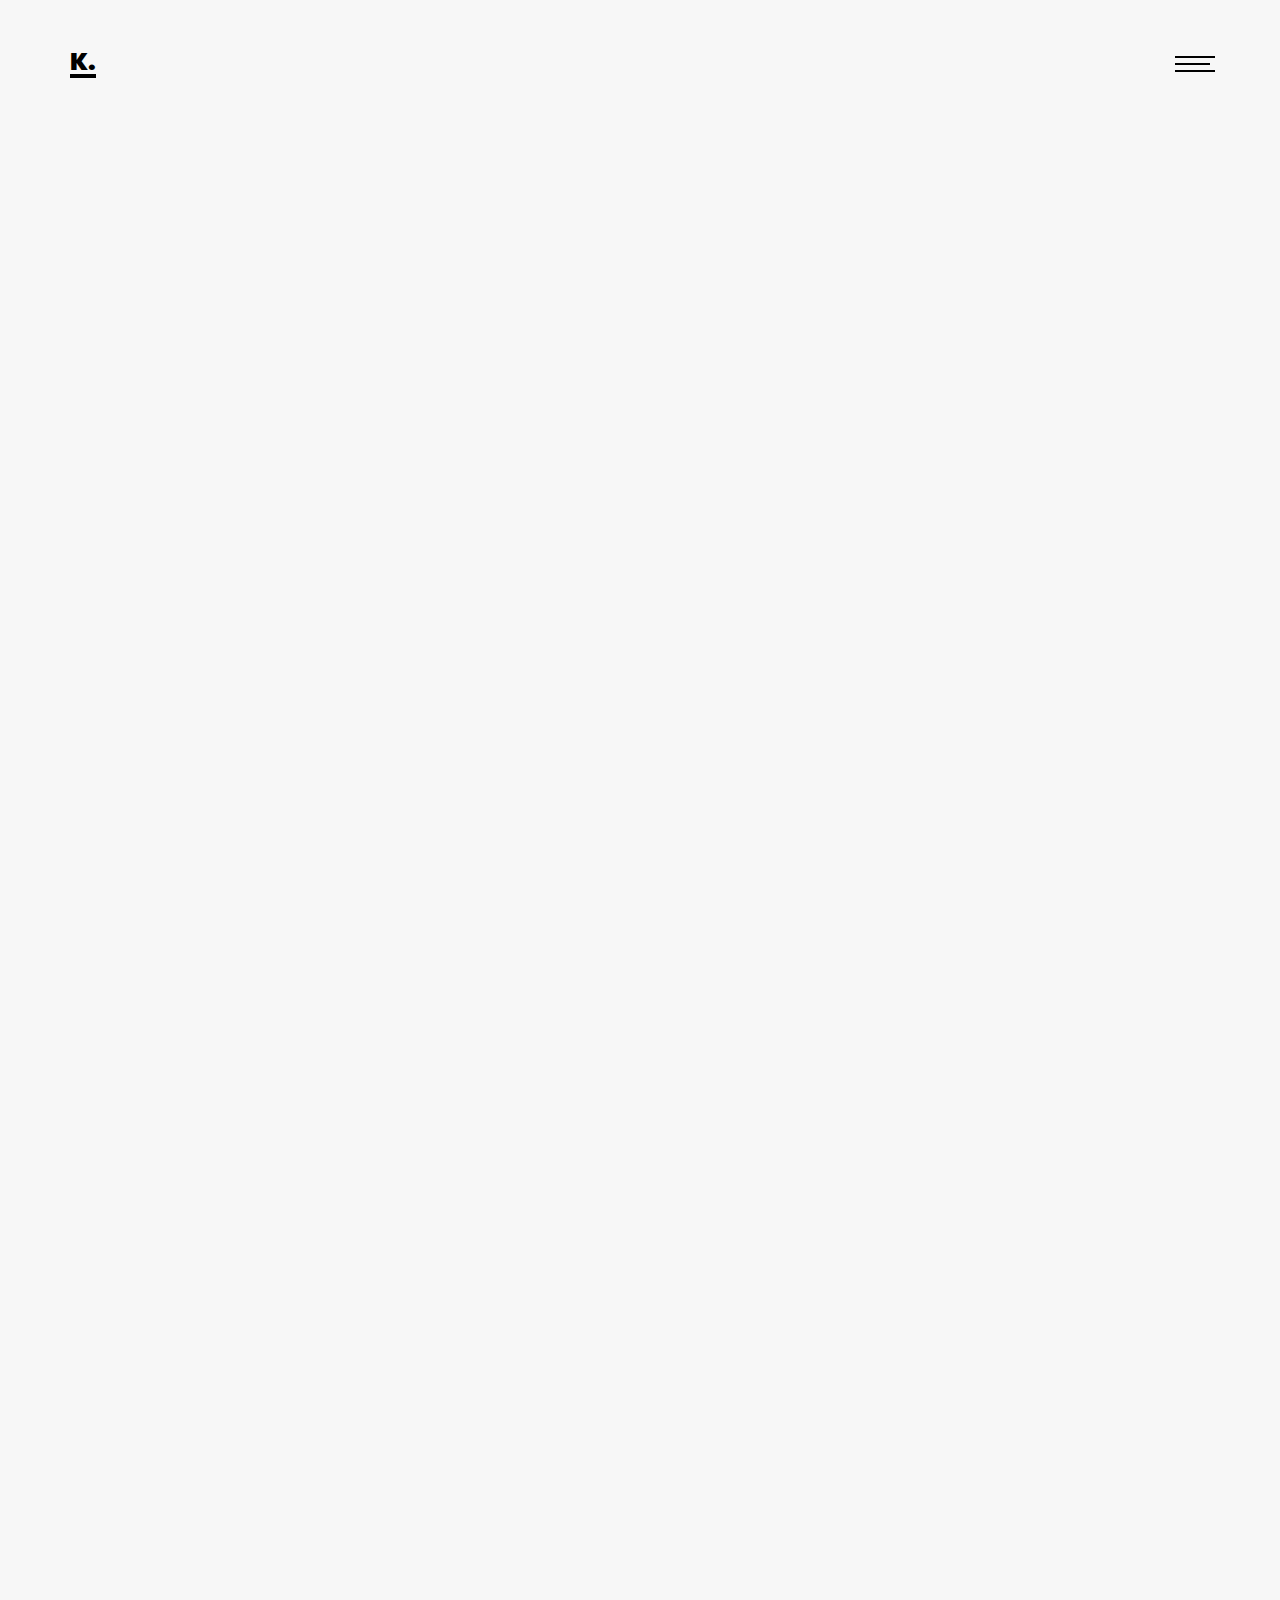
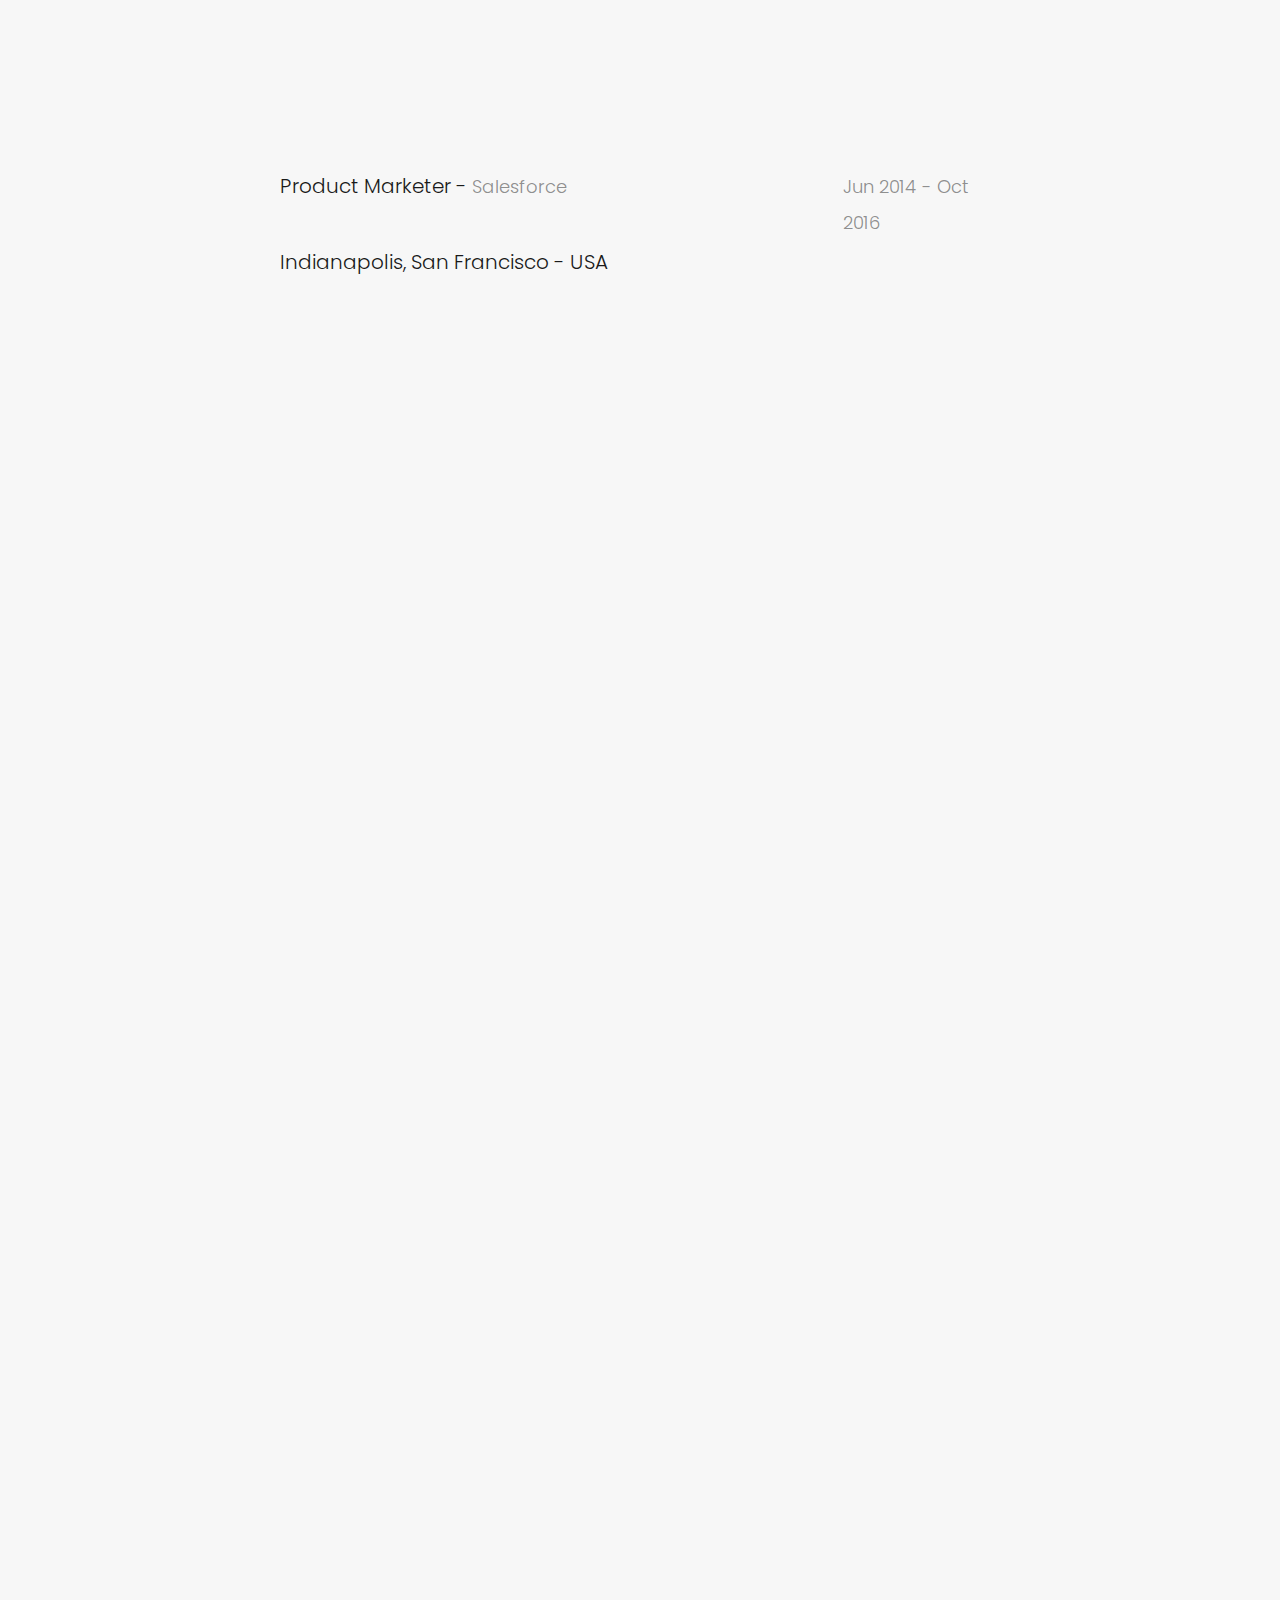
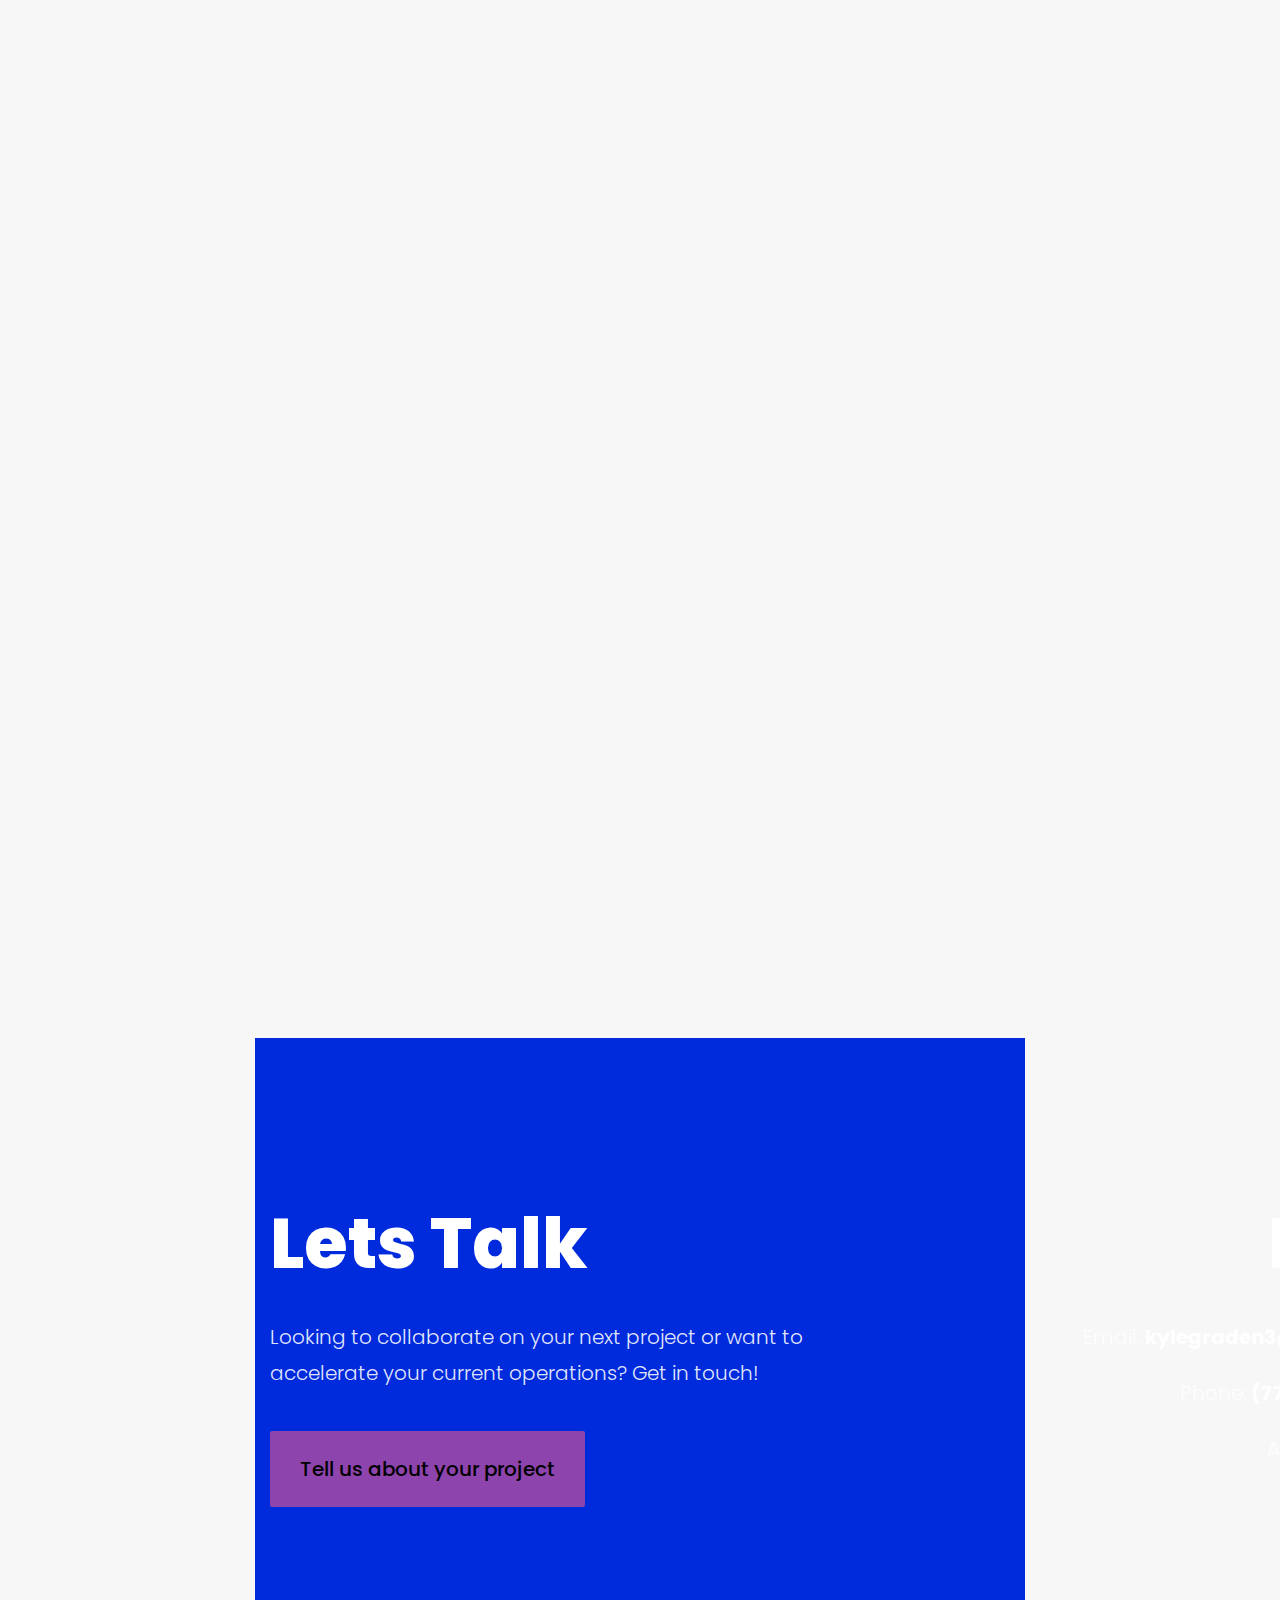
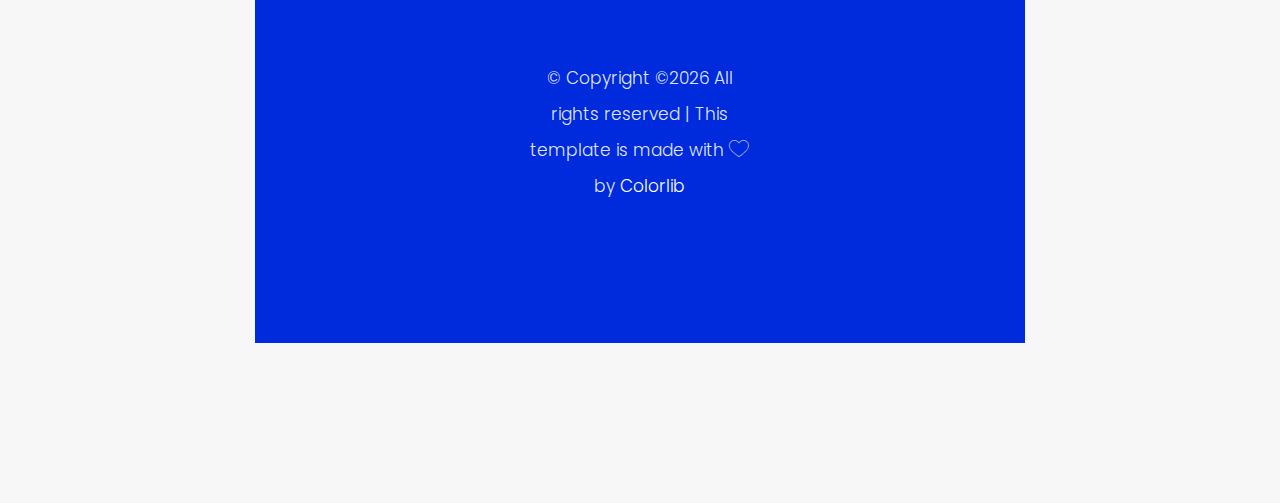
==== about.html @ e9b2c384 "new pages" ====
<!DOCTYPE HTML>
<html>
	<head>
	<meta charset="utf-8">
	<meta http-equiv="X-UA-Compatible" content="IE=edge">
	<title>About Kyle</title>
	<meta name="viewport" content="width=device-width, initial-scale=1">
	<meta name="description" content="Kyle is a Connected Nomad, Cryptoqueer & Powerhouse Hueman based on Earth." />
	<meta name="keywords" content="" />
	<meta name="author" content="" />

  <!-- Facebook and Twitter integration -->
	<meta property="og:title" content="Kyle Graden"/>
	<meta property="og:image" content="images/img_bg_1.jpg"/>
	<meta property="og:url" content="www.kylegraden.com"/>
	<meta property="og:site_name" content="KyleGraden.com"/>
	<meta property="og:description" content="Kyle is a Connected Nomad, Cryptoqueer & Powerhouse Hueman based on Earth."/>
	<meta name="twitter:title" content="" />
	<meta name="twitter:image" content="images/img_bg_1.jpg" />
	<meta name="twitter:url" content="www.kylegraden.com" />
	<meta name="twitter:card" content="" />

	<!-- Place favicon.ico and apple-touch-icon.png in the root directory -->
	<link rel="shortcut icon" href="favicon.ico">

	<link href="https://fonts.googleapis.com/css?family=Poppins:300,400,500,600,700,800" rel="stylesheet">
	
	<!-- Animate.css -->
	<link rel="stylesheet" href="css/animate.css">
	<!-- Icomoon Icon Fonts-->
	<link rel="stylesheet" href="css/icomoon.css">
	<!-- Bootstrap  -->
	<link rel="stylesheet" href="css/bootstrap.css">
	<!-- Owl Carousel -->
	<link rel="stylesheet" href="css/owl.carousel.min.css">
	<link rel="stylesheet" href="css/owl.theme.default.min.css">
	<!-- Magnific Popup -->
	<link rel="stylesheet" href="css/magnific-popup.css">

	<link rel="stylesheet" href="css/style.css">


	<!-- Modernizr JS -->
	<script src="js/modernizr-2.6.2.min.js"></script>
	<!-- FOR IE9 below -->
	<!--[if lt IE 9]>
	<script src="js/respond.min.js"></script>
	<![endif]-->

	</head>
	<body>

	<nav id="colorlib-main-nav" role="navigation">
		<a href="#" class="js-colorlib-nav-toggle colorlib-nav-toggle active"><i></i></a>
		<div class="js-fullheight colorlib-table">
			<div class="colorlib-table-cell js-fullheight">
				<div class="container">
					<div class="row">
						<div class="col-md-12 text-center">
							<ul>
								<li><a href="index.html"><span>Home</span></a></li>
								<li class="active"><a href="about.html"><span>About</span></a></li>
								<li><a href="services.html"><span>Services</span></a></li>
								<li><a href="projects.html"><span>Projects</span></a></li>
<!--								<li><a href="blog.html"><span>Blog</span></a></li>-->
								<li><a href="contact.html"><span>Contact</span></a></li>
							</ul>
						</div>
					</div>
				</div>
			</div>
		</div>
	</nav>
	
	<div id="colorlib-page">
		<header>
			<div class="container">
				<div class="row">
					<div class="col-md-12">
						<div class="colorlib-navbar-brand">
							<a class="colorlib-logo logo" href="index.html">K.</a>
						</div>
						<a href="#" class="js-colorlib-nav-toggle colorlib-nav-toggle"><i></i></a>
					</div>
				</div>
			</div>
		</header>
		<div class="colorlib-about">
			<div class="container">
				<div class="row">
					<div class="col-md-12 col-md-offset-0 text-center animate-box intro-heading intro-heading-2">
						<span>About</span>
					</div>
				</div>
				<div class="row row-padded-bottom">
					<div class="col-md-6 animate-box">
						<img src="images/img_bg_1.jpg" class="about-2 img-responsive" alt="">
					</div>
					<div class="col-md-6 animate-box">
						<div class="about-desc">
							<h2>I’m Kyle, a Connected Nomad, Cryptoqueer &amp; Powerhouse Hueman based on Earth.</h2>
						</div>
					</div>
				</div>
				<div class="row">
					<div class="col-md-8 col-md-offset-2">
						<div class="about-info animate-box">
							<p>I am interested in collaborating with folks that are passionate about blockchain &amp; real estate as well as diversity &amp; inclusion initiatives across the gender, sexuality, cultural ethic heritage, and accessibility spectrums.</p>
							<p>Presently, I am building a team to launch a platform that will enable everyone to live and work in the co-owning economy.</p>
							<p>It is my firm belief that.</p>
						</div>
						<div class="about-info animate-box">
							<h3>Experience</h3>
							<div class="row">
								<div class="wrap">
									<div class="col-md-9 col-xs-9">
										<p class="job">
											UX &amp; Marketing Consultant -
											<span>BitBull Capital</span>
										</p>
										<p class="loc">Remote - USA</p>
									</div>
									<div class="col-md-3 col-xs-3">
										<span class="year">Jun 2018 - Oct 2018</span>
									</div>
								</div>

								<div class="wrap">
									<div class="col-md-9 col-xs-9">
										<p class="job">
											Marketing Consultant -
											<span>Taurus0x</span>
										</p>
										<p class="loc">Remote - USA</p>
									</div>
									<div class="col-md-3 col-xs-3">
										<span class="year">Jun 2018 - Aug 2018</span>
									</div>
								</div>

								<div class="wrap">
									<div class="col-md-9 col-xs-9">
										<p class="job">
											Marketing Consultant -
											<span>Ebsta</span>
										</p>
										<p class="loc">San Diego - USA</p>
									</div>
									<div class="col-md-3 col-xs-3">
										<span class="year">Sept 2017 - March 2018</span>
									</div>
								</div>
							</div>
						</div>

                        <div class="wrap">
									<div class="col-md-9 col-xs-9">
										<p class="job">
											Product Marketer -
											<span>Salesforce</span>
										</p>
										<p class="loc">Indianapolis, San Francisco - USA</p>
									</div>
									<div class="col-md-3 col-xs-3">
										<span class="year">Jun 2014 - Oct 2016</span>
									</div>
								</div>
                        
						<div class="about-info animate-box">
							<h3>Education</h3>
							<div class="row">
								<div class="wrap">
									<div class="col-md-9 col-xs-9">
										<p class="job">
											Bacheclor of Science in International Business - Butler University
										</p>
										<p class="loc">Indianapolis - USA</p>
									</div>
									<div class="col-md-3 col-xs-3">
										<span class="year">2010 - 2014</span>
									</div>
								</div>

							</div>
						</div>
					</div>
				</div>
			</div>
		</div>

		<div class="colorlib-skills">
			<div class="container">
				<div class="row">
					<div class="col-md-12 col-md-offset-0 text-center animate-box intro-heading">
						<span>Skills</span>
						<h2>My Skills &amp; Abilities</h2>
					</div>
				</div>
				<div class="row">
					<div class="col-md-8 col-md-offset-2">
						<div class="row">
							<div class="col-md-6 animate-box">
								<p>Leadership.</p>
							</div>
							<div class="col-md-6">
								<div class="row">
									<div class="col-md-12 animate-box">
										<div class="progress-wrap">
											<h3>Strategy</h3>
											<div class="progress">
											 	<div class="progress-bar color-1" role="progressbar" aria-valuenow="75"
											  	aria-valuemin="0" aria-valuemax="100" style="width:95%">
											    <span>95%</span>
											  	</div>
											</div>
										</div>
									</div>
									<div class="col-md-12 animate-box" data-animate-effect="fadeInRight">
										<div class="progress-wrap">
											<h3>Emotional Intelligence</h3>
											<div class="progress">
											 	<div class="progress-bar color-1" role="progressbar" aria-valuenow="60"
											  	aria-valuemin="0" aria-valuemax="100" style="width:90%">
											    <span>80%</span>
											  	</div>
											</div>
										</div>
									</div>
									<div class="col-md-12 animate-box">
										<div class="progress-wrap">
											<h3>Communications</h3>
											<div class="progress">
											 	<div class="progress-bar color-1" role="progressbar" aria-valuenow="85"
											  	aria-valuemin="0" aria-valuemax="100" style="width:80%">
											    <span>80%</span>
											  	</div>
											</div>
										</div>
									</div>
									<div class="col-md-12 animate-box" data-animate-effect="fadeInRight">
										<div class="progress-wrap">
											<h3> Problem Solving</h3>
											<div class="progress">
											 	<div class="progress-bar color-1" role="progressbar" aria-valuenow="90"
											  	aria-valuemin="0" aria-valuemax="100" style="width:60%">
											    <span>60%</span>
											  	</div>
											</div>
										</div>
									</div>
									<div class="col-md-12 animate-box">
										<div class="progress-wrap">
											<h3>Cultural Intelligence</h3>
											<div class="progress">
											 	<div class="progress-bar color-1" role="progressbar" aria-valuenow="70"
											  	aria-valuemin="0" aria-valuemax="100" style="width:55%">
											    <span>55%</span>
											  	</div>
											</div>
										</div>
									</div>
								</div>
							</div>
						</div>
					</div>
                    
                    <div class="row">
					<div class="col-md-8 col-md-offset-2">
						<div class="row">
							<div class="col-md-6 animate-box">
								<p>Language skills.</p>
							</div>
							<div class="col-md-6">
								<div class="row">
									<div class="col-md-12 animate-box">
										<div class="progress-wrap">
											<h3>Spanish</h3>
											<div class="progress">
											 	<div class="progress-bar color-1" role="progressbar" aria-valuenow="75"
											  	aria-valuemin="0" aria-valuemax="100" style="width:95%">
											    <span>95%</span>
											  	</div>
											</div>
										</div>
									</div>
									<div class="col-md-12 animate-box" data-animate-effect="fadeInRight">
										<div class="progress-wrap">
											<h3>Portuguese</h3>
											<div class="progress">
											 	<div class="progress-bar color-1" role="progressbar" aria-valuenow="60"
											  	aria-valuemin="0" aria-valuemax="100" style="width:90%">
											    <span>80%</span>
											  	</div>
											</div>
										</div>
									</div>
									<div class="col-md-12 animate-box">
										<div class="progress-wrap">
											<h3>American Sign Language</h3>
											<div class="progress">
											 	<div class="progress-bar color-1" role="progressbar" aria-valuenow="85"
											  	aria-valuemin="0" aria-valuemax="100" style="width:80%">
											    <span>80%</span>
											  	</div>
											</div>
										</div>
									</div>
									<div class="col-md-12 animate-box" data-animate-effect="fadeInRight">
										<div class="progress-wrap">
											<h3>Chinese</h3>
											<div class="progress">
											 	<div class="progress-bar color-1" role="progressbar" aria-valuenow="90"
											  	aria-valuemin="0" aria-valuemax="100" style="width:60%">
											    <span>60%</span>
											  	</div>
											</div>
										</div>
									</div>
								</div>
							</div>
						</div>
                        
                        
                        <div class="row">
					<div class="col-md-8 col-md-offset-2">
						<div class="row">
							<div class="col-md-6 animate-box">
								<p>Marketing skills.</p>
							</div>
							<div class="col-md-6">
								<div class="row">
									<div class="col-md-12 animate-box">
										<div class="progress-wrap">
											<h3>Analytics</h3>
											<div class="progress">
											 	<div class="progress-bar color-1" role="progressbar" aria-valuenow="75"
											  	aria-valuemin="0" aria-valuemax="100" style="width:80%">
											    <span>80%</span>
											  	</div>
											</div>
										</div>
									</div>
									<div class="col-md-12 animate-box" data-animate-effect="fadeInRight">
										<div class="progress-wrap">
											<h3>Digital</h3>
											<div class="progress">
											 	<div class="progress-bar color-1" role="progressbar" aria-valuenow="60"
											  	aria-valuemin="0" aria-valuemax="100" style="width:80%">
											    <span>80%</span>
											  	</div>
											</div>
										</div>
									</div>
									<div class="col-md-12 animate-box">
										<div class="progress-wrap">
											<h3>Content</h3>
											<div class="progress">
											 	<div class="progress-bar color-1" role="progressbar" aria-valuenow="85"
											  	aria-valuemin="0" aria-valuemax="100" style="width:75%">
											    <span>75%</span>
											  	</div>
											</div>
										</div>
									</div>
									<div class="col-md-12 animate-box">
										<div class="progress-wrap">
											<h3>Channel</h3>
											<div class="progress">
											 	<div class="progress-bar color-1" role="progressbar" aria-valuenow="85"
											  	aria-valuemin="0" aria-valuemax="100" style="width:70%">
											    <span>70%</span>
											  	</div>
											</div>
										</div>
									</div>
								</div>
							</div>
						</div>
                        
                        
                        
                        <div class="row">
					<div class="col-md-8 col-md-offset-2">
						<div class="row">
							<div class="col-md-6 animate-box">
								<p>Technical skills.</p>
							</div>
							<div class="col-md-6">
								<div class="row">
									<div class="col-md-12 animate-box">
										<div class="progress-wrap">
											<h3>SQL</h3>
											<div class="progress">
											 	<div class="progress-bar color-1" role="progressbar" aria-valuenow="75"
											  	aria-valuemin="0" aria-valuemax="100" style="width:55%">
											    <span>55%</span>
											  	</div>
											</div>
										</div>
									</div>
									<div class="col-md-12 animate-box" data-animate-effect="fadeInRight">
										<div class="progress-wrap">
											<h3>HTML</h3>
											<div class="progress">
											 	<div class="progress-bar color-1" role="progressbar" aria-valuenow="60"
											  	aria-valuemin="0" aria-valuemax="100" style="width:50%">
											    <span>50%</span>
											  	</div>
											</div>
										</div>
									</div>
									<div class="col-md-12 animate-box">
										<div class="progress-wrap">
											<h3>CSS</h3>
											<div class="progress">
											 	<div class="progress-bar color-1" role="progressbar" aria-valuenow="85"
											  	aria-valuemin="0" aria-valuemax="100" style="width:30%">
											    <span>30%</span>
											  	</div>
											</div>
										</div>
									</div>
									<div class="col-md-12 animate-box">
										<div class="progress-wrap">
											<h3>Git</h3>
											<div class="progress">
											 	<div class="progress-bar color-1" role="progressbar" aria-valuenow="85"
											  	aria-valuemin="0" aria-valuemax="100" style="width:30%">
											    <span>30%</span>
											  	</div>
											</div>
										</div>
									</div>
								</div>
							</div>
						</div>
                        
                        
					</div>
                    
				</div>
			</div>
		</div>


		<footer class="colorlib-footer">
			<div class="container">
				<div class="row">
					<div class="col-md-6">
						<h3>Lets Talk</h3>
						<p>Looking to collaborate on your next project or want to accelerate your current operations? Get in touch!</p>
						<p class="btn-footer"><a href="#">Tell us about your project</a></p>
					</div>
					<div class="col-md-6 info">
						<h3>Info</h3>
						<p>Email: <strong><a href="#">kylegraden3@gmail.com</a></strong></p>
						<p>Phone: <strong><a href="#">(774) 813-0642</a></strong></p>
						<p>Address: <strong>Earth <br> Milky Way</strong></p>
						<p class="colorlib-social-icons">
							<span><a href="https://twitter.com/kylegraden"><i class="icon-social-twitter"></i>Twitter</a></span>
						</p>
					</div>
				</div>
			</div>
			<div class="container-fluid">
				<div class="row copyright">
					<div class="col-md-4 col-md-offset-4 text-center">
						<p>
							<small class="block">&copy; <!-- Link back to Colorlib can't be removed. Template is licensed under CC BY 3.0. -->
Copyright &copy;<script>document.write(new Date().getFullYear());</script> All rights reserved | This template is made with <i class="icon-heart" aria-hidden="true"></i> by <a href="https://colorlib.com" target="_blank">Colorlib</a>
<!-- Link back to Colorlib can't be removed. Template is licensed under CC BY 3.0. --></small> 
						</p>
					</div>
				</div>
			</div>
		</footer>
	
	</div>

	<!-- jQuery -->
	<script src="js/jquery.min.js"></script>
	<!-- jQuery Easing -->
	<script src="js/jquery.easing.1.3.js"></script>
	<!-- Bootstrap -->
	<script src="js/bootstrap.min.js"></script>
	<!-- Waypoints -->
	<script src="js/jquery.waypoints.min.js"></script>
	<!-- Owl Carousel -->
	<script src="js/owl.carousel.min.js"></script>
	<!-- Magnific Popup -->
	<script src="js/jquery.magnific-popup.min.js"></script>
	<script src="js/magnific-popup-options.js"></script>

	<!-- Main JS (Do not remove) -->
	<script src="js/main.js"></script>

	</body>
</html>
---- css/icomoon.css ----
@font-face {
  font-family: 'icomoon';
  src:  url('fonts/icomoon.eot?4ros5j');
  src:  url('fonts/icomoon.eot?4ros5j#iefix') format('embedded-opentype'),
    url('fonts/icomoon.ttf?4ros5j') format('truetype'),
    url('fonts/icomoon.woff?4ros5j') format('woff'),
    url('fonts/icomoon.svg?4ros5j#icomoon') format('svg');
  font-weight: normal;
  font-style: normal;
}

[class^="icon-"], [class*=" icon-"] {
  /* use !important to prevent issues with browser extensions that change fonts */
  font-family: 'icomoon' !important;
  speak: none;
  font-style: normal;
  font-weight: normal;
  font-variant: normal;
  text-transform: none;
  line-height: 1;

  /* Better Font Rendering =========== */
  -webkit-font-smoothing: antialiased;
  -moz-osx-font-smoothing: grayscale;
}

.icon-add-outline:before {
  content: "\eb3e";
}
.icon-add-solid:before {
  content: "\eb3f";
}
.icon-adjust:before {
  content: "\eb40";
}
.icon-airplane:before {
  content: "\eb41";
}
.icon-album:before {
  content: "\eb42";
}
.icon-align-center2:before {
  content: "\eb43";
}
.icon-align-justified:before {
  content: "\eb44";
}
.icon-align-left2:before {
  content: "\eb45";
}
.icon-align-right2:before {
  content: "\eb46";
}
.icon-anchor4:before {
  content: "\eb47";
}
.icon-announcement:before {
  content: "\eb48";
}
.icon-apparel:before {
  content: "\eb49";
}
.icon-arrow-down3:before {
  content: "\eb4a";
}
.icon-arrow-left3:before {
  content: "\eb4b";
}
.icon-arrow-outline-down:before {
  content: "\eb4c";
}
.icon-arrow-outline-left:before {
  content: "\eb4d";
}
.icon-arrow-outline-right:before {
  content: "\eb4e";
}
.icon-arrow-outline-up:before {
  content: "\eb4f";
}
.icon-arrow-right3:before {
  content: "\eb50";
}
.icon-arrow-thick-down:before {
  content: "\eb51";
}
.icon-arrow-thick-left:before {
  content: "\eb52";
}
.icon-arrow-thick-right:before {
  content: "\eb53";
}
.icon-arrow-thick-up:before {
  content: "\eb54";
}
.icon-arrow-thin-down:before {
  content: "\eb55";
}
.icon-arrow-thin-left:before {
  content: "\eb56";
}
.icon-arrow-thin-right:before {
  content: "\eb57";
}
.icon-arrow-thin-up:before {
  content: "\eb58";
}
.icon-arrow-up3:before {
  content: "\eb59";
}
.icon-artist:before {
  content: "\eb5a";
}
.icon-at-symbol:before {
  content: "\eb5b";
}
.icon-attachment3:before {
  content: "\eb5c";
}
.icon-backspace2:before {
  content: "\eb5d";
}
.icon-backward:before {
  content: "\eb5e";
}
.icon-backward-step:before {
  content: "\eb5f";
}
.icon-badge:before {
  content: "\eb60";
}
.icon-battery-full2:before {
  content: "\eb61";
}
.icon-battery-half:before {
  content: "\eb62";
}
.icon-battery-low2:before {
  content: "\eb63";
}
.icon-beverage:before {
  content: "\eb64";
}
.icon-block:before {
  content: "\eb65";
}
.icon-bluetooth2:before {
  content: "\eb66";
}
.icon-bolt:before {
  content: "\eb67";
}
.icon-book-reference:before {
  content: "\eb68";
}
.icon-bookmark3:before {
  content: "\eb69";
}
.icon-bookmarkcopy2:before {
  content: "\eb6a";
}
.icon-bookmarkcopy3:before {
  content: "\eb6b";
}
.icon-bookmark-outline:before {
  content: "\eb6c";
}
.icon-bookmark-outline-add:before {
  content: "\eb6d";
}
.icon-border-all:before {
  content: "\eb6e";
}
.icon-border-bottom:before {
  content: "\eb6f";
}
.icon-border-horizontal:before {
  content: "\eb70";
}
.icon-border-inner:before {
  content: "\eb71";
}
.icon-border-left:before {
  content: "\eb72";
}
.icon-border-none:before {
  content: "\eb73";
}
.icon-border-outer:before {
  content: "\eb74";
}
.icon-border-right:before {
  content: "\eb75";
}
.icon-border-top:before {
  content: "\eb76";
}
.icon-border-vertical:before {
  content: "\eb77";
}
.icon-box2:before {
  content: "\eb78";
}
.icon-brightness-down:before {
  content: "\eb79";
}
.icon-brightness-up:before {
  content: "\eb7a";
}
.icon-browser-window:before {
  content: "\eb7b";
}
.icon-browser-window-new:before {
  content: "\eb7c";
}
.icon-browser-window-open:before {
  content: "\eb7d";
}
.icon-bug:before {
  content: "\eb7e";
}
.icon-buoy:before {
  content: "\eb7f";
}
.icon-calculator2:before {
  content: "\eb80";
}
.icon-calendar3:before {
  content: "\eb81";
}
.icon-camera4:before {
  content: "\eb82";
}
.icon-chart:before {
  content: "\eb83";
}
.icon-chart-bar2:before {
  content: "\eb84";
}
.icon-chart-pie2:before {
  content: "\eb85";
}
.icon-chat-bubble-dots:before {
  content: "\eb86";
}
.icon-checkmark:before {
  content: "\eb87";
}
.icon-checkmark-outline:before {
  content: "\eb88";
}
.icon-cheveron-down:before {
  content: "\eb89";
}
.icon-cheveron-left:before {
  content: "\eb8a";
}
.icon-cheveron-outline-down:before {
  content: "\eb8b";
}
.icon-cheveron-outline-left:before {
  content: "\eb8c";
}
.icon-cheveron-outline-right:before {
  content: "\eb8d";
}
.icon-cheveron-outline-up:before {
  content: "\eb8e";
}
.icon-cheveron-right:before {
  content: "\eb8f";
}
.icon-cheveron-up:before {
  content: "\eb90";
}
.icon-clipboard4:before {
  content: "\eb91";
}
.icon-close:before {
  content: "\eb92";
}
.icon-close-outline:before {
  content: "\eb93";
}
.icon-close-solid:before {
  content: "\eb94";
}
.icon-cloud3:before {
  content: "\eb95";
}
.icon-cloud-upload:before {
  content: "\eb96";
}
.icon-code3:before {
  content: "\eb97";
}
.icon-coffee2:before {
  content: "\eb98";
}
.icon-cog2:before {
  content: "\eb99";
}
.icon-color-palette:before {
  content: "\eb9a";
}
.icon-compose:before {
  content: "\eb9b";
}
.icon-computer-desktop:before {
  content: "\eb9c";
}
.icon-computer-laptop:before {
  content: "\eb9d";
}
.icon-conversation:before {
  content: "\eb9e";
}
.icon-copy2:before {
  content: "\eb9f";
}
.icon-credit-card3:before {
  content: "\eba0";
}
.icon-currency-dollar:before {
  content: "\eba1";
}
.icon-dashboard:before {
  content: "\eba2";
}
.icon-date-add:before {
  content: "\eba3";
}
.icon-dial-pad:before {
  content: "\eba4";
}
.icon-directions2:before {
  content: "\eba5";
}
.icon-document3:before {
  content: "\eba6";
}
.icon-document-add2:before {
  content: "\eba7";
}
.icon-dots-horizontal-double:before {
  content: "\eba8";
}
.icon-dots-horizontal-triple:before {
  content: "\eba9";
}
.icon-download4:before {
  content: "\ebaa";
}
.icon-duplicate:before {
  content: "\ebab";
}
.icon-edit-copy:before {
  content: "\ebac";
}
.icon-edit-crop:before {
  content: "\ebad";
}
.icon-edit-cut:before {
  content: "\ebae";
}
.icon-edit-pencil:before {
  content: "\ebaf";
}
.icon-education:before {
  content: "\ebb0";
}
.icon-envelope2:before {
  content: "\ebb1";
}
.icon-exclamation-outline:before {
  content: "\ebb2";
}
.icon-exclamation-solid:before {
  content: "\ebb3";
}
.icon-explore:before {
  content: "\ebb4";
}
.icon-factory:before {
  content: "\ebb5";
}
.icon-fast-forward2:before {
  content: "\ebb6";
}
.icon-fast-rewind:before {
  content: "\ebb7";
}
.icon-film3:before {
  content: "\ebb8";
}
.icon-filter2:before {
  content: "\ebb9";
}
.icon-flag4:before {
  content: "\ebba";
}
.icon-flashlight:before {
  content: "\ebbb";
}
.icon-folder3:before {
  content: "\ebbc";
}
.icon-folder-outline:before {
  content: "\ebbd";
}
.icon-folder-outline-add:before {
  content: "\ebbe";
}
.icon-format-bold:before {
  content: "\ebbf";
}
.icon-format-font-size:before {
  content: "\ebc0";
}
.icon-format-italic:before {
  content: "\ebc1";
}
.icon-format-text-size:before {
  content: "\ebc2";
}
.icon-format-underline:before {
  content: "\ebc3";
}
.icon-forward:before {
  content: "\ebc4";
}
.icon-forward-step:before {
  content: "\ebc5";
}
.icon-gift4:before {
  content: "\ebc6";
}
.icon-globe4:before {
  content: "\ebc7";
}
.icon-hand-stop:before {
  content: "\ebc8";
}
.icon-hard-drive2:before {
  content: "\ebc9";
}
.icon-headphones3:before {
  content: "\ebca";
}
.icon-heart4:before {
  content: "\ebcb";
}
.icon-home3:before {
  content: "\ebcc";
}
.icon-hot:before {
  content: "\ebcd";
}
.icon-hour-glass:before {
  content: "\ebce";
}
.icon-inbox2:before {
  content: "\ebcf";
}
.icon-inbox-check:before {
  content: "\ebd0";
}
.icon-inbox-download:before {
  content: "\ebd1";
}
.icon-inbox-full:before {
  content: "\ebd2";
}
.icon-indent-decrease:before {
  content: "\ebd3";
}
.icon-indent-increase:before {
  content: "\ebd4";
}
.icon-information-outline:before {
  content: "\ebd5";
}
.icon-information-solid:before {
  content: "\ebd6";
}
.icon-key3:before {
  content: "\ebd7";
}
.icon-keyboard:before {
  content: "\ebd8";
}
.icon-layers3:before {
  content: "\ebd9";
}
.icon-library:before {
  content: "\ebda";
}
.icon-light-bulb:before {
  content: "\ebdb";
}
.icon-link3:before {
  content: "\ebdc";
}
.icon-list2:before {
  content: "\ebdd";
}
.icon-list-add:before {
  content: "\ebde";
}
.icon-list-bullet:before {
  content: "\ebdf";
}
.icon-load-balancer:before {
  content: "\ebe0";
}
.icon-location2:before {
  content: "\ebe1";
}
.icon-location-current:before {
  content: "\ebe2";
}
.icon-location-food:before {
  content: "\ebe3";
}
.icon-location-gas-station:before {
  content: "\ebe4";
}
.icon-location-hotel:before {
  content: "\ebe5";
}
.icon-location-marina:before {
  content: "\ebe6";
}
.icon-location-park:before {
  content: "\ebe7";
}
.icon-location-restroom:before {
  content: "\ebe8";
}
.icon-location-shopping:before {
  content: "\ebe9";
}
.icon-lock-closed2:before {
  content: "\ebea";
}
.icon-lock-open2:before {
  content: "\ebeb";
}
.icon-map4:before {
  content: "\ebec";
}
.icon-menu2:before {
  content: "\ebed";
}
.icon-mic3:before {
  content: "\ebee";
}
.icon-minus-outline2:before {
  content: "\ebef";
}
.icon-minus-solid:before {
  content: "\ebf0";
}
.icon-mobile-devices:before {
  content: "\ebf1";
}
.icon-mood-happy-outline:before {
  content: "\ebf2";
}
.icon-mood-happy-solid:before {
  content: "\ebf3";
}
.icon-mood-neutral-outline:before {
  content: "\ebf4";
}
.icon-mood-neutral-solid:before {
  content: "\ebf5";
}
.icon-mood-sad-outline:before {
  content: "\ebf6";
}
.icon-mood-sad-solid:before {
  content: "\ebf7";
}
.icon-mouse:before {
  content: "\ebf8";
}
.icon-music-album:before {
  content: "\ebf9";
}
.icon-music-artist:before {
  content: "\ebfa";
}
.icon-music-notes:before {
  content: "\ebfb";
}
.icon-music-playlist:before {
  content: "\ebfc";
}
.icon-navigation-more:before {
  content: "\ebfd";
}
.icon-network:before {
  content: "\ebfe";
}
.icon-news-paper:before {
  content: "\ebff";
}
.icon-notification:before {
  content: "\ec00";
}
.icon-notifications:before {
  content: "\ec01";
}
.icon-notifications-outline:before {
  content: "\ec02";
}
.icon-paste:before {
  content: "\ec03";
}
.icon-pause2:before {
  content: "\ec04";
}
.icon-pause-outline:before {
  content: "\ec05";
}
.icon-pause-solid:before {
  content: "\ec06";
}
.icon-pen-tool:before {
  content: "\ec07";
}
.icon-phone4:before {
  content: "\ec08";
}
.icon-photo:before {
  content: "\ec09";
}
.icon-php-elephant:before {
  content: "\ec0a";
}
.icon-pin2:before {
  content: "\ec0b";
}
.icon-play2:before {
  content: "\ec0c";
}
.icon-play-outline:before {
  content: "\ec0d";
}
.icon-playlist:before {
  content: "\ec0e";
}
.icon-plugin:before {
  content: "\ec0f";
}
.icon-portfolio:before {
  content: "\ec10";
}
.icon-printer4:before {
  content: "\ec11";
}
.icon-pylon:before {
  content: "\ec12";
}
.icon-question:before {
  content: "\ec13";
}
.icon-queue:before {
  content: "\ec14";
}
.icon-radar2:before {
  content: "\ec15";
}
.icon-radarcopy2:before {
  content: "\ec16";
}
.icon-radio2:before {
  content: "\ec17";
}
.icon-refresh3:before {
  content: "\ec18";
}
.icon-reload:before {
  content: "\ec19";
}
.icon-reply:before {
  content: "\ec1a";
}
.icon-reply-all:before {
  content: "\ec1b";
}
.icon-repost:before {
  content: "\ec1c";
}
.icon-save-disk:before {
  content: "\ec1d";
}
.icon-screen-full:before {
  content: "\ec1e";
}
.icon-search3:before {
  content: "\ec1f";
}
.icon-send2:before {
  content: "\ec20";
}
.icon-servers:before {
  content: "\ec21";
}
.icon-share2:before {
  content: "\ec22";
}
.icon-share-01:before {
  content: "\ec23";
}
.icon-share-alt:before {
  content: "\ec24";
}
.icon-shield3:before {
  content: "\ec25";
}
.icon-shopping-cart3:before {
  content: "\ec26";
}
.icon-show-sidebar:before {
  content: "\ec27";
}
.icon-shuffle2:before {
  content: "\ec28";
}
.icon-stand-by:before {
  content: "\ec29";
}
.icon-star-full:before {
  content: "\ec2a";
}
.icon-station:before {
  content: "\ec2b";
}
.icon-step-backward:before {
  content: "\ec2c";
}
.icon-step-forward:before {
  content: "\ec2d";
}
.icon-stethoscope:before {
  content: "\ec2e";
}
.icon-store-front:before {
  content: "\ec2f";
}
.icon-stroke-width:before {
  content: "\ec30";
}
.icon-subdirectory-left:before {
  content: "\ec31";
}
.icon-subdirectory-right:before {
  content: "\ec32";
}
.icon-swap:before {
  content: "\ec33";
}
.icon-tablet3:before {
  content: "\ec34";
}
.icon-tag3:before {
  content: "\ec35";
}
.icon-target3:before {
  content: "\ec36";
}
.icon-text-box:before {
  content: "\ec37";
}
.icon-text-decoration:before {
  content: "\ec38";
}
.icon-thermometer3:before {
  content: "\ec39";
}
.icon-thumbs-down3:before {
  content: "\ec3a";
}
.icon-thumbs-up3:before {
  content: "\ec3b";
}
.icon-ticket2:before {
  content: "\ec3c";
}
.icon-time2:before {
  content: "\ec3d";
}
.icon-timer:before {
  content: "\ec3e";
}
.icon-toolscopy:before {
  content: "\ec3f";
}
.icon-translate:before {
  content: "\ec40";
}
.icon-trash3:before {
  content: "\ec41";
}
.icon-travel:before {
  content: "\ec42";
}
.icon-travel-bus:before {
  content: "\ec43";
}
.icon-travel-car:before {
  content: "\ec44";
}
.icon-travel-case:before {
  content: "\ec45";
}
.icon-travel-taxi-cab:before {
  content: "\ec46";
}
.icon-travel-train:before {
  content: "\ec47";
}
.icon-travel-walk:before {
  content: "\ec48";
}
.icon-trophy2:before {
  content: "\ec49";
}
.icon-tuning:before {
  content: "\ec4a";
}
.icon-upload4:before {
  content: "\ec4b";
}
.icon-usb:before {
  content: "\ec4c";
}
.icon-user3:before {
  content: "\ec4d";
}
.icon-user-add2:before {
  content: "\ec4e";
}
.icon-user-group:before {
  content: "\ec4f";
}
.icon-user-solid-circle:before {
  content: "\ec50";
}
.icon-user-solid-square:before {
  content: "\ec51";
}
.icon-vector:before {
  content: "\ec52";
}
.icon-video-camera:before {
  content: "\ec53";
}
.icon-view-carousel:before {
  content: "\ec54";
}
.icon-view-column:before {
  content: "\ec55";
}
.icon-view-hide:before {
  content: "\ec56";
}
.icon-view-list:before {
  content: "\ec57";
}
.icon-view-show:before {
  content: "\ec58";
}
.icon-view-tile:before {
  content: "\ec59";
}
.icon-volume-down2:before {
  content: "\ec5a";
}
.icon-volume-mute2:before {
  content: "\ec5b";
}
.icon-volume-off:before {
  content: "\ec5c";
}
.icon-volume-up2:before {
  content: "\ec5d";
}
.icon-wallet2:before {
  content: "\ec5e";
}
.icon-watch3:before {
  content: "\ec5f";
}
.icon-window:before {
  content: "\ec60";
}
.icon-window-new:before {
  content: "\ec61";
}
.icon-window-open:before {
  content: "\ec62";
}
.icon-wrench:before {
  content: "\ec63";
}
.icon-yin-yang:before {
  content: "\ec64";
}
.icon-zoom-in3:before {
  content: "\ec65";
}
.icon-zoom-out3:before {
  content: "\ec66";
}
.icon-times:before {
  content: "\e900";
}
.icon-tick:before {
  content: "\e901";
}
.icon-plus:before {
  content: "\e902";
}
.icon-minus:before {
  content: "\e903";
}
.icon-equals:before {
  content: "\e904";
}
.icon-divide:before {
  content: "\e905";
}
.icon-chevron-right:before {
  content: "\e906";
}
.icon-chevron-left:before {
  content: "\e907";
}
.icon-arrow-right-thick:before {
  content: "\e908";
}
.icon-arrow-left-thick:before {
  content: "\e909";
}
.icon-th-small:before {
  content: "\e90a";
}
.icon-th-menu:before {
  content: "\e90b";
}
.icon-th-list:before {
  content: "\e90c";
}
.icon-th-large:before {
  content: "\e90d";
}
.icon-home:before {
  content: "\e90e";
}
.icon-arrow-forward:before {
  content: "\e90f";
}
.icon-arrow-back:before {
  content: "\e910";
}
.icon-rss2:before {
  content: "\e911";
}
.icon-location:before {
  content: "\e912";
}
.icon-link:before {
  content: "\e913";
}
.icon-image:before {
  content: "\e914";
}
.icon-arrow-up-thick:before {
  content: "\e915";
}
.icon-arrow-down-thick:before {
  content: "\e916";
}
.icon-starburst:before {
  content: "\e917";
}
.icon-starburst-outline:before {
  content: "\e918";
}
.icon-star:before {
  content: "\e919";
}
.icon-flow-children:before {
  content: "\e91a";
}
.icon-export:before {
  content: "\e91b";
}
.icon-delete:before {
  content: "\e91c";
}
.icon-delete-outline:before {
  content: "\e91d";
}
.icon-cloud-storage:before {
  content: "\e91e";
}
.icon-wi-fi:before {
  content: "\e91f";
}
.icon-heart2:before {
  content: "\e920";
}
.icon-flash:before {
  content: "\e921";
}
.icon-cancel:before {
  content: "\e922";
}
.icon-backspace:before {
  content: "\e923";
}
.icon-attachment2:before {
  content: "\e924";
}
.icon-arrow-move:before {
  content: "\e925";
}
.icon-warning:before {
  content: "\e926";
}
.icon-user:before {
  content: "\e927";
}
.icon-radar:before {
  content: "\e928";
}
.icon-lock-open:before {
  content: "\e929";
}
.icon-lock-closed:before {
  content: "\e92a";
}
.icon-location-arrow:before {
  content: "\e92b";
}
.icon-info:before {
  content: "\e92c";
}
.icon-user-delete:before {
  content: "\e92d";
}
.icon-user-add:before {
  content: "\e92e";
}
.icon-media-pause:before {
  content: "\e92f";
}
.icon-group:before {
  content: "\e930";
}
.icon-chart-pie:before {
  content: "\e931";
}
.icon-chart-line:before {
  content: "\e932";
}
.icon-chart-bar:before {
  content: "\e933";
}
.icon-chart-area:before {
  content: "\e934";
}
.icon-video2:before {
  content: "\e935";
}
.icon-point-of-interest:before {
  content: "\e936";
}
.icon-infinity:before {
  content: "\e937";
}
.icon-globe2:before {
  content: "\e938";
}
.icon-eye:before {
  content: "\e939";
}
.icon-cog:before {
  content: "\e93a";
}
.icon-camera2:before {
  content: "\e93b";
}
.icon-upload2:before {
  content: "\e93c";
}
.icon-scissors2:before {
  content: "\e93d";
}
.icon-refresh2:before {
  content: "\e93e";
}
.icon-pin:before {
  content: "\e93f";
}
.icon-key2:before {
  content: "\e940";
}
.icon-info-large:before {
  content: "\e941";
}
.icon-eject:before {
  content: "\e942";
}
.icon-download2:before {
  content: "\e943";
}
.icon-zoom:before {
  content: "\e944";
}
.icon-zoom-out:before {
  content: "\e945";
}
.icon-zoom-in:before {
  content: "\e946";
}
.icon-sort-numerically:before {
  content: "\e947";
}
.icon-sort-alphabetically:before {
  content: "\e948";
}
.icon-input-checked:before {
  content: "\e949";
}
.icon-calender:before {
  content: "\e94a";
}
.icon-world:before {
  content: "\e94b";
}
.icon-notes:before {
  content: "\e94c";
}
.icon-code:before {
  content: "\e94d";
}
.icon-arrow-sync:before {
  content: "\e94e";
}
.icon-arrow-shuffle:before {
  content: "\e94f";
}
.icon-arrow-repeat:before {
  content: "\e950";
}
.icon-arrow-minimise:before {
  content: "\e951";
}
.icon-arrow-maximise:before {
  content: "\e952";
}
.icon-arrow-loop:before {
  content: "\e953";
}
.icon-anchor2:before {
  content: "\e954";
}
.icon-spanner:before {
  content: "\e955";
}
.icon-puzzle2:before {
  content: "\e956";
}
.icon-power:before {
  content: "\e957";
}
.icon-plane:before {
  content: "\e958";
}
.icon-pi:before {
  content: "\e959";
}
.icon-phone2:before {
  content: "\e95a";
}
.icon-microphone:before {
  content: "\e95b";
}
.icon-media-rewind:before {
  content: "\e95c";
}
.icon-flag2:before {
  content: "\e95d";
}
.icon-adjust-brightness:before {
  content: "\e95e";
}
.icon-waves:before {
  content: "\e95f";
}
.icon-social-twitter:before {
  content: "\eb3b";
}
.icon-social-facebook:before {
  content: "\eb3c";
}
.icon-social-dribbble:before {
  content: "\eb3d";
}
.icon-media-stop:before {
  content: "\e960";
}
.icon-media-record:before {
  content: "\e961";
}
.icon-media-play:before {
  content: "\e962";
}
.icon-media-fast-forward:before {
  content: "\e963";
}
.icon-media-eject:before {
  content: "\e964";
}
.icon-social-vimeo:before {
  content: "\eb3a";
}
.icon-social-tumbler:before {
  content: "\eb39";
}
.icon-social-skype:before {
  content: "\eb38";
}
.icon-social-pinterest:before {
  content: "\eb37";
}
.icon-social-linkedin:before {
  content: "\e965";
}
.icon-social-last-fm:before {
  content: "\e966";
}
.icon-social-github:before {
  content: "\e967";
}
.icon-social-flickr:before {
  content: "\e968";
}
.icon-at:before {
  content: "\e969";
}
.icon-times-outline:before {
  content: "\e96a";
}
.icon-plus-outline:before {
  content: "\e96b";
}
.icon-minus-outline:before {
  content: "\e96c";
}
.icon-tick-outline:before {
  content: "\e96d";
}
.icon-th-large-outline:before {
  content: "\e96e";
}
.icon-equals-outline:before {
  content: "\e96f";
}
.icon-divide-outline:before {
  content: "\e970";
}
.icon-chevron-right-outline:before {
  content: "\e971";
}
.icon-chevron-left-outline:before {
  content: "\e972";
}
.icon-arrow-right-outline:before {
  content: "\e973";
}
.icon-arrow-left-outline:before {
  content: "\e974";
}
.icon-th-small-outline:before {
  content: "\e975";
}
.icon-th-menu-outline:before {
  content: "\e976";
}
.icon-th-list-outline:before {
  content: "\e977";
}
.icon-news:before {
  content: "\e978";
}
.icon-home-outline:before {
  content: "\e979";
}
.icon-arrow-up-outline:before {
  content: "\e97a";
}
.icon-arrow-forward-outline:before {
  content: "\e97b";
}
.icon-arrow-down-outline:before {
  content: "\e97c";
}
.icon-arrow-back-outline:before {
  content: "\e97d";
}
.icon-trash:before {
  content: "\e97e";
}
.icon-rss-outline:before {
  content: "\e97f";
}
.icon-message:before {
  content: "\e980";
}
.icon-location-outline:before {
  content: "\e981";
}
.icon-link-outline:before {
  content: "\e982";
}
.icon-image-outline:before {
  content: "\e983";
}
.icon-export-outline:before {
  content: "\e984";
}
.icon-cross:before {
  content: "\e985";
}
.icon-wi-fi-outline:before {
  content: "\e986";
}
.icon-star-outline:before {
  content: "\e987";
}
.icon-media-pause-outline:before {
  content: "\e988";
}
.icon-mail:before {
  content: "\e989";
}
.icon-heart-outline:before {
  content: "\e98a";
}
.icon-flash-outline:before {
  content: "\e98b";
}
.icon-cancel-outline:before {
  content: "\e98c";
}
.icon-beaker2:before {
  content: "\e98d";
}
.icon-arrow-move-outline:before {
  content: "\e98e";
}
.icon-watch:before {
  content: "\e98f";
}
.icon-warning-outline:before {
  content: "\e990";
}
.icon-time:before {
  content: "\e991";
}
.icon-radar-outline:before {
  content: "\e992";
}
.icon-lock-open-outline:before {
  content: "\e993";
}
.icon-location-arrow-outline:before {
  content: "\e994";
}
.icon-info-outline:before {
  content: "\e995";
}
.icon-backspace-outline:before {
  content: "\e996";
}
.icon-attachment-outline:before {
  content: "\e997";
}
.icon-user-outline:before {
  content: "\e998";
}
.icon-user-delete-outline:before {
  content: "\e999";
}
.icon-user-add-outline:before {
  content: "\e99a";
}
.icon-lock-closed-outline:before {
  content: "\e99b";
}
.icon-group-outline:before {
  content: "\e99c";
}
.icon-chart-pie-outline:before {
  content: "\e99d";
}
.icon-chart-line-outline:before {
  content: "\e99e";
}
.icon-chart-bar-outline:before {
  content: "\e99f";
}
.icon-chart-area-outline:before {
  content: "\e9a0";
}
.icon-video-outline:before {
  content: "\e9a1";
}
.icon-point-of-interest-outline:before {
  content: "\e9a2";
}
.icon-map2:before {
  content: "\e9a3";
}
.icon-key-outline:before {
  content: "\e9a4";
}
.icon-infinity-outline:before {
  content: "\e9a5";
}
.icon-globe-outline:before {
  content: "\e9a6";
}
.icon-eye-outline:before {
  content: "\e9a7";
}
.icon-cog-outline:before {
  content: "\e9a8";
}
.icon-camera-outline:before {
  content: "\e9a9";
}
.icon-upload-outline:before {
  content: "\e9aa";
}
.icon-support:before {
  content: "\e9ab";
}
.icon-scissors-outline:before {
  content: "\e9ac";
}
.icon-refresh-outline:before {
  content: "\e9ad";
}
.icon-info-large-outline:before {
  content: "\e9ae";
}
.icon-eject-outline:before {
  content: "\e9af";
}
.icon-download-outline:before {
  content: "\e9b0";
}
.icon-battery-mid:before {
  content: "\e9b1";
}
.icon-battery-low:before {
  content: "\e9b2";
}
.icon-battery-high:before {
  content: "\e9b3";
}
.icon-zoom-outline:before {
  content: "\e9b4";
}
.icon-zoom-out-outline:before {
  content: "\e9b5";
}
.icon-zoom-in-outline:before {
  content: "\e9b6";
}
.icon-tag:before {
  content: "\e9b7";
}
.icon-tabs-outline:before {
  content: "\e9b8";
}
.icon-pin-outline:before {
  content: "\e9b9";
}
.icon-message-typing:before {
  content: "\e9ba";
}
.icon-directions:before {
  content: "\e9bb";
}
.icon-battery-full:before {
  content: "\e9bc";
}
.icon-battery-charge:before {
  content: "\e9bd";
}
.icon-pipette:before {
  content: "\e9be";
}
.icon-pencil2:before {
  content: "\e9bf";
}
.icon-folder:before {
  content: "\e9c0";
}
.icon-folder-delete:before {
  content: "\e9c1";
}
.icon-folder-add:before {
  content: "\e9c2";
}
.icon-edit2:before {
  content: "\e9c3";
}
.icon-document2:before {
  content: "\e9c4";
}
.icon-document-delete:before {
  content: "\e9c5";
}
.icon-document-add:before {
  content: "\e9c6";
}
.icon-brush:before {
  content: "\e9c7";
}
.icon-thumbs-up:before {
  content: "\e9c8";
}
.icon-thumbs-down:before {
  content: "\e9c9";
}
.icon-pen:before {
  content: "\e9ca";
}
.icon-sort-numerically-outline:before {
  content: "\e9cb";
}
.icon-sort-alphabetically-outline:before {
  content: "\e9cc";
}
.icon-social-last-fm-circular:before {
  content: "\e9cd";
}
.icon-social-github-circular:before {
  content: "\e9ce";
}
.icon-compass2:before {
  content: "\e9cf";
}
.icon-bookmark:before {
  content: "\e9d0";
}
.icon-input-checked-outline:before {
  content: "\e9d1";
}
.icon-code-outline:before {
  content: "\e9d2";
}
.icon-calender-outline:before {
  content: "\e9d3";
}
.icon-business-card:before {
  content: "\e9d4";
}
.icon-arrow-up:before {
  content: "\e9d5";
}
.icon-arrow-sync-outline:before {
  content: "\e9d6";
}
.icon-arrow-right:before {
  content: "\e9d7";
}
.icon-arrow-repeat-outline:before {
  content: "\e9d8";
}
.icon-arrow-loop-outline:before {
  content: "\e9d9";
}
.icon-arrow-left:before {
  content: "\e9da";
}
.icon-flow-switch:before {
  content: "\e9db";
}
.icon-flow-parallel:before {
  content: "\e9dc";
}
.icon-flow-merge:before {
  content: "\e9dd";
}
.icon-document-text:before {
  content: "\e9de";
}
.icon-clipboard2:before {
  content: "\e9df";
}
.icon-calculator:before {
  content: "\e9e0";
}
.icon-arrow-minimise-outline:before {
  content: "\e9e1";
}
.icon-arrow-maximise-outline:before {
  content: "\e9e2";
}
.icon-arrow-down:before {
  content: "\e9e3";
}
.icon-gift2:before {
  content: "\e9e4";
}
.icon-film:before {
  content: "\e9e5";
}
.icon-database:before {
  content: "\e9e6";
}
.icon-bell:before {
  content: "\e9e7";
}
.icon-anchor-outline:before {
  content: "\e9e8";
}
.icon-adjust-contrast:before {
  content: "\e9e9";
}
.icon-world-outline:before {
  content: "\e9ea";
}
.icon-shopping-bag:before {
  content: "\e9eb";
}
.icon-power-outline:before {
  content: "\e9ec";
}
.icon-notes-outline:before {
  content: "\e9ed";
}
.icon-device-tablet:before {
  content: "\e9ee";
}
.icon-device-phone:before {
  content: "\e9ef";
}
.icon-device-laptop:before {
  content: "\e9f0";
}
.icon-device-desktop:before {
  content: "\e9f1";
}
.icon-briefcase2:before {
  content: "\e9f2";
}
.icon-stopwatch:before {
  content: "\e9f3";
}
.icon-spanner-outline:before {
  content: "\e9f4";
}
.icon-puzzle-outline:before {
  content: "\e9f5";
}
.icon-printer2:before {
  content: "\e9f6";
}
.icon-pi-outline:before {
  content: "\e9f7";
}
.icon-lightbulb2:before {
  content: "\e9f8";
}
.icon-flag-outline:before {
  content: "\e9f9";
}
.icon-contacts:before {
  content: "\e9fa";
}
.icon-archive:before {
  content: "\e9fb";
}
.icon-weather-stormy:before {
  content: "\e9fc";
}
.icon-weather-shower:before {
  content: "\e9fd";
}
.icon-weather-partly-sunny:before {
  content: "\e9fe";
}
.icon-weather-downpour:before {
  content: "\e9ff";
}
.icon-weather-cloudy:before {
  content: "\ea00";
}
.icon-plane-outline:before {
  content: "\ea01";
}
.icon-phone-outline:before {
  content: "\ea02";
}
.icon-microphone-outline:before {
  content: "\ea03";
}
.icon-weather-windy:before {
  content: "\ea04";
}
.icon-weather-windy-cloudy:before {
  content: "\ea05";
}
.icon-weather-sunny:before {
  content: "\ea06";
}
.icon-weather-snow:before {
  content: "\ea07";
}
.icon-weather-night:before {
  content: "\ea08";
}
.icon-media-stop-outline:before {
  content: "\ea09";
}
.icon-media-rewind-outline:before {
  content: "\ea0a";
}
.icon-media-record-outline:before {
  content: "\ea0b";
}
.icon-media-play-outline:before {
  content: "\ea0c";
}
.icon-media-fast-forward-outline:before {
  content: "\ea0d";
}
.icon-media-eject-outline:before {
  content: "\ea0e";
}
.icon-wine2:before {
  content: "\ea0f";
}
.icon-waves-outline:before {
  content: "\ea10";
}
.icon-ticket:before {
  content: "\ea11";
}
.icon-tags:before {
  content: "\ea12";
}
.icon-plug:before {
  content: "\ea13";
}
.icon-headphones:before {
  content: "\ea14";
}
.icon-credit-card:before {
  content: "\ea15";
}
.icon-coffee:before {
  content: "\ea16";
}
.icon-book:before {
  content: "\ea17";
}
.icon-beer:before {
  content: "\ea18";
}
.icon-volume:before {
  content: "\ea19";
}
.icon-volume-up:before {
  content: "\ea1a";
}
.icon-volume-mute:before {
  content: "\ea1b";
}
.icon-volume-down:before {
  content: "\ea1c";
}
.icon-social-vimeo-circular:before {
  content: "\ea1d";
}
.icon-social-twitter-circular:before {
  content: "\ea1e";
}
.icon-social-pinterest-circular:before {
  content: "\ea1f";
}
.icon-social-linkedin-circular:before {
  content: "\ea20";
}
.icon-social-facebook-circular:before {
  content: "\ea21";
}
.icon-social-dribbble-circular:before {
  content: "\ea22";
}
.icon-tree:before {
  content: "\ea23";
}
.icon-thermometer:before {
  content: "\ea24";
}
.icon-social-tumbler-circular:before {
  content: "\ea25";
}
.icon-social-skype-outline:before {
  content: "\ea26";
}
.icon-social-flickr-circular:before {
  content: "\ea27";
}
.icon-social-at-circular:before {
  content: "\ea28";
}
.icon-shopping-cart:before {
  content: "\ea29";
}
.icon-messages:before {
  content: "\ea2a";
}
.icon-leaf:before {
  content: "\ea2b";
}
.icon-feather:before {
  content: "\ea2c";
}
.icon-activity:before {
  content: "\ea2d";
}
.icon-airplay:before {
  content: "\ea2e";
}
.icon-alert-circle:before {
  content: "\ea2f";
}
.icon-alert-octagon:before {
  content: "\ea30";
}
.icon-alert-triangle:before {
  content: "\ea31";
}
.icon-align-center:before {
  content: "\ea32";
}
.icon-align-justify:before {
  content: "\ea33";
}
.icon-align-left:before {
  content: "\ea34";
}
.icon-align-right:before {
  content: "\ea35";
}
.icon-anchor3:before {
  content: "\ea36";
}
.icon-aperture2:before {
  content: "\ea37";
}
.icon-archive2:before {
  content: "\ea38";
}
.icon-arrow-down2:before {
  content: "\ea39";
}
.icon-arrow-down-circle:before {
  content: "\ea3a";
}
.icon-arrow-down-left:before {
  content: "\ea3b";
}
.icon-arrow-down-right:before {
  content: "\ea3c";
}
.icon-arrow-left2:before {
  content: "\ea3d";
}
.icon-arrow-left-circle:before {
  content: "\ea3e";
}
.icon-arrow-right2:before {
  content: "\ea3f";
}
.icon-arrow-right-circle:before {
  content: "\ea40";
}
.icon-arrow-up2:before {
  content: "\ea41";
}
.icon-arrow-up-circle:before {
  content: "\ea42";
}
.icon-arrow-up-left:before {
  content: "\ea43";
}
.icon-arrow-up-right:before {
  content: "\ea44";
}
.icon-at-sign:before {
  content: "\ea45";
}
.icon-award:before {
  content: "\ea46";
}
.icon-bar-chart:before {
  content: "\ea47";
}
.icon-bar-chart-2:before {
  content: "\ea48";
}
.icon-battery:before {
  content: "\ea49";
}
.icon-battery-charging:before {
  content: "\ea4a";
}
.icon-bell2:before {
  content: "\ea4b";
}
.icon-bell-off:before {
  content: "\ea4c";
}
.icon-bluetooth:before {
  content: "\ea4d";
}
.icon-bold:before {
  content: "\ea4e";
}
.icon-book2:before {
  content: "\ea4f";
}
.icon-book-open2:before {
  content: "\ea50";
}
.icon-bookmark2:before {
  content: "\ea51";
}
.icon-box:before {
  content: "\ea52";
}
.icon-briefcase3:before {
  content: "\ea53";
}
.icon-calendar2:before {
  content: "\ea54";
}
.icon-camera3:before {
  content: "\ea55";
}
.icon-camera-off:before {
  content: "\ea56";
}
.icon-cast:before {
  content: "\ea57";
}
.icon-check:before {
  content: "\ea58";
}
.icon-check-circle:before {
  content: "\ea59";
}
.icon-check-square:before {
  content: "\ea5a";
}
.icon-chevron-down:before {
  content: "\ea5b";
}
.icon-chevron-left2:before {
  content: "\ea5c";
}
.icon-chevron-right2:before {
  content: "\ea5d";
}
.icon-chevron-up:before {
  content: "\ea5e";
}
.icon-chevrons-down:before {
  content: "\ea5f";
}
.icon-chevrons-left:before {
  content: "\ea60";
}
.icon-chevrons-right:before {
  content: "\ea61";
}
.icon-chevrons-up:before {
  content: "\ea62";
}
.icon-chrome:before {
  content: "\ea63";
}
.icon-circle:before {
  content: "\ea64";
}
.icon-clipboard3:before {
  content: "\ea65";
}
.icon-clock2:before {
  content: "\ea66";
}
.icon-cloud2:before {
  content: "\ea67";
}
.icon-cloud-drizzle:before {
  content: "\ea68";
}
.icon-cloud-lightning:before {
  content: "\ea69";
}
.icon-cloud-off:before {
  content: "\ea6a";
}
.icon-cloud-rain:before {
  content: "\ea6b";
}
.icon-cloud-snow:before {
  content: "\ea6c";
}
.icon-code2:before {
  content: "\ea6d";
}
.icon-codepen:before {
  content: "\ea6e";
}
.icon-command:before {
  content: "\ea6f";
}
.icon-compass3:before {
  content: "\ea70";
}
.icon-copy:before {
  content: "\ea71";
}
.icon-corner-down-left:before {
  content: "\ea72";
}
.icon-corner-down-right:before {
  content: "\ea73";
}
.icon-corner-left-down:before {
  content: "\ea74";
}
.icon-corner-left-up:before {
  content: "\ea75";
}
.icon-corner-right-down:before {
  content: "\ea76";
}
.icon-corner-right-up:before {
  content: "\ea77";
}
.icon-corner-up-left:before {
  content: "\ea78";
}
.icon-corner-up-right:before {
  content: "\ea79";
}
.icon-cpu:before {
  content: "\ea7a";
}
.icon-credit-card2:before {
  content: "\ea7b";
}
.icon-crop:before {
  content: "\ea7c";
}
.icon-crosshair:before {
  content: "\ea7d";
}
.icon-database2:before {
  content: "\ea7e";
}
.icon-delete2:before {
  content: "\ea7f";
}
.icon-disc:before {
  content: "\ea80";
}
.icon-dollar-sign:before {
  content: "\ea81";
}
.icon-download3:before {
  content: "\ea82";
}
.icon-download-cloud:before {
  content: "\ea83";
}
.icon-droplet:before {
  content: "\ea84";
}
.icon-edit3:before {
  content: "\ea85";
}
.icon-edit-2:before {
  content: "\ea86";
}
.icon-edit-3:before {
  content: "\ea87";
}
.icon-external-link:before {
  content: "\ea88";
}
.icon-eye2:before {
  content: "\ea89";
}
.icon-eye-off:before {
  content: "\ea8a";
}
.icon-facebook2:before {
  content: "\ea8b";
}
.icon-fast-forward:before {
  content: "\ea8c";
}
.icon-feather2:before {
  content: "\ea8d";
}
.icon-file:before {
  content: "\ea8e";
}
.icon-file-minus:before {
  content: "\ea8f";
}
.icon-file-plus:before {
  content: "\ea90";
}
.icon-file-text:before {
  content: "\ea91";
}
.icon-film2:before {
  content: "\ea92";
}
.icon-filter:before {
  content: "\ea93";
}
.icon-flag3:before {
  content: "\ea94";
}
.icon-folder2:before {
  content: "\ea95";
}
.icon-folder-minus:before {
  content: "\ea96";
}
.icon-folder-plus:before {
  content: "\ea97";
}
.icon-gift3:before {
  content: "\ea98";
}
.icon-git-branch:before {
  content: "\ea99";
}
.icon-git-commit:before {
  content: "\ea9a";
}
.icon-git-merge:before {
  content: "\ea9b";
}
.icon-git-pull-request:before {
  content: "\ea9c";
}
.icon-github:before {
  content: "\ea9d";
}
.icon-gitlab:before {
  content: "\ea9e";
}
.icon-globe3:before {
  content: "\ea9f";
}
.icon-grid2:before {
  content: "\eaa0";
}
.icon-hard-drive:before {
  content: "\eaa1";
}
.icon-hash:before {
  content: "\eaa2";
}
.icon-headphones2:before {
  content: "\eaa3";
}
.icon-heart3:before {
  content: "\eaa4";
}
.icon-help-circle:before {
  content: "\eaa5";
}
.icon-home2:before {
  content: "\eaa6";
}
.icon-image2:before {
  content: "\eaa7";
}
.icon-inbox:before {
  content: "\eaa8";
}
.icon-info2:before {
  content: "\eaa9";
}
.icon-instagram:before {
  content: "\eaaa";
}
.icon-italic:before {
  content: "\eaab";
}
.icon-layers2:before {
  content: "\eaac";
}
.icon-layout:before {
  content: "\eaad";
}
.icon-life-buoy:before {
  content: "\eaae";
}
.icon-link2:before {
  content: "\eaaf";
}
.icon-link-2:before {
  content: "\eab0";
}
.icon-linkedin2:before {
  content: "\eab1";
}
.icon-list:before {
  content: "\eab2";
}
.icon-loader:before {
  content: "\eab3";
}
.icon-lock2:before {
  content: "\eab4";
}
.icon-log-in:before {
  content: "\eab5";
}
.icon-log-out:before {
  content: "\eab6";
}
.icon-mail2:before {
  content: "\eab7";
}
.icon-map3:before {
  content: "\eab8";
}
.icon-map-pin2:before {
  content: "\eab9";
}
.icon-maximize:before {
  content: "\eaba";
}
.icon-maximize-2:before {
  content: "\eabb";
}
.icon-menu:before {
  content: "\eabc";
}
.icon-message-circle:before {
  content: "\eabd";
}
.icon-message-square:before {
  content: "\eabe";
}
.icon-mic2:before {
  content: "\eabf";
}
.icon-mic-off:before {
  content: "\eac0";
}
.icon-minimize:before {
  content: "\eac1";
}
.icon-minimize-2:before {
  content: "\eac2";
}
.icon-minus2:before {
  content: "\eac3";
}
.icon-minus-circle:before {
  content: "\eac4";
}
.icon-minus-square:before {
  content: "\eac5";
}
.icon-monitor:before {
  content: "\eac6";
}
.icon-moon:before {
  content: "\eac7";
}
.icon-more-horizontal:before {
  content: "\eac8";
}
.icon-more-vertical:before {
  content: "\eac9";
}
.icon-move:before {
  content: "\eaca";
}
.icon-music:before {
  content: "\eacb";
}
.icon-navigation:before {
  content: "\eacc";
}
.icon-navigation-2:before {
  content: "\eacd";
}
.icon-octagon:before {
  content: "\eace";
}
.icon-package:before {
  content: "\eacf";
}
.icon-paperclip2:before {
  content: "\ead0";
}
.icon-pause:before {
  content: "\ead1";
}
.icon-pause-circle:before {
  content: "\ead2";
}
.icon-percent:before {
  content: "\ead3";
}
.icon-phone3:before {
  content: "\ead4";
}
.icon-phone-call:before {
  content: "\ead5";
}
.icon-phone-forwarded:before {
  content: "\ead6";
}
.icon-phone-incoming:before {
  content: "\ead7";
}
.icon-phone-missed:before {
  content: "\ead8";
}
.icon-phone-off:before {
  content: "\ead9";
}
.icon-phone-outgoing:before {
  content: "\eada";
}
.icon-pie-chart:before {
  content: "\eadb";
}
.icon-play:before {
  content: "\eadc";
}
.icon-play-circle:before {
  content: "\eadd";
}
.icon-plus2:before {
  content: "\eade";
}
.icon-plus-circle:before {
  content: "\eadf";
}
.icon-plus-square:before {
  content: "\eae0";
}
.icon-pocket:before {
  content: "\eae1";
}
.icon-power2:before {
  content: "\eae2";
}
.icon-printer3:before {
  content: "\eae3";
}
.icon-radio:before {
  content: "\eae4";
}
.icon-refresh-ccw:before {
  content: "\eae5";
}
.icon-refresh-cw:before {
  content: "\eae6";
}
.icon-repeat:before {
  content: "\eae7";
}
.icon-rewind:before {
  content: "\eae8";
}
.icon-rotate-ccw:before {
  content: "\eae9";
}
.icon-rotate-cw:before {
  content: "\eaea";
}
.icon-rss3:before {
  content: "\eaeb";
}
.icon-save:before {
  content: "\eaec";
}
.icon-scissors3:before {
  content: "\eaed";
}
.icon-search2:before {
  content: "\eaee";
}
.icon-send:before {
  content: "\eaef";
}
.icon-server:before {
  content: "\eaf0";
}
.icon-settings:before {
  content: "\eaf1";
}
.icon-share:before {
  content: "\eaf2";
}
.icon-share-2:before {
  content: "\eaf3";
}
.icon-shield2:before {
  content: "\eaf4";
}
.icon-shield-off:before {
  content: "\eaf5";
}
.icon-shopping-bag2:before {
  content: "\eaf6";
}
.icon-shopping-cart2:before {
  content: "\eaf7";
}
.icon-shuffle:before {
  content: "\eaf8";
}
.icon-sidebar:before {
  content: "\eaf9";
}
.icon-skip-back:before {
  content: "\eafa";
}
.icon-skip-forward:before {
  content: "\eafb";
}
.icon-slack:before {
  content: "\eafc";
}
.icon-slash:before {
  content: "\eafd";
}
.icon-sliders:before {
  content: "\eafe";
}
.icon-smartphone:before {
  content: "\eaff";
}
.icon-speaker:before {
  content: "\eb00";
}
.icon-square:before {
  content: "\eb01";
}
.icon-star2:before {
  content: "\eb02";
}
.icon-stop-circle:before {
  content: "\eb03";
}
.icon-sun:before {
  content: "\eb04";
}
.icon-sunrise:before {
  content: "\eb05";
}
.icon-sunset:before {
  content: "\eb06";
}
.icon-tablet2:before {
  content: "\eb07";
}
.icon-tag2:before {
  content: "\eb08";
}
.icon-target2:before {
  content: "\eb09";
}
.icon-terminal:before {
  content: "\eb0a";
}
.icon-thermometer2:before {
  content: "\eb0b";
}
.icon-thumbs-down2:before {
  content: "\eb0c";
}
.icon-thumbs-up2:before {
  content: "\eb0d";
}
.icon-toggle-left:before {
  content: "\eb0e";
}
.icon-toggle-right:before {
  content: "\eb0f";
}
.icon-trash2:before {
  content: "\eb10";
}
.icon-trash-2:before {
  content: "\eb11";
}
.icon-trending-down:before {
  content: "\eb12";
}
.icon-trending-up:before {
  content: "\eb13";
}
.icon-triangle:before {
  content: "\eb14";
}
.icon-truck:before {
  content: "\eb15";
}
.icon-tv:before {
  content: "\eb16";
}
.icon-twitter2:before {
  content: "\eb17";
}
.icon-type:before {
  content: "\eb18";
}
.icon-umbrella:before {
  content: "\eb19";
}
.icon-underline:before {
  content: "\eb1a";
}
.icon-unlock:before {
  content: "\eb1b";
}
.icon-upload3:before {
  content: "\eb1c";
}
.icon-upload-cloud:before {
  content: "\eb1d";
}
.icon-user2:before {
  content: "\eb1e";
}
.icon-user-check:before {
  content: "\eb1f";
}
.icon-user-minus:before {
  content: "\eb20";
}
.icon-user-plus:before {
  content: "\eb21";
}
.icon-user-x:before {
  content: "\eb22";
}
.icon-users:before {
  content: "\eb23";
}
.icon-video3:before {
  content: "\eb24";
}
.icon-video-off:before {
  content: "\eb25";
}
.icon-voicemail:before {
  content: "\eb26";
}
.icon-volume2:before {
  content: "\eb27";
}
.icon-volume-1:before {
  content: "\eb28";
}
.icon-volume-2:before {
  content: "\eb29";
}
.icon-volume-x:before {
  content: "\eb2a";
}
.icon-watch2:before {
  content: "\eb2b";
}
.icon-wifi:before {
  content: "\eb2c";
}
.icon-wifi-off:before {
  content: "\eb2d";
}
.icon-wind:before {
  content: "\eb2e";
}
.icon-x:before {
  content: "\eb2f";
}
.icon-x-circle:before {
  content: "\eb30";
}
.icon-x-square:before {
  content: "\eb31";
}
.icon-youtube:before {
  content: "\eb32";
}
.icon-zap:before {
  content: "\eb33";
}
.icon-zap-off:before {
  content: "\eb34";
}
.icon-zoom-in2:before {
  content: "\eb35";
}
.icon-zoom-out2:before {
  content: "\eb36";
}
.icon-mobile:before {
  content: "\e000";
}
.icon-laptop:before {
  content: "\e001";
}
.icon-desktop:before {
  content: "\e002";
}
.icon-tablet:before {
  content: "\e003";
}
.icon-phone:before {
  content: "\e004";
}
.icon-document:before {
  content: "\e005";
}
.icon-documents:before {
  content: "\e006";
}
.icon-search:before {
  content: "\e007";
}
.icon-clipboard:before {
  content: "\e008";
}
.icon-newspaper:before {
  content: "\e009";
}
.icon-notebook:before {
  content: "\e00a";
}
.icon-book-open:before {
  content: "\e00b";
}
.icon-browser:before {
  content: "\e00c";
}
.icon-calendar:before {
  content: "\e00d";
}
.icon-presentation:before {
  content: "\e00e";
}
.icon-picture:before {
  content: "\e00f";
}
.icon-pictures:before {
  content: "\e010";
}
.icon-video:before {
  content: "\e011";
}
.icon-camera:before {
  content: "\e012";
}
.icon-printer:before {
  content: "\e013";
}
.icon-toolbox:before {
  content: "\e014";
}
.icon-briefcase:before {
  content: "\e015";
}
.icon-wallet:before {
  content: "\e016";
}
.icon-gift:before {
  content: "\e017";
}
.icon-bargraph:before {
  content: "\e018";
}
.icon-grid:before {
  content: "\e019";
}
.icon-expand:before {
  content: "\e01a";
}
.icon-focus:before {
  content: "\e01b";
}
.icon-edit:before {
  content: "\e01c";
}
.icon-adjustments:before {
  content: "\e01d";
}
.icon-ribbon:before {
  content: "\e01e";
}
.icon-hourglass:before {
  content: "\e01f";
}
.icon-lock:before {
  content: "\e020";
}
.icon-megaphone:before {
  content: "\e021";
}
.icon-shield:before {
  content: "\e022";
}
.icon-trophy:before {
  content: "\e023";
}
.icon-flag:before {
  content: "\e024";
}
.icon-map:before {
  content: "\e025";
}
.icon-puzzle:before {
  content: "\e026";
}
.icon-basket:before {
  content: "\e027";
}
.icon-envelope:before {
  content: "\e028";
}
.icon-streetsign:before {
  content: "\e029";
}
.icon-telescope:before {
  content: "\e02a";
}
.icon-gears:before {
  content: "\e02b";
}
.icon-key:before {
  content: "\e02c";
}
.icon-paperclip:before {
  content: "\e02d";
}
.icon-attachment:before {
  content: "\e02e";
}
.icon-pricetags:before {
  content: "\e02f";
}
.icon-lightbulb:before {
  content: "\e030";
}
.icon-layers:before {
  content: "\e031";
}
.icon-pencil:before {
  content: "\e032";
}
.icon-tools:before {
  content: "\e033";
}
.icon-tools-2:before {
  content: "\e034";
}
.icon-scissors:before {
  content: "\e035";
}
.icon-paintbrush:before {
  content: "\e036";
}
.icon-magnifying-glass:before {
  content: "\e037";
}
.icon-circle-compass:before {
  content: "\e038";
}
.icon-linegraph:before {
  content: "\e039";
}
.icon-mic:before {
  content: "\e03a";
}
.icon-strategy:before {
  content: "\e03b";
}
.icon-beaker:before {
  content: "\e03c";
}
.icon-caution:before {
  content: "\e03d";
}
.icon-recycle:before {
  content: "\e03e";
}
.icon-anchor:before {
  content: "\e03f";
}
.icon-profile-male:before {
  content: "\e040";
}
.icon-profile-female:before {
  content: "\e041";
}
.icon-bike:before {
  content: "\e042";
}
.icon-wine:before {
  content: "\e043";
}
.icon-hotairballoon:before {
  content: "\e044";
}
.icon-globe:before {
  content: "\e045";
}
.icon-genius:before {
  content: "\e046";
}
.icon-map-pin:before {
  content: "\e047";
}
.icon-dial:before {
  content: "\e048";
}
.icon-chat:before {
  content: "\e049";
}
.icon-heart:before {
  content: "\e04a";
}
.icon-cloud:before {
  content: "\e04b";
}
.icon-upload:before {
  content: "\e04c";
}
.icon-download:before {
  content: "\e04d";
}
.icon-target:before {
  content: "\e04e";
}
.icon-hazardous:before {
  content: "\e04f";
}
.icon-piechart:before {
  content: "\e050";
}
.icon-speedometer:before {
  content: "\e051";
}
.icon-global:before {
  content: "\e052";
}
.icon-compass:before {
  content: "\e053";
}
.icon-lifesaver:before {
  content: "\e054";
}
.icon-clock:before {
  content: "\e055";
}
.icon-aperture:before {
  content: "\e056";
}
.icon-quote:before {
  content: "\e057";
}
.icon-scope:before {
  content: "\e058";
}
.icon-alarmclock:before {
  content: "\e059";
}
.icon-refresh:before {
  content: "\e05a";
}
.icon-happy:before {
  content: "\e05b";
}
.icon-sad:before {
  content: "\e05c";
}
.icon-facebook:before {
  content: "\e05d";
}
.icon-twitter:before {
  content: "\e05e";
}
.icon-googleplus:before {
  content: "\e05f";
}
.icon-rss:before {
  content: "\e060";
}
.icon-tumblr:before {
  content: "\e061";
}
.icon-linkedin:before {
  content: "\e062";
}
.icon-dribbble:before {
  content: "\e063";
}
---- css/style.css ----
@font-face {
  font-family: 'icomoon';
  src: url("../fonts/icomoon/icomoon.eot?srf3rx");
  src: url("../fonts/icomoon/icomoon.eot?srf3rx#iefix") format("embedded-opentype"), url("../fonts/icomoon/icomoon.ttf?srf3rx") format("truetype"), url("../fonts/icomoon/icomoon.woff?srf3rx") format("woff"), url("../fonts/icomoon/icomoon.svg?srf3rx#icomoon") format("svg");
  font-weight: normal;
  font-style: normal; }

/* =======================================================
*
* 	Template Style 
*	Edit this section
*
* ======================================================= */
body {
  font-family: "Poppins", Arial, sans-serif;
  line-height: 1.8;
  font-size: 20px;
  font-weight: 300;
  background: #f7f7f7;
  color: #1a1a1a; }
  body.menu-show {
    overflow: hidden;
    position: fixed;
    height: 100%;
    width: 100%; }

#colorlib-wrapper {
  height: 100%;
  width: 100%;
  overflow: hidden; }
  #colorlib-wrapper > div {
    width: 100%;
    height: 100%;
    overflow-y: hidden; }

a {
  color: #8E44AD;
  -webkit-transition: 0.5s;
  -o-transition: 0.5s;
  transition: 0.5s; }
  a:hover {
    text-decoration: underline;
    color: #8E44AD; }
  a:focus, a:active {
    outline: none; }

p, span {
  margin-bottom: 2em;
  font-family: "Poppins", Arial, sans-serif; }

ul, ol {
  display: block;
  margin-bottom: 2em; }

span {
  font-size: 18px;
  color: rgba(114, 114, 114, 0.8); }

h1, h2, h3, h4, h5, h6 {
  color: rgba(0, 0, 0, 0.8);
  font-family: "Poppins", Arial, sans-serif;
  margin: 0 0 30px 0;
  line-height: 1.3; }

::-webkit-selection {
  color: #fcfcfc;
  background: #b7c2c2; }

::-moz-selection {
  color: #fcfcfc;
  background: #b7c2c2; }

::selection {
  color: #fcfcfc;
  background: #b7c2c2; }

#colorlib-page {
  position: relative;
  -webkit-transition: all 0.8s cubic-bezier(0.175, 0.885, 0.32, 1.275);
  -moz-transition: all 0.8s cubic-bezier(0.175, 0.885, 0.32, 1.275);
  -ms-transition: all 0.8s cubic-bezier(0.175, 0.885, 0.32, 1.275);
  -o-transition: all 0.8s cubic-bezier(0.175, 0.885, 0.32, 1.275);
  transition: all 0.8s cubic-bezier(0.175, 0.885, 0.32, 1.275);
  -webkit-transform: scale(1);
  -moz-transform: scale(1);
  -ms-transform: scale(1);
  -o-transform: scale(1);
  transform: scale(1); }
  .menu-show #colorlib-page {
    -webkit-transform: scale(1.1);
    -moz-transform: scale(1.1);
    -ms-transform: scale(1.1);
    -o-transform: scale(1.1);
    transform: scale(1.1);
    position: relative; }
    .menu-show #colorlib-page:after {
      position: absolute;
      top: 0;
      bottom: 0;
      left: 0;
      right: 0;
      content: '';
      background: rgba(0, 0, 0, 0.4);
      z-index: 3; }

#colorlib-main-nav {
  position: absolute;
  top: 0;
  bottom: 0;
  right: 0;
  padding: 0;
  width: 100%;
  height: 100%;
  background: rgba(0, 43, 220, 0.9);
  z-index: 1002;
  text-align: center;
  visibility: hidden;
  opacity: 0;
  -webkit-transition: all 0.8s cubic-bezier(0.175, 0.885, 0.32, 1.275);
  -moz-transition: all 0.8s cubic-bezier(0.175, 0.885, 0.32, 1.275);
  -ms-transition: all 0.8s cubic-bezier(0.175, 0.885, 0.32, 1.275);
  -o-transition: all 0.8s cubic-bezier(0.175, 0.885, 0.32, 1.275);
  transition: all 0.8s cubic-bezier(0.175, 0.885, 0.32, 1.275);
  -webkit-transform: scale(0);
  -moz-transform: scale(0);
  -ms-transform: scale(0);
  -o-transform: scale(0);
  transform: scale(0);
  overflow-y: scroll; }
  #colorlib-main-nav .colorlib-table {
    display: table;
    width: 100%;
    height: 100%; }
    #colorlib-main-nav .colorlib-table .colorlib-table-cell {
      display: table-cell;
      vertical-align: middle; }
  #colorlib-main-nav .colorlib-nav-toggle {
    position: absolute;
    top: 40px;
    right: 40px;
    padding: 20px;
    height: 44px;
    width: 44px;
    line-height: 0;
    padding: 0 !important;
    visibility: hidden;
    opacity: 0;
    -webkit-transition: 0.3s;
    -o-transition: 0.3s;
    transition: 0.3s; }
    #colorlib-main-nav .colorlib-nav-toggle i {
      top: 18px !important;
      left: 0 !important;
      margin: 0 !important;
      padding: 0 !important;
      line-height: 0;
      text-indent: 0; }
    #colorlib-main-nav .colorlib-nav-toggle.show {
      visibility: visible;
      opacity: 1; }
    #colorlib-main-nav .colorlib-nav-toggle:hover i::before, #colorlib-main-nav .colorlib-nav-toggle:hover i::after {
      content: '';
      width: 40px;
      height: 2px;
      background: #fff;
      position: absolute;
      left: 0; }
  .menu-show #colorlib-main-nav {
    visibility: visible;
    opacity: 1;
    -webkit-transform: scale(1);
    -moz-transform: scale(1);
    -ms-transform: scale(1);
    -o-transform: scale(1);
    transform: scale(1); }
  #colorlib-main-nav ul {
    padding: 0;
    margin: 0;
    display: block; }
    @media screen and (max-width: 768px) {
      #colorlib-main-nav ul {
        padding: 20px 0 0 0; } }
    #colorlib-main-nav ul li {
      padding: 0;
      margin: 0;
      list-style: none;
      font-weight: 700; }
      #colorlib-main-nav ul li a {
        display: block;
        color: white;
        padding: 5px 0; }
        #colorlib-main-nav ul li a span {
          font-size: 50px;
          color: white;
          position: relative;
          padding: 0 40px; }
          #colorlib-main-nav ul li a span:before {
            content: "";
            position: absolute;
            width: 100%;
            height: 4px;
            bottom: 42%;
            left: 0;
            background-color: #fff;
            visibility: hidden;
            -webkit-transform: scaleX(0);
            -moz-transform: scaleX(0);
            -ms-transform: scaleX(0);
            -o-transform: scaleX(0);
            transform: scaleX(0);
            -webkit-transition: all 0.3s ease-in-out 0s;
            -moz-transition: all 0.3s ease-in-out 0s;
            -ms-transition: all 0.3s ease-in-out 0s;
            -o-transition: all 0.3s ease-in-out 0s;
            transition: all 0.3s ease-in-out 0s; }
          @media screen and (max-width: 768px) {
            #colorlib-main-nav ul li a span {
              font-size: 30px; } }
        #colorlib-main-nav ul li a:hover, #colorlib-main-nav ul li a:active, #colorlib-main-nav ul li a:focus {
          outline: none;
          text-decoration: none; }
          #colorlib-main-nav ul li a:hover span:before, #colorlib-main-nav ul li a:active span:before, #colorlib-main-nav ul li a:focus span:before {
            visibility: visible;
            -webkit-transform: scaleX(1);
            -moz-transform: scaleX(1);
            -ms-transform: scaleX(1);
            -o-transform: scaleX(1);
            transform: scaleX(1); }
      #colorlib-main-nav ul li.active a span {
        color: #8E44AD; }
        #colorlib-main-nav ul li.active a span:before {
          background: #8E44AD;
          visibility: visible;
          -webkit-transform: scaleX(1);
          -moz-transform: scaleX(1);
          -ms-transform: scaleX(1);
          -o-transform: scaleX(1);
          transform: scaleX(1); }

header {
  padding: 2em 0;
  position: absolute;
  top: 0;
  left: 0;
  right: 0;
  z-index: 9;
  margin: 0 auto; }
  @media screen and (max-width: 768px) {
    header {
      padding: 2em 0;
      position: absolute; } }
  header .colorlib-navbar-brand {
    float: left; }
    header .colorlib-navbar-brand .colorlib-logo {
      font-size: 24px;
      color: #fff;
      font-family: "Poppins", Arial, sans-serif;
      font-weight: 900;
      display: block;
      text-align: center;
      position: relative; }
      header .colorlib-navbar-brand .colorlib-logo:after {
        position: absolute;
        bottom: 5px;
        left: 0;
        right: 0;
        content: '';
        width: 100%;
        height: 4px;
        background: #fff; }
      header .colorlib-navbar-brand .colorlib-logo:hover {
        text-decoration: none !important; }
      header .colorlib-navbar-brand .colorlib-logo:active, header .colorlib-navbar-brand .colorlib-logo:focus {
        outline: none;
        text-decoration: none; }
      header .colorlib-navbar-brand .colorlib-logo.logo {
        color: #000; }
        header .colorlib-navbar-brand .colorlib-logo.logo:after {
          background: #000; }

.colorlib-about,
.colorlib-skills,
.colorlib-case,
.colorlib-services,
#colorlib-contact,
.colorlib-work,
#colorlib-blog,
#colorlib-contact,
.colorlib-footer {
  padding: 8em 0;
  clear: both;
  position: relative; }
  @media screen and (max-width: 768px) {
    .colorlib-about,
    .colorlib-skills,
    .colorlib-case,
    .colorlib-services,
    #colorlib-contact,
    .colorlib-work,
    #colorlib-blog,
    #colorlib-contact,
    .colorlib-footer {
      padding: 5em 0; } }

#colorlib-hero {
  width: 100%;
  clear: both;
  position: relative; }
  @media screen and (max-width: 1200px) {
    #colorlib-hero {
      padding: 0;
      margin: 0; } }
  #colorlib-hero .social-media {
    position: absolute;
    right: 30px;
    bottom: 20px;
    z-index: 2;
    display: table;
    float: left;
    text-transform: uppercase;
    font-size: 10px;
    letter-spacing: 3px;
    font-weight: 500; }
    @media screen and (max-width: 768px) {
      #colorlib-hero .social-media {
        bottom: 50px;
        letter-spacing: 1px; } }
    #colorlib-hero .social-media a {
      margin-right: 20px;
      float: left;
      display: table-cell;
      vertical-align: middle;
      color: #000;
      text-decoration: none; }
      @media screen and (max-width: 768px) {
        #colorlib-hero .social-media a {
          bottom: 50px;
          margin-right: 5px; } }
  #colorlib-hero .hero-flex {
    width: 100%;
    z-index: 0;
    display: -webkit-box;
    display: -moz-box;
    display: -ms-flexbox;
    display: -webkit-flex;
    display: flex;
    -ms-flex-wrap: wrap ;
    flex-wrap: wrap;
    -webkit-flex-wrap: wrap;
    -moz-flex-wrap: wrap; }
    #colorlib-hero .hero-flex .col-three-forth {
      width: 60%;
      z-index: -1;
      float: left;
      position: relative; }
    #colorlib-hero .hero-flex .col-one-forth {
      width: 40%;
      float: left;
      position: relative; }
    #colorlib-hero .hero-flex .display-t {
      display: table;
      width: 100%; }
    #colorlib-hero .hero-flex .display-tc {
      display: table-cell;
      vertical-align: middle;
      background: #8E44AD; }
    #colorlib-hero .hero-flex .text-inner {
      display: block;
      width: 100%;
      margin-left: -5em; }
      #colorlib-hero .hero-flex .text-inner h2 {
        font-size: 54px;
        font-weight: 900;
        letter-spacing: 2px; }
        @media screen and (max-width: 1200px) {
          #colorlib-hero .hero-flex .text-inner h2 {
            font-size: 30px; } }
      #colorlib-hero .hero-flex .text-inner .tag {
        display: block;
        letter-spacing: 7px;
        margin-bottom: 15px;
        text-transform: uppercase;
        font-size: 13px; }
      #colorlib-hero .hero-flex .text-inner .desc {
        padding-right: 3em;
        position: relative; }
        @media screen and (max-width: 1200px) {
          #colorlib-hero .hero-flex .text-inner .desc {
            padding: 1em;
            background: #fff;
            width: 100%; } }
        @media screen and (max-width: 480px) {
          #colorlib-hero .hero-flex .text-inner .desc {
            padding: 1em;
            background: #fff;
            width: 140%; } }
        #colorlib-hero .hero-flex .text-inner .desc:after {
          position: absolute;
          top: -30px;
          bottom: 0;
          left: 0;
          content: '';
          width: 200px;
          height: 1px;
          background: #000; }
          @media screen and (max-width: 1200px) {
            #colorlib-hero .hero-flex .text-inner .desc:after {
              opacity: 0; } }
      #colorlib-hero .hero-flex .text-inner .btn-view {
        font-size: 12px;
        letter-spacing: 7px;
        color: #000;
        text-transform: uppercase;
        font-weight: 500;
        border: 1px solid #000;
        padding: 7px;
        text-decoration: none; }
        @media screen and (max-width: 1200px) {
          #colorlib-hero .hero-flex .text-inner .btn-view {
            letter-spacing: 2px; } }
  #colorlib-hero .owl-theme .owl-controls {
    position: absolute;
    bottom: 1px;
    left: 47.7%;
    width: 180px;
    display: block;
    margin: 0 auto; }
    @media screen and (max-width: 1200px) {
      #colorlib-hero .owl-theme .owl-controls {
        left: 25%; } }
  #colorlib-hero .owl-theme .owl-controls .owl-nav [class*=owl-] {
    padding: 8px 15px;
    background: #000;
    border: none;
    -webkit-border-radius: 0;
    -moz-border-radius: 0;
    -ms-border-radius: 0;
    border-radius: 0; }
    #colorlib-hero .owl-theme .owl-controls .owl-nav [class*=owl-] i {
      border: none; }
    #colorlib-hero .owl-theme .owl-controls .owl-nav [class*=owl-]:hover {
      background: #8E44AD;
      border: none; }
  #colorlib-hero .owl-carousel .owl-controls .owl-nav .owl-next,
  #colorlib-hero .owl-carousel .owl-controls .owl-nav .owl-prev {
    margin: 1px; }
    #colorlib-hero .owl-carousel .owl-controls .owl-nav .owl-next i,
    #colorlib-hero .owl-carousel .owl-controls .owl-nav .owl-prev i {
      font-size: 14px;
      color: #fff;
      background: transparent; }
    #colorlib-hero .owl-carousel .owl-controls .owl-nav .owl-next:hover i,
    #colorlib-hero .owl-carousel .owl-controls .owl-nav .owl-prev:hover i {
      color: white; }

.services {
  margin-bottom: 40px;
  padding: 2em;
  background: #fff; }
  .services .icon {
    display: block;
    margin-bottom: 30px; }
    .services .icon i {
      font-size: 50px;
      line-height: 1.0;
      color: #000; }
  .services .desc h3 {
    line-height: 1.3;
    font-size: 13px;
    font-weight: 500;
    letter-spacing: 3px;
    text-transform: uppercase;
    position: relative; }
    .services .desc h3:after {
      position: absolute;
      bottom: -15px;
      left: 0;
      right: 0;
      content: '';
      width: 30px;
      height: 1px;
      background: #000;
      margin: 0 auto; }
    .services .desc h3 a {
      color: #000; }
  .services .desc h4 {
    font-weight: 300;
    margin-bottom: 18px; }
  .services .desc span {
    display: block;
    text-transform: uppercase;
    font-size: 12px;
    margin-bottom: 10px;
    color: #8E44AD; }

.work-wrap .owl-theme .owl-controls {
  position: absolute;
  bottom: -80px;
  left: 0;
  right: 0; }
  .work-wrap .owl-theme .owl-controls .owl-theme .owl-dots .owl-dot span {
    background: rgba(255, 255, 255, 0.5); }

.work-wrap .owl-theme .owl-dots .owl-dot.active span, .work-wrap .owl-theme .owl-dots .owl-dot:hover span {
  background: #8E44AD; }

.case-img {
  display: block;
  height: 400px; }
  @media screen and (max-width: 2000px) {
    .case-img {
      margin-bottom: 30px; } }

.case-desc .tag {
  margin-bottom: 20px; }
  .case-desc .tag span {
    font-size: 13px;
    color: #000;
    text-transform: uppercase;
    letter-spacing: 4px; }

.case-desc h3 {
  font-size: 40px;
  font-weight: 600; }
  .case-desc h3 a {
    color: #000;
    text-decoration: none; }

.progress-wrap {
  margin-bottom: 30px; }
  .progress-wrap h3 {
    font-size: 20px;
    font-family: "Poppins", Arial, sans-serif;
    margin-bottom: 10px; }

.progress {
  height: 20px;
  -webkit-box-shadow: none;
  box-shadow: none;
  background: #e0e0e0;
  overflow: visible;
  -webkit-border-radius: 30px;
  -moz-border-radius: 30px;
  -ms-border-radius: 30px;
  border-radius: 30px; }

.progress-bar {
  background: #8E44AD;
  -webkit-box-shadow: none;
  box-shadow: none;
  line-height: 1.2;
  color: #000;
  font-weight: 500;
  text-align: right;
  position: relative;
  overflow: visible;
  -webkit-border-radius: 30px;
  -moz-border-radius: 30px;
  -ms-border-radius: 30px;
  border-radius: 30px; }
  .progress-bar:after {
    position: absolute;
    top: -2px;
    right: 0;
    width: 24px;
    height: 24px;
    content: '';
    background: #8E44AD;
    -webkit-border-radius: 50%;
    -moz-border-radius: 50%;
    -ms-border-radius: 50%;
    border-radius: 50%; }
  .progress-bar span {
    position: absolute;
    top: -34px;
    right: 0;
    color: #002bdc; }
  .progress-bar.color-1 {
    background: #002bdc; }
    .progress-bar.color-1:after {
      background: #002bdc; }

.about-2 {
  margin-bottom: 20px; }

.about-desc h2 {
  font-size: 48px;
  font-weight: 700; }
  @media screen and (max-width: 768px) {
    .about-desc h2 {
      font-size: 24px; } }

.about-info {
  margin-bottom: 4em; }
  .about-info h3 {
    margin-bottom: 50px;
    font-weight: 600; }
  .about-info .wrap {
    border-bottom: 1px solid #d9d9d9;
    display: block;
    width: 100%;
    float: left;
    margin-bottom: 2em; }
    .about-info .wrap .job {
      margin-bottom: 10px;
      font-weight: 500; }
    .about-info .wrap .loc {
      font-weight: 500;
      color: #b3b3b3; }
    .about-info .wrap .year {
      color: #000; }

.intro-heading {
  margin-bottom: 3em;
  position: relative; }
  .intro-heading:after {
    position: absolute;
    bottom: 50px;
    left: 0;
    right: 0;
    content: '';
    width: 80px;
    height: 4px;
    background: #8E44AD;
    margin: 0 auto; }
    @media screen and (max-width: 768px) {
      .intro-heading:after {
        display: none; } }
  .intro-heading.intro-heading-2:after {
    display: none; }
  .intro-heading h2 {
    font-size: 48px;
    font-weight: 600;
    line-height: 1.5;
    margin-bottom: 1.5em;
    color: #000;
    position: relative; }
    @media screen and (max-width: 768px) {
      .intro-heading h2 {
        font-size: 30px; } }
  .intro-heading span {
    display: block;
    text-transform: uppercase;
    font-size: 12px;
    letter-spacing: 4px;
    margin-bottom: 30px;
    color: #000;
    font-weight: 700;
    text-transform: uppercase;
    position: relative; }
    .intro-heading span:after, .intro-heading span:before {
      position: absolute;
      bottom: -20px;
      left: -10px;
      right: 0;
      content: '';
      width: 10px;
      height: 1px;
      background: #000;
      margin: 0 auto;
      -ms-transform: skewY(45deg);
      /* IE 9 */
      -webkit-transform: skewY(45deg);
      /* Safari 3-8 */
      transform: skewY(45deg); }
    .intro-heading span:after {
      left: 10px; }

.heading-2 {
  margin-bottom: 2em; }

.colorlib-bg-white {
  background: #fff; }

.no-gutters {
  padding: 0 !important;
  margin: 0 !important; }

.user-img,
.blog-img,
.case-img,
.hero-img,
.about-img,
.work-img {
  background-size: cover;
  background-position: center center;
  background-repeat: no-repeat;
  position: relative; }

.work-entry-flex {
  display: -webkit-box;
  display: -moz-box;
  display: -ms-flexbox;
  display: -webkit-flex;
  display: flex;
  -ms-flex-wrap: wrap;
  flex-wrap: wrap;
  -webkit-flex-wrap: wrap;
  -moz-flex-wrap: wrap;
  width: 100%;
  margin-bottom: 7em; }
  @media screen and (max-width: 768px) {
    .work-entry-flex {
      margin-bottom: 10em; } }
  .work-entry-flex .col-three-forth {
    width: 50%; }
    @media screen and (max-width: 768px) {
      .work-entry-flex .col-three-forth {
        width: 40%; } }
  .work-entry-flex .col-one-forth {
    width: 50%; }
    @media screen and (max-width: 768px) {
      .work-entry-flex .col-one-forth {
        width: 60%; } }
  .work-entry-flex .display-t {
    display: table; }
  .work-entry-flex .display-tc {
    display: table-cell;
    vertical-align: middle; }
  .work-entry-flex .text-inner-right {
    text-align: right;
    margin: 0;
    padding: 0; }
    @media screen and (max-width: 768px) {
      .work-entry-flex .text-inner-right {
        text-align: left;
        margin-left: -4em; } }
  .work-entry-flex .text-inner-left {
    text-align: left;
    margin: 0;
    padding: 0; }
  .work-entry-flex .text-inner {
    display: block;
    padding: 3em;
    background: #fff;
    -webkit-box-shadow: 0px 11px 40px -13px rgba(0, 0, 0, 0.14);
    -moz-box-shadow: 0px 11px 40px -13px rgba(0, 0, 0, 0.14);
    box-shadow: 0px 11px 40px -13px rgba(0, 0, 0, 0.14); }
    @media screen and (max-width: 768px) {
      .work-entry-flex .text-inner {
        padding: 1em; } }
    .work-entry-flex .text-inner h2 {
      font-size: 40px;
      font-weight: 600;
      letter-spacing: 2px; }
      @media screen and (max-width: 768px) {
        .work-entry-flex .text-inner h2 {
          font-size: 20px; } }
      .work-entry-flex .text-inner h2 a {
        color: #002bdc;
        text-decoration: none; }
    .work-entry-flex .text-inner .tag {
      margin-bottom: 20px; }
      .work-entry-flex .text-inner .tag span {
        text-transform: uppercase;
        color: #000;
        letter-spacing: 4px;
        font-size: 14px; }
    .work-entry-flex .text-inner .btn-view {
      color: #002bdc;
      text-decoration: none; }

.work-single-flex {
  width: 100%;
  display: -webkit-box;
  display: -moz-box;
  display: -ms-flexbox;
  display: -webkit-flex;
  display: flex;
  -ms-flex-wrap: wrap;
  flex-wrap: wrap;
  -webkit-flex-wrap: wrap;
  -moz-flex-wrap: wrap; }
  .work-single-flex .col-half {
    width: 50%;
    position: relative; }
  .work-single-flex .display-t {
    display: table;
    width: 100%; }
  .work-single-flex .display-tc {
    display: table-cell;
    vertical-align: middle; }
  .work-single-flex .work-desc {
    padding: 4em; }
    .work-single-flex .work-desc h2 {
      font-size: 40px;
      font-weight: 600;
      color: #002bdc; }
    @media screen and (max-width: 768px) {
      .work-single-flex .work-desc {
        padding: 1.5em;
        background: #fff;
        margin-left: -5em; }
        .work-single-flex .work-desc h2 {
          font-size: 30px; } }
    .work-single-flex .work-desc .button-btn {
      color: #999999; }
    .work-single-flex .work-desc .btn-preview {
      color: #002bdc;
      border: 1px solid #002bdc;
      padding: 7px 15px;
      text-decoration: none;
      -webkit-border-radius: 30px;
      -moz-border-radius: 30px;
      -ms-border-radius: 30px;
      border-radius: 30px; }
    .work-single-flex .work-desc .btn-download {
      color: #002bdc; }

.article {
  display: block; }
  .article .blog-img {
    display: block;
    position: relative;
    overflow: hidden;
    width: 100%;
    z-index: -1; }
    .article .blog-img img {
      position: relative;
      max-width: 100%;
      -webkit-transform: scale(1);
      -moz-transform: scale(1);
      -ms-transform: scale(1);
      -o-transform: scale(1);
      transform: scale(1);
      -webkit-transition: 0.7s;
      -o-transition: 0.7s;
      transition: 0.7s; }
    .article .blog-img .overlay {
      position: absolute;
      top: 0;
      left: 0;
      right: 0;
      bottom: 0;
      background: rgba(0, 0, 0, 0.6);
      opacity: 0;
      -webkit-transition: 0.3s;
      -o-transition: 0.3s;
      transition: 0.3s; }
    .article .blog-img:hover .overlay {
      opacity: 0; }
    .article .blog-img:hover img {
      -webkit-transform: scale(1.1);
      -moz-transform: scale(1.1);
      -ms-transform: scale(1.1);
      -o-transform: scale(1.1);
      transform: scale(1.1); }
  .article .desc {
    position: relative;
    z-index: 1;
    margin-top: 0;
    width: 100%;
    background: #fff;
    padding: 1em;
    padding-top: 2em; }
    .article .desc .meta {
      position: absolute;
      top: -61px;
      left: 20px;
      background: #8E44AD;
      color: #000;
      padding: 20px 10px;
      font-size: 12px;
      text-transform: uppercase;
      letter-spacing: 4px;
      -webkit-transition: 1s;
      -o-transition: 1s;
      transition: 1s;
      -webkit-box-shadow: 0px 2px 49px -4px rgba(0, 0, 0, 0.21);
      -moz-box-shadow: 0px 2px 49px -4px rgba(0, 0, 0, 0.21);
      -ms-box-shadow: 0px 2px 49px -4px rgba(0, 0, 0, 0.21);
      -o-box-shadow: 0px 2px 49px -4px rgba(0, 0, 0, 0.21);
      box-shadow: 0px 2px 49px -4px rgba(0, 0, 0, 0.21); }
    .article .desc h2 {
      font-size: 24px;
      line-height: 1.5; }
      .article .desc h2 a {
        text-decoration: none;
        color: #000; }
        .article .desc h2 a:hover {
          color: #002bdc; }
  .article:hover .meta {
    background: #002bdc;
    color: #fff; }

article .blog-img {
  height: 500px;
  margin-bottom: 3em; }

article .desc h2 {
  font-size: 40px; }
  article .desc h2 a {
    color: #000;
    text-decoration: none; }

article .desc .tag {
  display: block; }
  article .desc .tag span {
    display: inline-block; }
    article .desc .tag span a {
      display: inline-block;
      background: #ebebeb;
      color: #4d4d4d;
      padding: 10px;
      text-decoration: none;
      -webkit-border-radius: 4px;
      -moz-border-radius: 4px;
      -ms-border-radius: 4px;
      border-radius: 4px; }

.review-wrap {
  width: 100%;
  float: left; }

.review {
  width: 100%;
  float: left;
  margin-bottom: 60px;
  border-bottom: 1px solid #e6e6e6; }
  .review .user-img {
    width: 80px;
    height: 80px;
    -webkit-border-radius: 50%;
    -moz-border-radius: 50%;
    -ms-border-radius: 50%;
    border-radius: 50%;
    float: left; }
  .review .desc {
    width: calc(100% - 100px);
    float: right; }
    .review .desc h4 {
      width: 100%;
      margin-bottom: 10px; }
      .review .desc h4 span {
        width: 49%;
        display: inline-block; }
        .review .desc h4 span:first-child {
          font-size: 18px;
          color: #000; }
        .review .desc h4 span:last-child {
          font-size: 14px;
          color: gray; }
        .review .desc h4 span.text-right-here {
          text-align: right; }
        @media screen and (max-width: 480px) {
          .review .desc h4 span {
            width: 100%; }
            .review .desc h4 span.text-right-here {
              text-align: left; } }
    .review .desc .star {
      width: 100%; }
      .review .desc .star span {
        width: 100%;
        display: inline-block; }
      .review .desc .star .reply {
        padding: 7px 10px;
        background: #e6e6e6;
        color: #000;
        font-size: 13px;
        -webkit-border-radius: 2px;
        -moz-border-radius: 2px;
        -ms-border-radius: 2px;
        border-radius: 2px; }
        .review .desc .star .reply i {
          color: gray;
          font-size: 12px; }

.btn {
  margin-right: 4px;
  margin-bottom: 4px;
  font-size: 14px !important;
  font-weight: 400;
  -webkit-border-radius: 1px;
  -moz-border-radius: 1px;
  -ms-border-radius: 1px;
  border-radius: 1px;
  -webkit-transition: 0.5s;
  -o-transition: 0.5s;
  transition: 0.5s;
  padding: 8px 20px; }
  .btn.btn-md {
    padding: 12px 20px !important; }
  .btn.btn-lg {
    padding: 18px 36px !important; }
  .btn:hover, .btn:active, .btn:focus {
    -webkit-box-shadow: none !important;
    box-shadow: none !important;
    outline: none !important; }

.btn-primary {
  background: #8E44AD;
  color: #000;
  border: 2px solid #8E44AD; }
  .btn-primary:hover, .btn-primary:focus, .btn-primary:active {
    background: #5B3256 !important;
    border-color: #5B3256 !important; }
  .btn-primary.btn-outline {
    background: transparent;
    color: #4d4d4d;
    border: 1px solid #d9d9d9; }
    .btn-primary.btn-outline:hover, .btn-primary.btn-outline:focus, .btn-primary.btn-outline:active {
      background: #8E44AD;
      color: #fff; }

.btn-success {
  background: #5cb85c;
  color: #fff;
  border: 2px solid #5cb85c; }
  .btn-success:hover, .btn-success:focus, .btn-success:active {
    background: #4cae4c !important;
    border-color: #4cae4c !important; }
  .btn-success.btn-outline {
    background: transparent;
    color: #5cb85c;
    border: 2px solid #5cb85c; }
    .btn-success.btn-outline:hover, .btn-success.btn-outline:focus, .btn-success.btn-outline:active {
      background: #5cb85c;
      color: #fff; }

.btn-info {
  background: #5bc0de;
  color: #fff;
  border: 2px solid #5bc0de; }
  .btn-info:hover, .btn-info:focus, .btn-info:active {
    background: #46b8da !important;
    border-color: #46b8da !important; }
  .btn-info.btn-outline {
    background: transparent;
    color: #5bc0de;
    border: 2px solid #5bc0de; }
    .btn-info.btn-outline:hover, .btn-info.btn-outline:focus, .btn-info.btn-outline:active {
      background: #5bc0de;
      color: #fff; }

.btn-warning {
  background: #f0ad4e;
  color: #fff;
  border: 2px solid #f0ad4e; }
  .btn-warning:hover, .btn-warning:focus, .btn-warning:active {
    background: #eea236 !important;
    border-color: #eea236 !important; }
  .btn-warning.btn-outline {
    background: transparent;
    color: #f0ad4e;
    border: 2px solid #f0ad4e; }
    .btn-warning.btn-outline:hover, .btn-warning.btn-outline:focus, .btn-warning.btn-outline:active {
      background: #f0ad4e;
      color: #fff; }

.btn-danger {
  background: #d9534f;
  color: #fff;
  border: 2px solid #d9534f; }
  .btn-danger:hover, .btn-danger:focus, .btn-danger:active {
    background: #d43f3a !important;
    border-color: #d43f3a !important; }
  .btn-danger.btn-outline {
    background: transparent;
    color: #d9534f;
    border: 2px solid #d9534f; }
    .btn-danger.btn-outline:hover, .btn-danger.btn-outline:focus, .btn-danger.btn-outline:active {
      background: #d9534f;
      color: #fff; }

.btn-outline {
  background: none;
  border: 2px solid gray;
  font-size: 16px;
  -webkit-transition: 0.3s;
  -o-transition: 0.3s;
  transition: 0.3s; }
  .btn-outline:hover, .btn-outline:focus, .btn-outline:active {
    -webkit-box-shadow: none;
    box-shadow: none; }

.row-padded-bottom {
  margin-bottom: 4em; }

.row-pb-md {
  margin-bottom: 3em; }

.col-pb-md {
  margin-bottom: 5em !important; }

.btn.with-arrow {
  position: relative;
  -webkit-transition: 0.3s;
  -o-transition: 0.3s;
  transition: 0.3s; }
  .btn.with-arrow i {
    visibility: hidden;
    opacity: 0;
    position: absolute;
    right: 0px;
    top: 50%;
    margin-top: -8px;
    -webkit-transition: 0.2s;
    -o-transition: 0.2s;
    transition: 0.2s; }
  .btn.with-arrow:hover {
    padding-right: 50px; }
    .btn.with-arrow:hover i {
      color: #fff;
      right: 18px;
      visibility: visible;
      opacity: 1; }

.colorlib-nav-toggle {
  cursor: pointer;
  text-decoration: none; }
  .colorlib-nav-toggle.active i::before, .colorlib-nav-toggle.active i::after {
    background: #fff !important; }
  .colorlib-nav-toggle.dark.active i::before, .colorlib-nav-toggle.dark.active i::after {
    background: #000; }
  .colorlib-nav-toggle:hover, .colorlib-nav-toggle:focus, .colorlib-nav-toggle:active {
    outline: none;
    border-bottom: none !important; }
  .colorlib-nav-toggle i {
    position: relative;
    display: -moz-inline-stack;
    display: inline-block;
    zoom: 1;
    *display: inline;
    width: 35px;
    height: 2px;
    color: #000;
    font: bold 14px/.4 Helvetica;
    text-transform: uppercase;
    text-indent: -55px;
    background: #000;
    -webkit-transition: all .2s ease-out;
    -o-transition: all .2s ease-out;
    transition: all .2s ease-out; }
    .menu-show .colorlib-nav-toggle i {
      background: #000;
      color: #fff; }
    .colorlib-nav-toggle i::before, .colorlib-nav-toggle i::after {
      content: '';
      width: 40px;
      height: 2px;
      background: #000;
      position: absolute;
      left: 0;
      -webkit-transition: 0.2s;
      -o-transition: 0.2s;
      transition: 0.2s; }
      .menu-show .colorlib-nav-toggle i::before, .menu-show .colorlib-nav-toggle i::after {
        background: transparent; }
  .colorlib-nav-toggle.dark i {
    position: relative;
    color: #fff;
    background: #fff;
    -webkit-transition: all .2s ease-out;
    -o-transition: all .2s ease-out;
    transition: all .2s ease-out; }
    .colorlib-nav-toggle.dark i::before, .colorlib-nav-toggle.dark i::after {
      background: #fff;
      -webkit-transition: 0.2s;
      -o-transition: 0.2s;
      transition: 0.2s; }

.colorlib-nav-toggle i::before {
  top: -7px; }

.colorlib-nav-toggle i::after {
  bottom: -7px; }

.colorlib-nav-toggle:hover i::before {
  top: -10px; }

.colorlib-nav-toggle:hover i::after {
  bottom: -10px; }

.colorlib-nav-toggle.active i {
  background: transparent; }

.colorlib-nav-toggle.active i::before {
  top: 0;
  -webkit-transform: rotateZ(45deg);
  -moz-transform: rotateZ(45deg);
  -ms-transform: rotateZ(45deg);
  -o-transform: rotateZ(45deg);
  transform: rotateZ(45deg); }

.colorlib-nav-toggle.active i::after {
  bottom: 0;
  -webkit-transform: rotateZ(-45deg);
  -moz-transform: rotateZ(-45deg);
  -ms-transform: rotateZ(-45deg);
  -o-transform: rotateZ(-45deg);
  transform: rotateZ(-45deg); }

.colorlib-nav-toggle {
  float: right;
  z-index: 1003;
  position: relative;
  display: block;
  margin: 0 auto;
  cursor: pointer;
  margin-top: 0; }
  @media screen and (max-width: 768px) {
    .colorlib-nav-toggle {
      display: block;
      top: 0px; } }

.contact-info {
  margin-bottom: 4em;
  padding: 0; }
  .contact-info li {
    list-style: none;
    margin: 0 0 30px 0;
    position: relative;
    padding-left: 60px; }
    .contact-info li span {
      position: absolute;
      top: -0.3em;
      left: 0;
      width: 40px;
      height: 40px;
      background: #fff;
      display: table;
      text-align: center;
      -webkit-border-radius: 50%;
      -moz-border-radius: 50%;
      -ms-border-radius: 50%;
      border-radius: 50%; }
    .contact-info li i {
      display: table-cell;
      vertical-align: middle;
      font-size: 16px;
      color: rgba(0, 0, 0, 0.5); }
    .contact-info li a {
      color: #002bdc; }

.form-control {
  -webkit-box-shadow: none;
  -moz-box-shadow: none;
  -ms-box-shadow: none;
  -o-box-shadow: none;
  box-shadow: none;
  border: 1px solid #e6e6e6;
  border: transparent;
  font-size: 16px;
  font-weight: 300;
  -webkit-border-radius: 4px;
  -moz-border-radius: 4px;
  -ms-border-radius: 4px;
  border-radius: 4px; }
  .form-control:focus, .form-control:active {
    -webkit-box-shadow: none;
    box-shadow: none;
    border: 1px solid #002bdc; }

input[type="text"] {
  height: 60px; }

.form-group {
  margin-bottom: 30px; }

.colorlib-social-icons a {
  font-weight: 700;
  color: #fff;
  position: relative;
  padding-left: 32px; }
  .colorlib-social-icons a:hover, .colorlib-social-icons a:focus {
    text-decoration: none !important; }

.colorlib-social-icons i {
  position: absolute;
  top: -3px;
  left: 0;
  font-size: 30px;
  color: #8E44AD; }

.resume {
  color: #000;
  font-weight: 500; }

#colorlib-subscribe {
  padding: 5em 0; }
  #colorlib-subscribe .colorlib-heading {
    margin-bottom: 20px; }
    #colorlib-subscribe .colorlib-heading h2 {
      font-weight: 700; }
    #colorlib-subscribe .colorlib-heading p {
      font-size: 18px; }

.qbstp-header-subscribe {
  display: -webkit-box;
  display: -moz-box;
  display: -ms-flexbox;
  display: -webkit-flex;
  display: flex;
  -ms-flex-wrap: wrap;
  flex-wrap: wrap;
  -webkit-flex-wrap: wrap;
  -moz-flex-wrap: wrap;
  width: 100%;
  padding: 0; }
  .qbstp-header-subscribe .col-three-forth {
    width: 60%; }
  .qbstp-header-subscribe .col-one-third {
    width: 30%; }
  .qbstp-header-subscribe .col-three-forth, .qbstp-header-subscribe .col-one-third {
    display: table;
    height: 50px;
    float: left; }
    @media screen and (max-width: 768px) {
      .qbstp-header-subscribe .col-three-forth, .qbstp-header-subscribe .col-one-third {
        width: 50%; } }
  .qbstp-header-subscribe .form-control {
    background: transparent; }
  .qbstp-header-subscribe .form-group {
    position: relative;
    width: 100%;
    display: table-cell;
    vertical-align: middle; }
    @media screen and (max-width: 480px) {
      .qbstp-header-subscribe .form-group {
        width: 100%; } }
    .qbstp-header-subscribe .form-group input::-webkit-input-placeholder {
      color: #333333; }
    .qbstp-header-subscribe .form-group input::-moz-input-placeholder {
      color: #333333; }
    .qbstp-header-subscribe .form-group input::-ms-input-placeholder {
      color: #333333; }
    .qbstp-header-subscribe .form-group input::-o-input-placeholder {
      color: #333333; }
    .qbstp-header-subscribe .form-group input::input-placeholder {
      color: #333333; }
  .qbstp-header-subscribe #email {
    font-size: 14px;
    width: 100%;
    border: none;
    border-bottom: 1px solid #1a1a1a;
    color: #333333 !important; }
  .qbstp-header-subscribe button {
    border-top-left-radius: 0px !important;
    border-bottom-left-radius: 0px !important;
    background: #000;
    color: #fff;
    border: none;
    padding: 10px 20px;
    height: 50px;
    width: 100%;
    display: block; }

.colorlib-footer {
  padding-bottom: 5em;
  background: #002bdc;
  color: rgba(255, 255, 255, 0.9); }
  .colorlib-footer a {
    color: #fff; }
  .colorlib-footer h3 {
    font-size: 70px;
    font-weight: 800;
    color: #fff; }
    @media screen and (max-width: 768px) {
      .colorlib-footer h3 {
        font-size: 40px; } }
  .colorlib-footer .btn-footer {
    display: block; }
    .colorlib-footer .btn-footer a {
      display: inline-block;
      padding: 20px 30px;
      background: #8E44AD;
      color: #000;
      font-weight: 500;
      -webkit-border-radius: 2px;
      -moz-border-radius: 2px;
      -ms-border-radius: 2px;
      border-radius: 2px; }
  .colorlib-footer .info {
    text-align: right; }
    .colorlib-footer .info p {
      margin-bottom: 20px; }
    @media screen and (max-width: 768px) {
      .colorlib-footer .info {
        text-align: left; } }
  .colorlib-footer .copyright {
    margin-top: 4em; }

.js .animate-box {
  opacity: 0; }
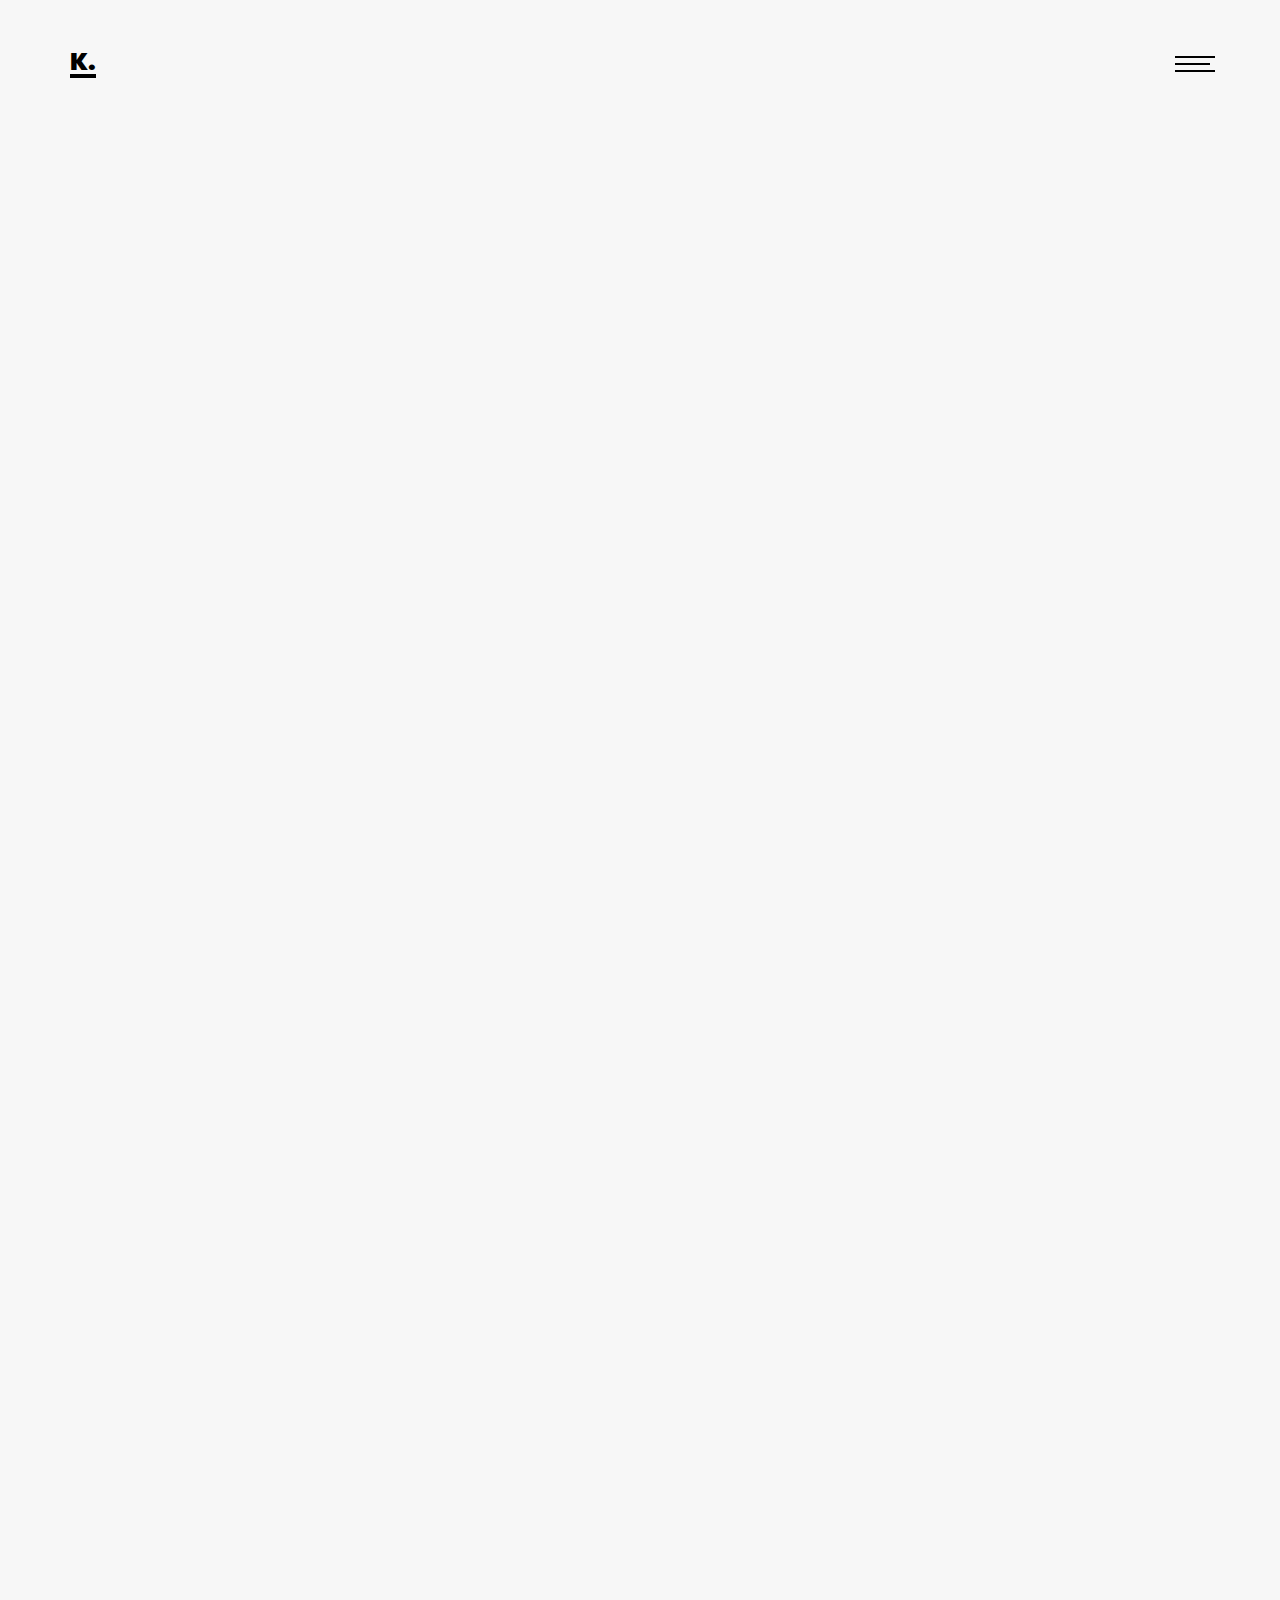
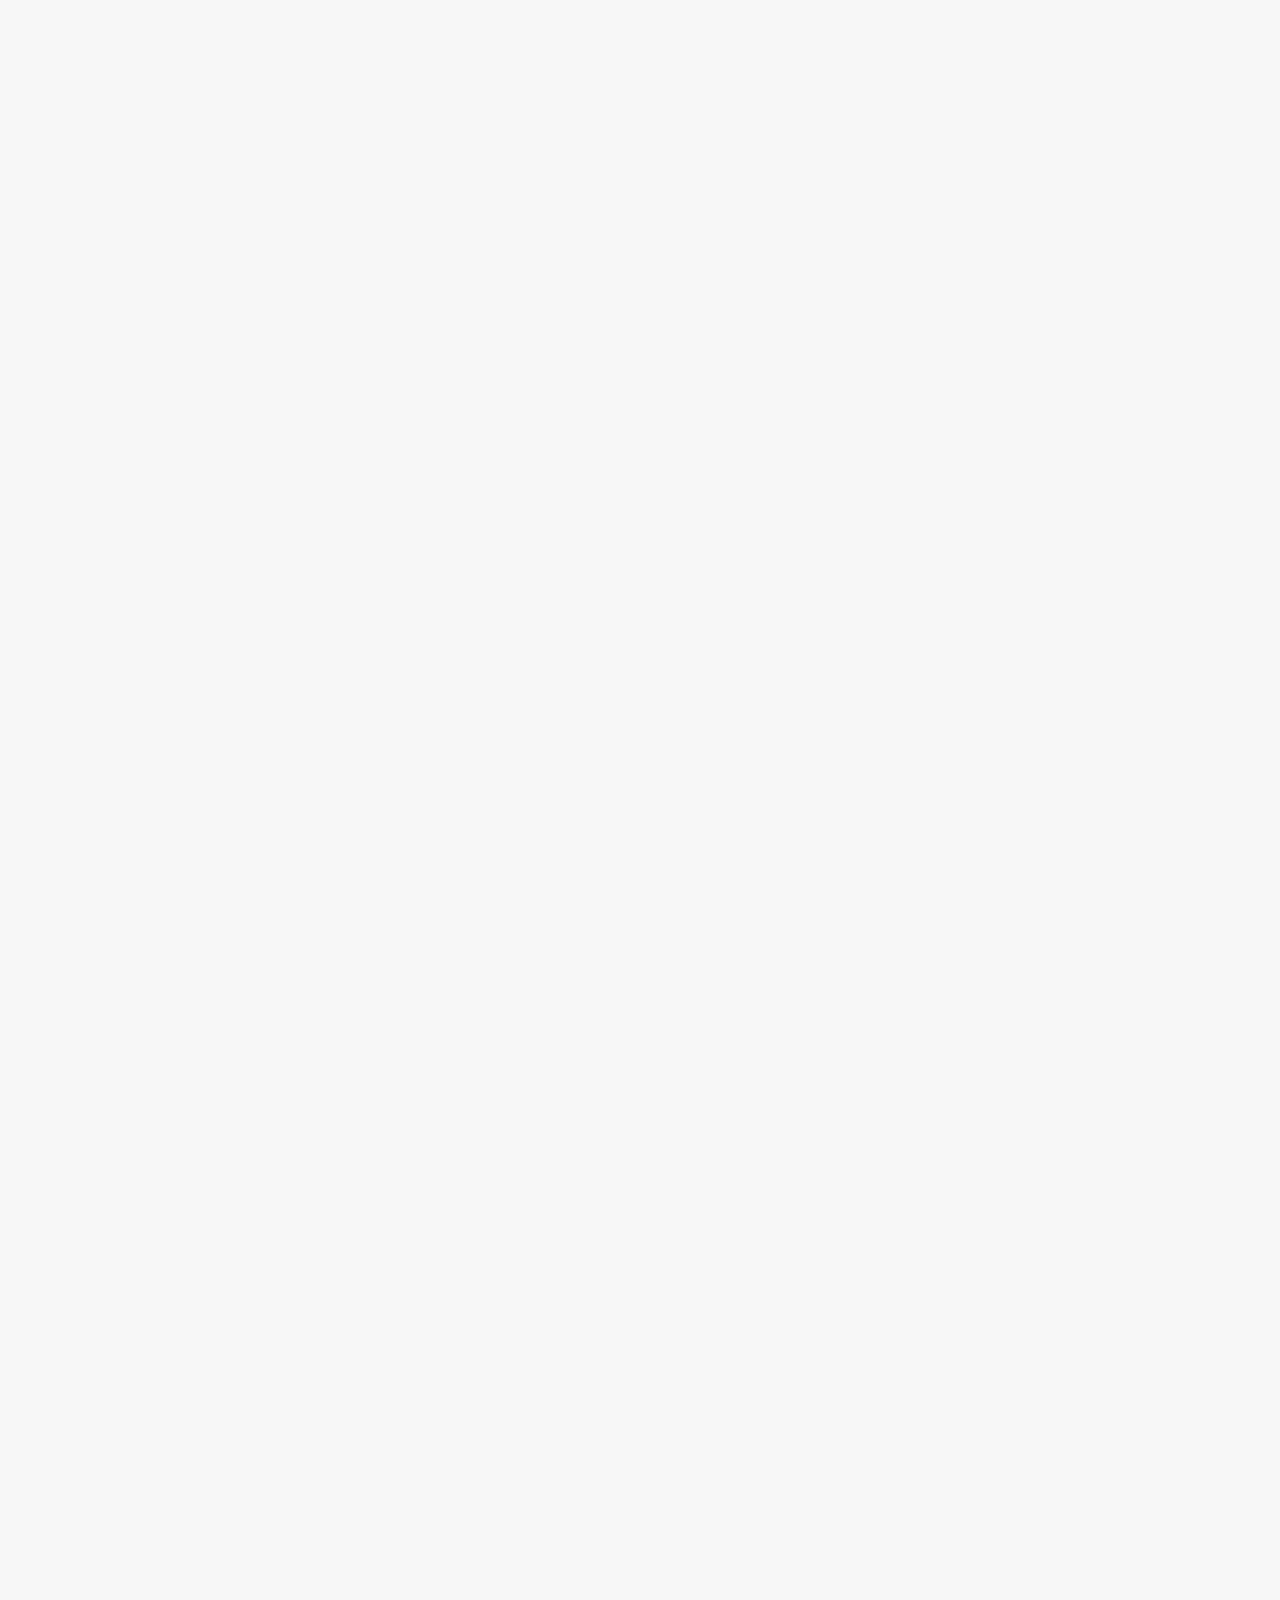
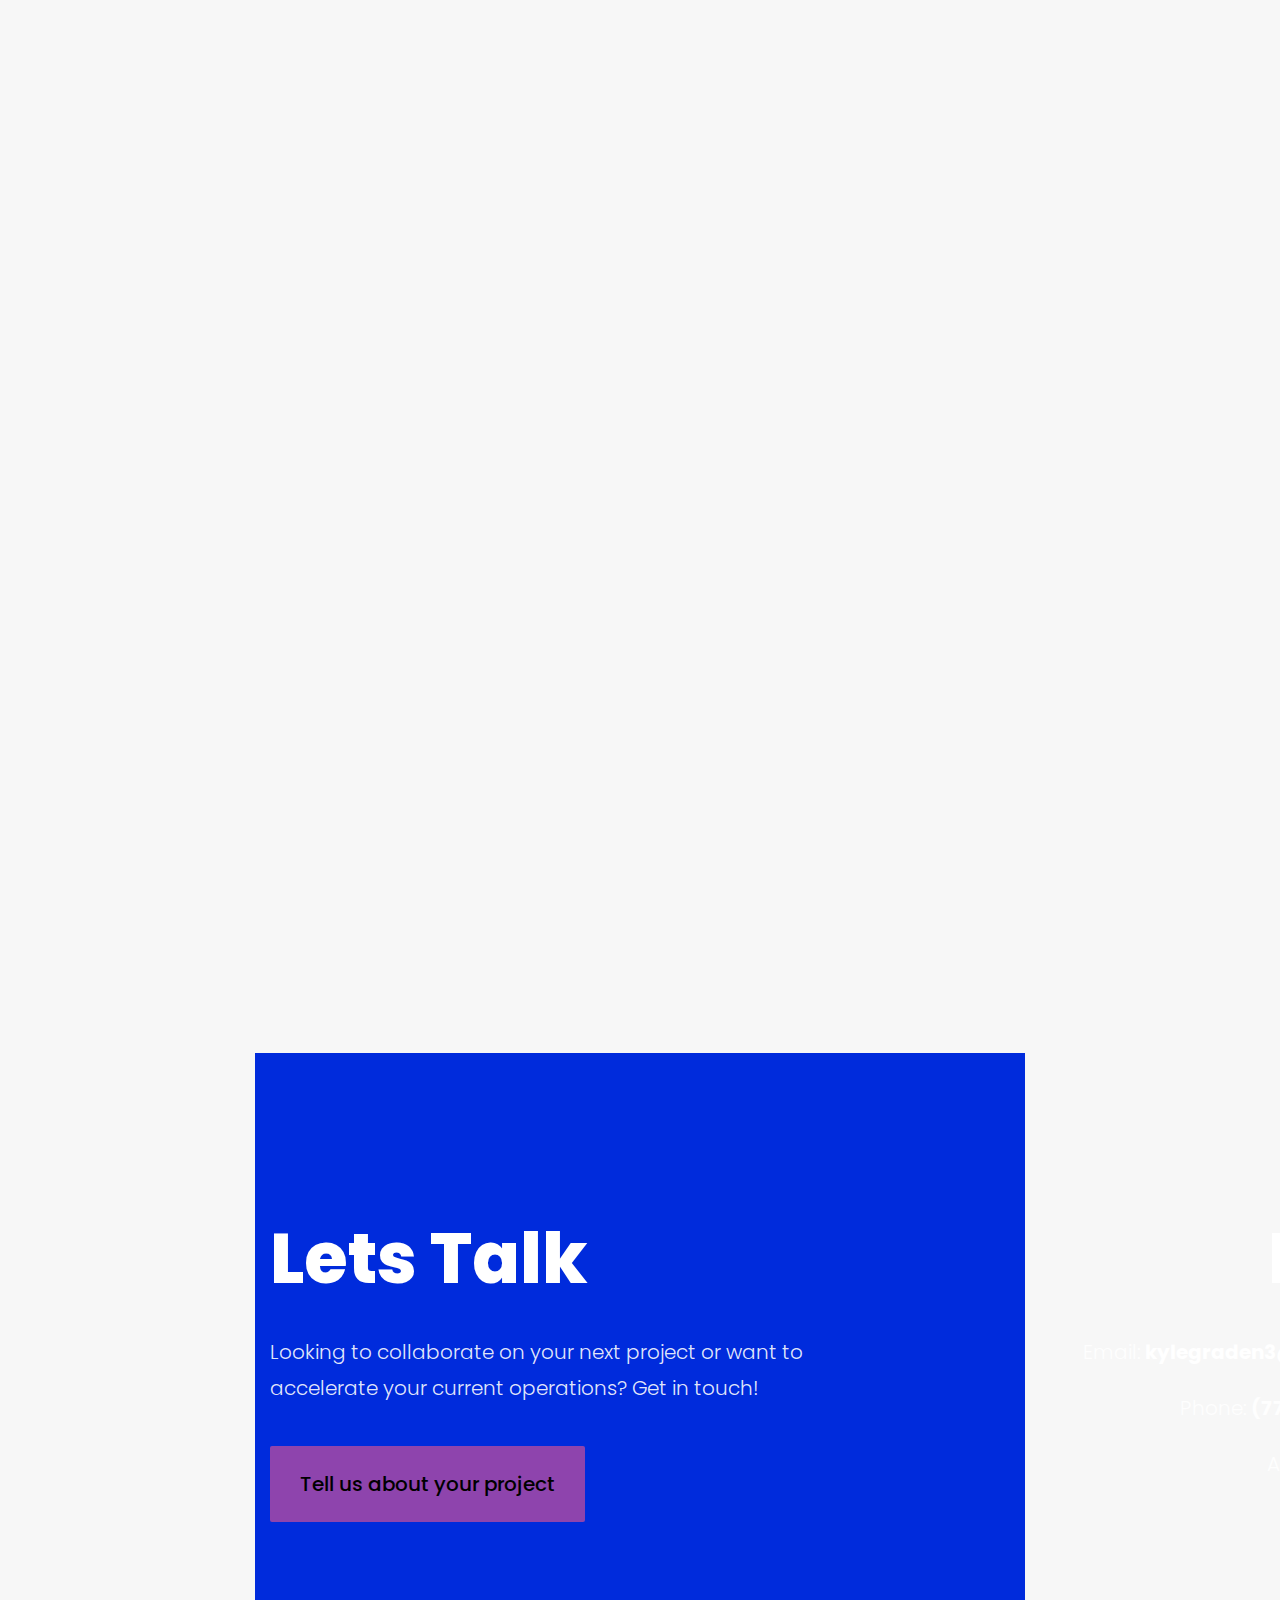
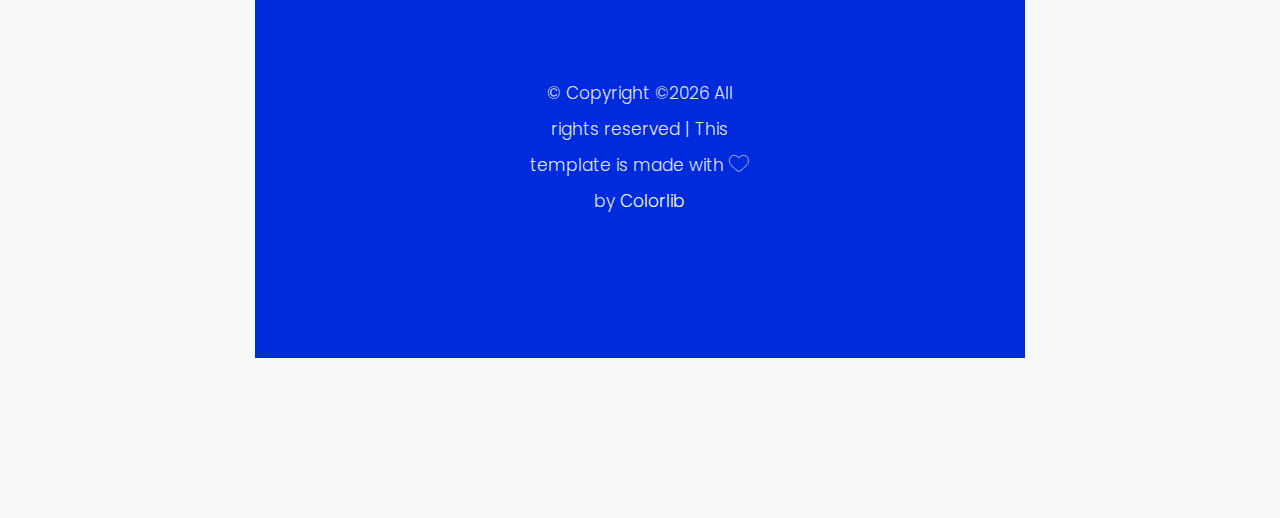
==== commit 1cb1dec8: "fix 4" ====
--- a/about.html
+++ b/about.html
@@ -1,9 +1,21 @@
 <!DOCTYPE HTML>
 <html>
 	<head>
+        
+        <!-- Global site tag (gtag.js) - Google Analytics -->
+<script async src="https://www.googletagmanager.com/gtag/js?id=UA-89052502-1"></script>
+<script>
+  window.dataLayer = window.dataLayer || [];
+  function gtag(){dataLayer.push(arguments);}
+  gtag('js', new Date());
+
+  gtag('config', 'UA-89052502-1');
+</script>
+
+        
 	<meta charset="utf-8">
 	<meta http-equiv="X-UA-Compatible" content="IE=edge">
-	<title>About Kyle</title>
+	<title>About - Kyle Graden</title>
 	<meta name="viewport" content="width=device-width, initial-scale=1">
 	<meta name="description" content="Kyle is a Connected Nomad, Cryptoqueer & Powerhouse Hueman based on Earth." />
 	<meta name="keywords" content="" />
@@ -107,7 +119,6 @@
 						<div class="about-info animate-box">
 							<p>I am interested in collaborating with folks that are passionate about blockchain &amp; real estate as well as diversity &amp; inclusion initiatives across the gender, sexuality, cultural ethic heritage, and accessibility spectrums.</p>
 							<p>Presently, I am building a team to launch a platform that will enable everyone to live and work in the co-owning economy.</p>
-							<p>It is my firm belief that.</p>
 						</div>
 						<div class="about-info animate-box">
 							<h3>Experience</h3>
@@ -115,7 +126,7 @@
 								<div class="wrap">
 									<div class="col-md-9 col-xs-9">
 										<p class="job">
-											UX &amp; Marketing Consultant -
+											Marketing Consultant -
 											<span>BitBull Capital</span>
 										</p>
 										<p class="loc">Remote - USA</p>
@@ -150,10 +161,9 @@
 										<span class="year">Sept 2017 - March 2018</span>
 									</div>
 								</div>
-							</div>
-						</div>
-
-                        <div class="wrap">
+						
+
+                                <div class="wrap">
 									<div class="col-md-9 col-xs-9">
 										<p class="job">
 											Product Marketer -
@@ -165,8 +175,11 @@
 										<span class="year">Jun 2014 - Oct 2016</span>
 									</div>
 								</div>
-                        
-						<div class="about-info animate-box">
+                        	
+                            </div>
+						</div>
+						
+                        <div class="about-info animate-box">
 							<h3>Education</h3>
 							<div class="row">
 								<div class="wrap">
@@ -449,12 +462,12 @@
 					<div class="col-md-6">
 						<h3>Lets Talk</h3>
 						<p>Looking to collaborate on your next project or want to accelerate your current operations? Get in touch!</p>
-						<p class="btn-footer"><a href="#">Tell us about your project</a></p>
+						<p class="btn-footer"><a href="contact.html">Tell us about your project</a></p>
 					</div>
 					<div class="col-md-6 info">
 						<h3>Info</h3>
-						<p>Email: <strong><a href="#">kylegraden3@gmail.com</a></strong></p>
-						<p>Phone: <strong><a href="#">(774) 813-0642</a></strong></p>
+						<p>Email: <strong><a href="mailto:kylegraden3@gmail.com">kylegraden3@gmail.com</a></strong></p>
+						<p>Phone: <strong>(774) 813-0642</strong></p>
 						<p>Address: <strong>Earth <br> Milky Way</strong></p>
 						<p class="colorlib-social-icons">
 							<span><a href="https://twitter.com/kylegraden"><i class="icon-social-twitter"></i>Twitter</a></span>
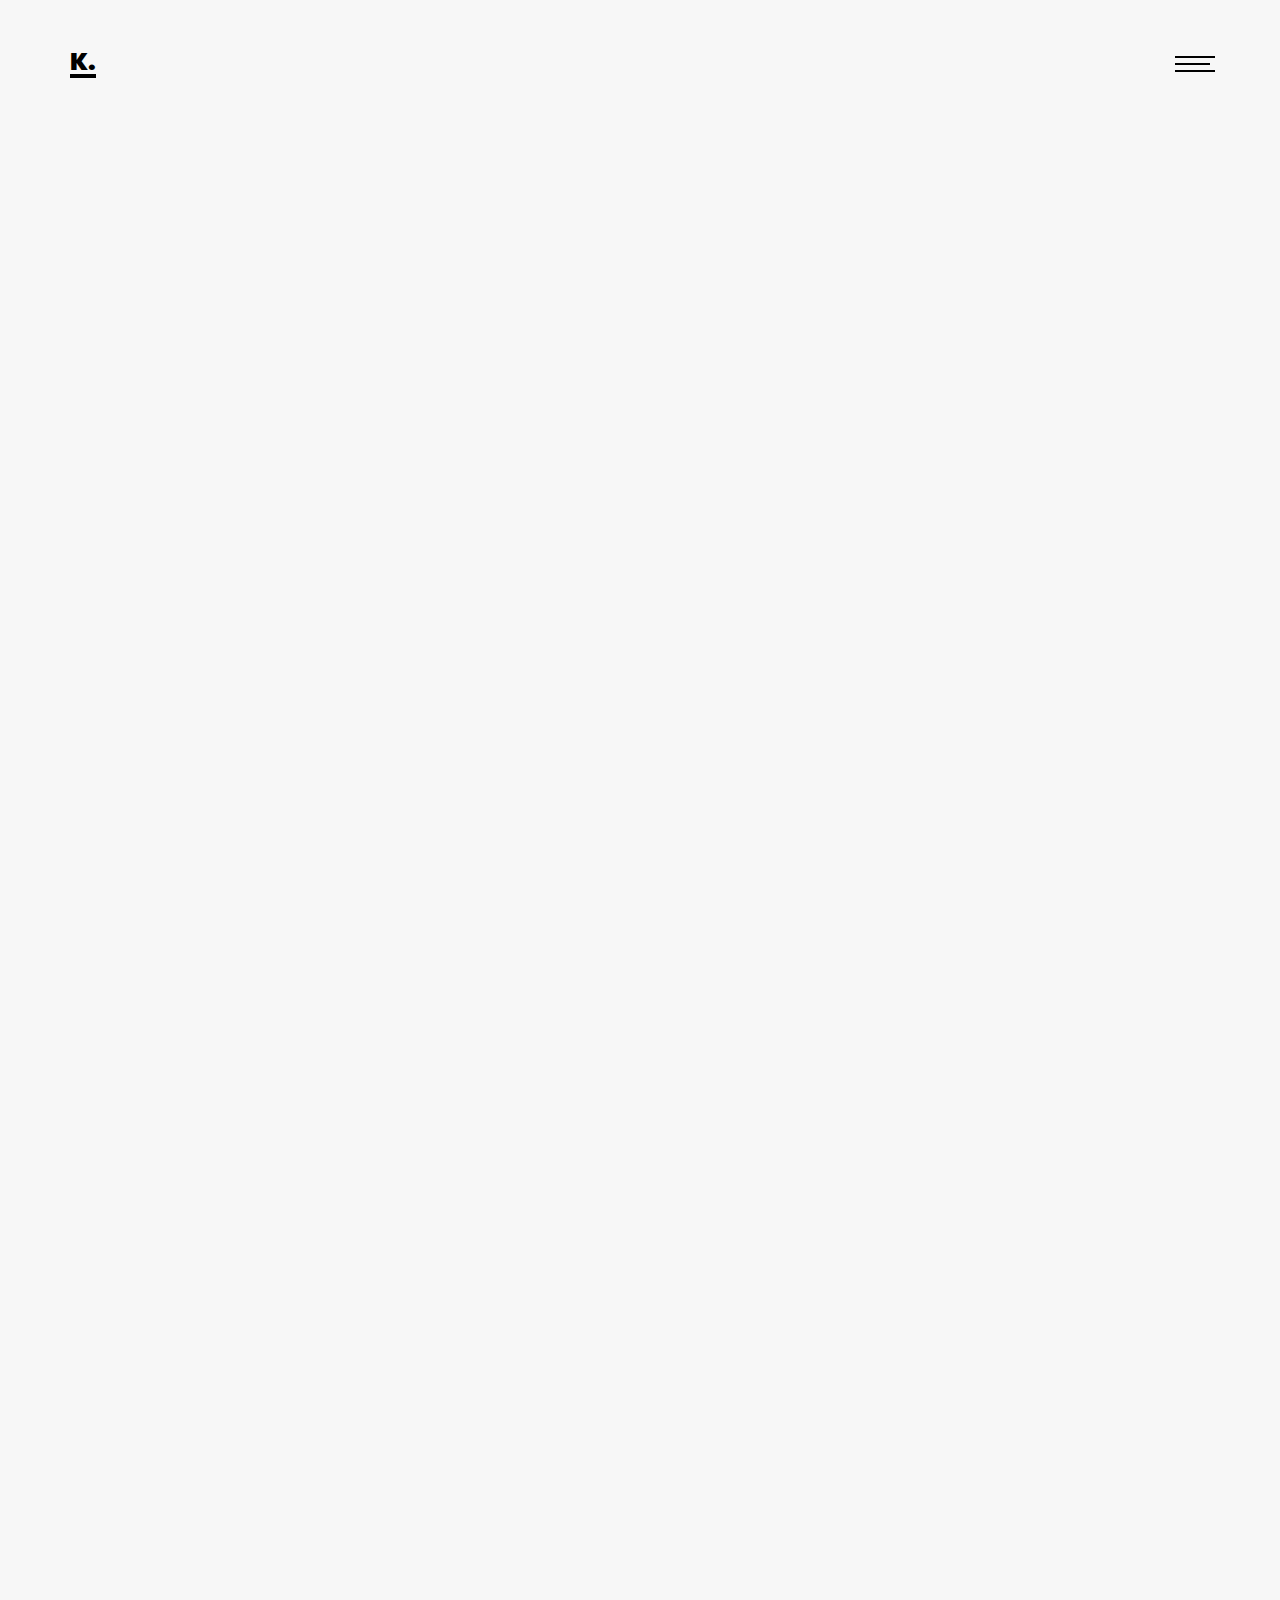
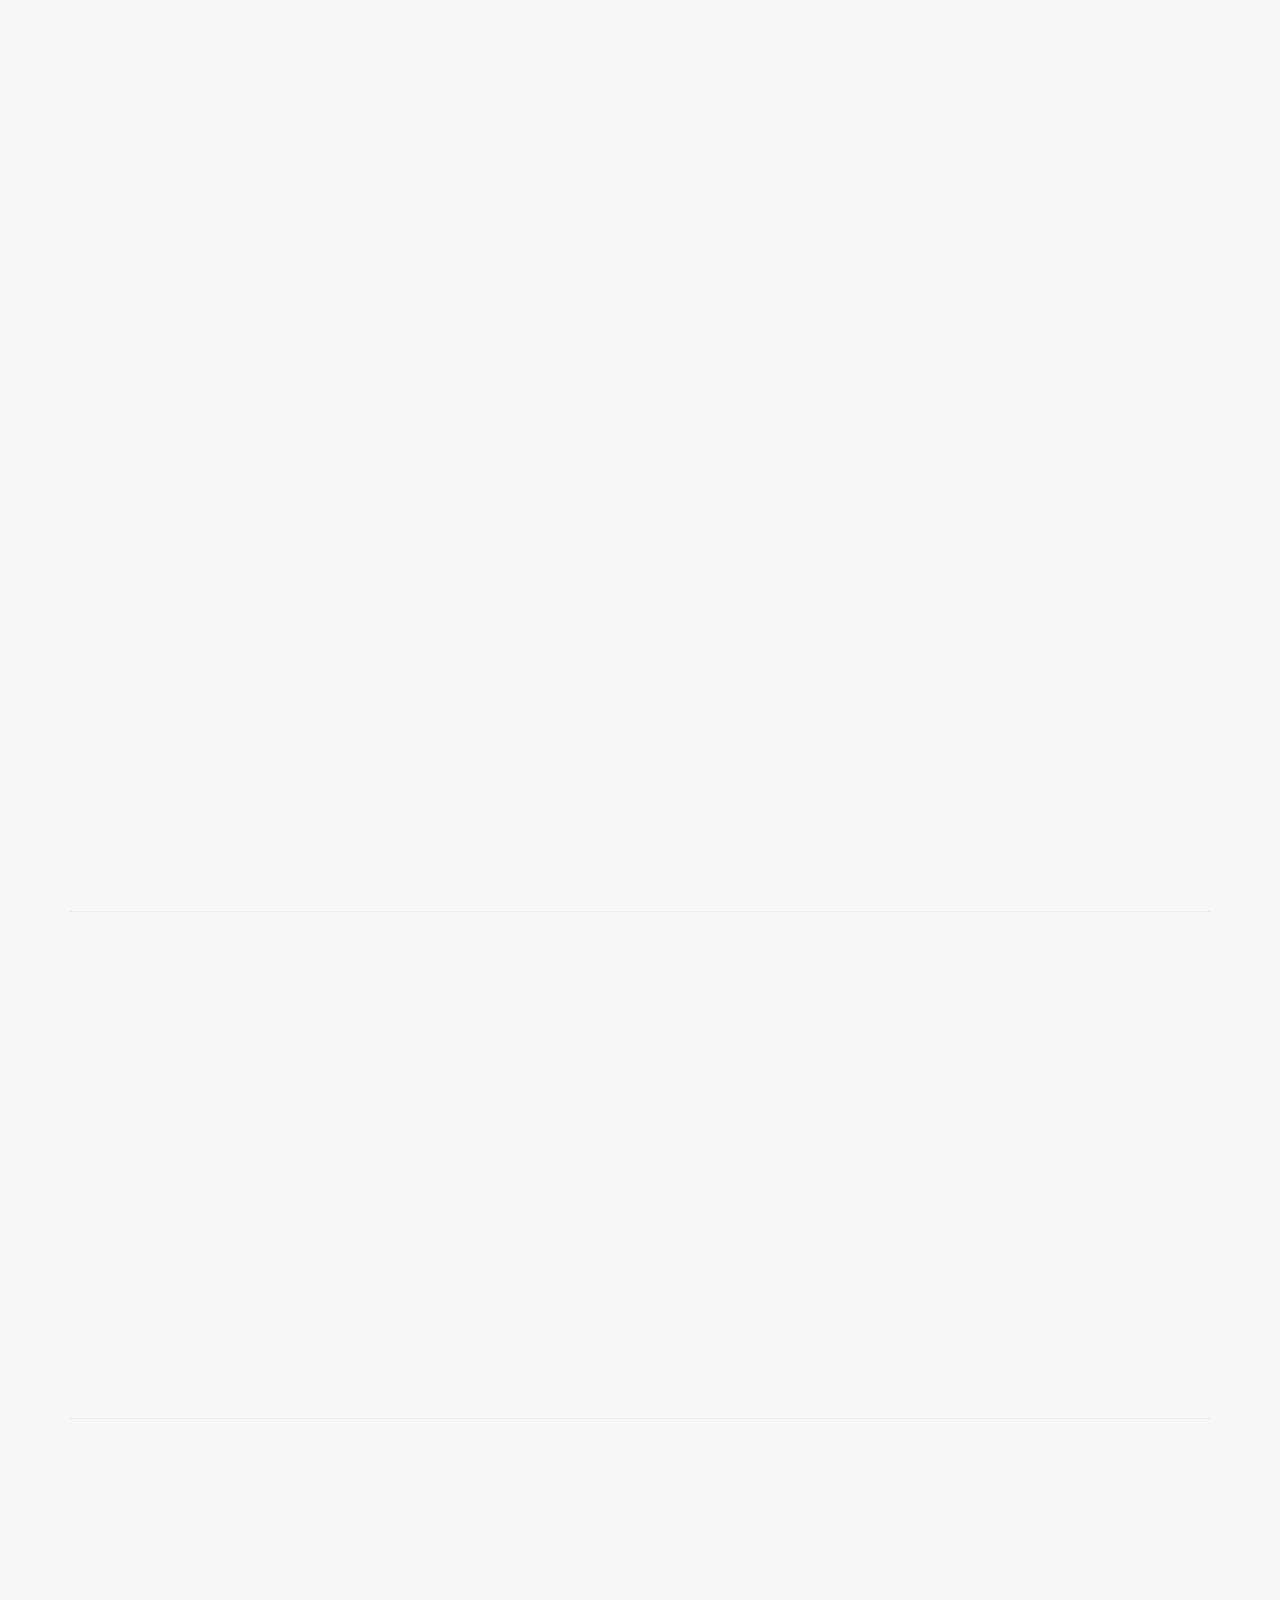
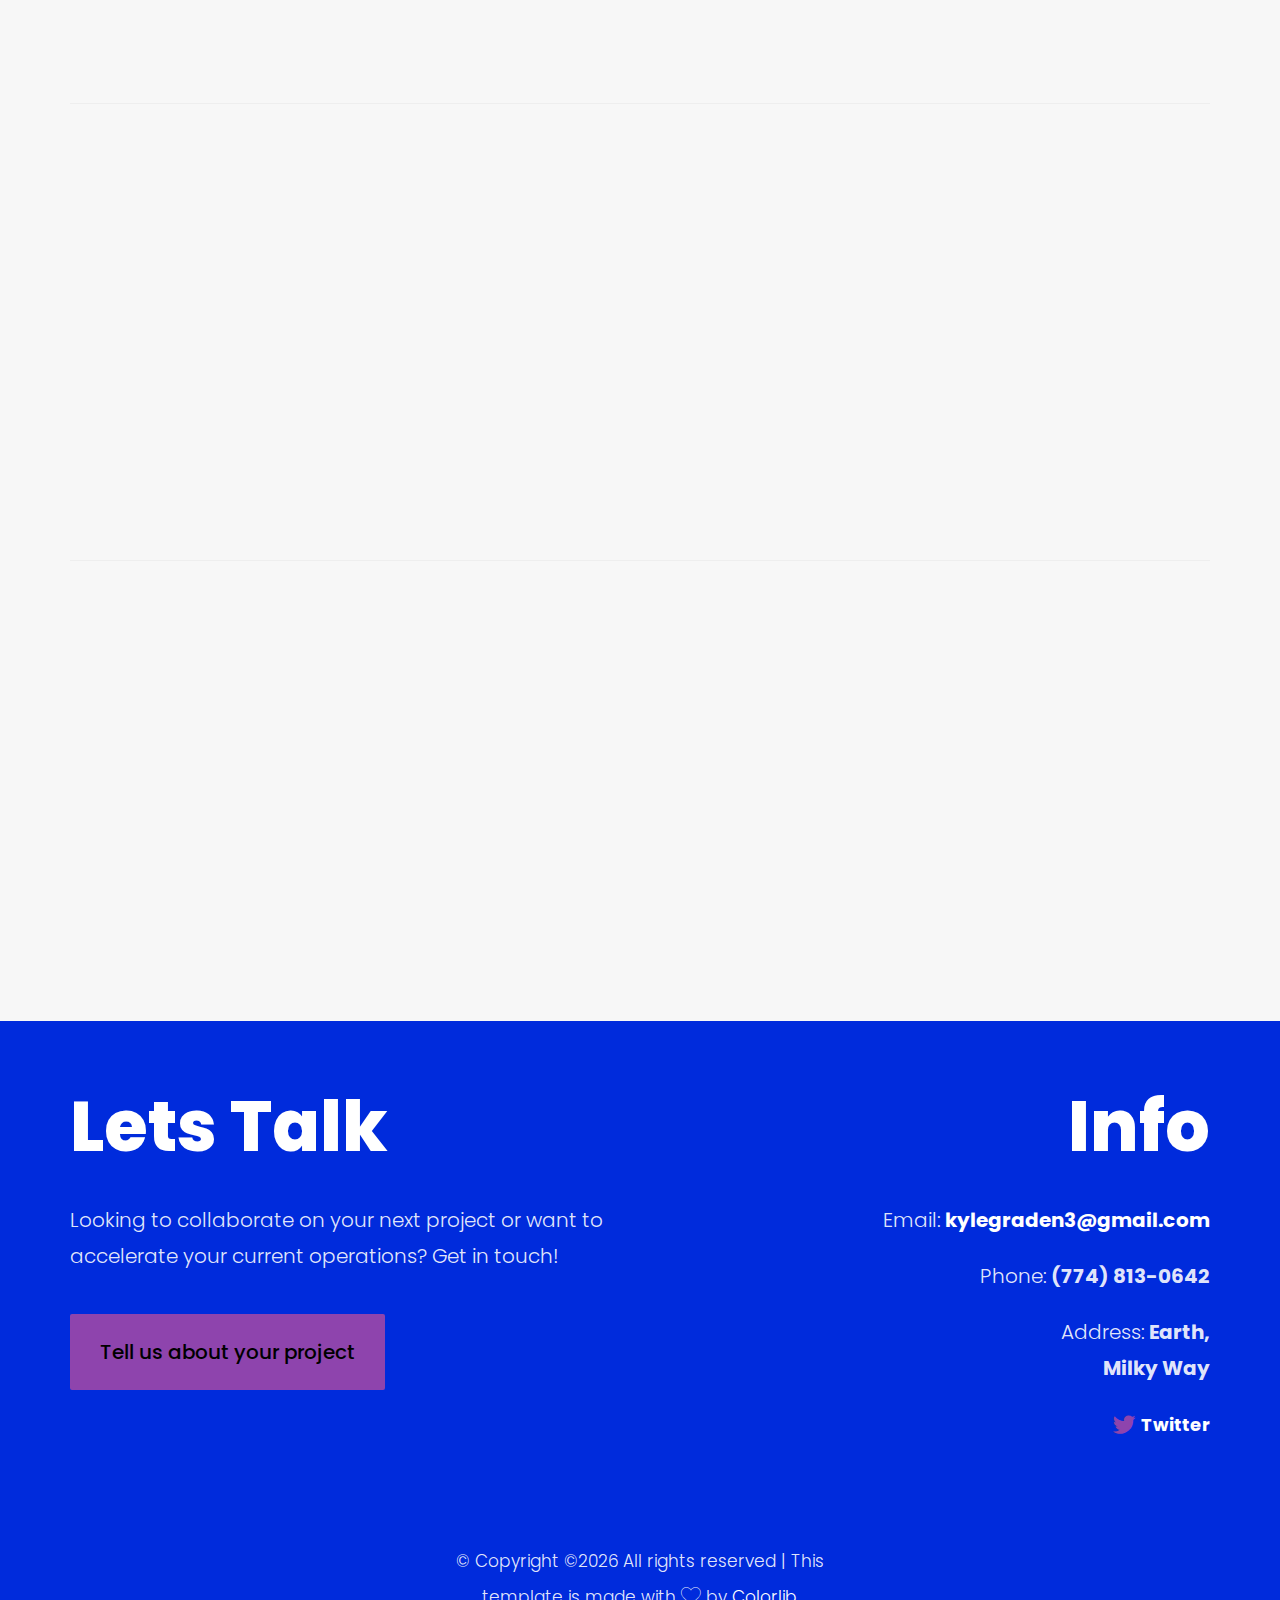
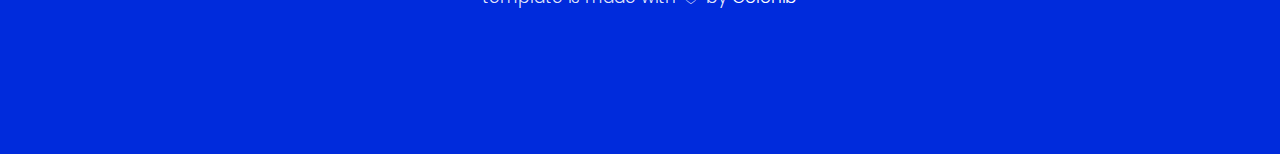
==== commit 6fa6ca58: "fun time" ====
--- a/about.html
+++ b/about.html
@@ -97,7 +97,8 @@
 				</div>
 			</div>
 		</header>
-		<div class="colorlib-about">
+		
+        <div class="colorlib-about">
 			<div class="container">
 				<div class="row">
 					<div class="col-md-12 col-md-offset-0 text-center animate-box intro-heading intro-heading-2">
@@ -110,7 +111,10 @@
 					</div>
 					<div class="col-md-6 animate-box">
 						<div class="about-desc">
-							<h2>I’m Kyle, a Connected Nomad, Cryptoqueer &amp; Powerhouse Hueman based on Earth.</h2>
+							<h2>I’m Kyle, a Globetrotting Cryptoqueer.</h2>
+                            <p>
+							<span><font color="black"><a href="https://instagram.com/kylegraden"><i class="icon-social-instagram"></i>Instagram</a> | <a href="https://www.linkedin.com/in/kylegraden/">LinkedIn</a></font></span>
+						</p>
 						</div>
 					</div>
 				</div>
@@ -193,7 +197,6 @@
 										<span class="year">2010 - 2014</span>
 									</div>
 								</div>
-
 							</div>
 						</div>
 					</div>
@@ -209,11 +212,12 @@
 						<h2>My Skills &amp; Abilities</h2>
 					</div>
 				</div>
+                <hr>
 				<div class="row">
 					<div class="col-md-8 col-md-offset-2">
 						<div class="row">
 							<div class="col-md-6 animate-box">
-								<p>Leadership.</p>
+								<p><strong>Leadership.</strong></p>
 							</div>
 							<div class="col-md-6">
 								<div class="row">
@@ -234,6 +238,28 @@
 											<div class="progress">
 											 	<div class="progress-bar color-1" role="progressbar" aria-valuenow="60"
 											  	aria-valuemin="0" aria-valuemax="100" style="width:90%">
+											    <span>90%</span>
+											  	</div>
+											</div>
+										</div>
+									</div>
+									<div class="col-md-12 animate-box">
+										<div class="progress-wrap">
+											<h3>Communications</h3>
+											<div class="progress">
+											 	<div class="progress-bar color-1" role="progressbar" aria-valuenow="85"
+											  	aria-valuemin="0" aria-valuemax="100" style="width:85%">
+											    <span>85%</span>
+											  	</div>
+											</div>
+										</div>
+									</div>
+									<div class="col-md-12 animate-box" data-animate-effect="fadeInRight">
+										<div class="progress-wrap">
+											<h3> Problem Solving</h3>
+											<div class="progress">
+											 	<div class="progress-bar color-1" role="progressbar" aria-valuenow="90"
+											  	aria-valuemin="0" aria-valuemax="100" style="width:80%">
 											    <span>80%</span>
 											  	</div>
 											</div>
@@ -241,7 +267,124 @@
 									</div>
 									<div class="col-md-12 animate-box">
 										<div class="progress-wrap">
-											<h3>Communications</h3>
+											<h3>Cultural Intelligence</h3>
+											<div class="progress">
+											 	<div class="progress-bar color-1" role="progressbar" aria-valuenow="70"
+											  	aria-valuemin="0" aria-valuemax="100" style="width:70%">
+											    <span>70%</span>
+											  	</div>
+											</div>
+										</div>
+									</div>
+								</div>
+							</div>
+						</div>
+					</div>
+                </div>
+                
+                <br>
+                <hr>
+                <br>
+                    
+                <div class="row">
+					<div class="col-md-8 col-md-offset-2">
+						<div class="row">
+							<div class="col-md-6 animate-box">
+                                <p><strong>Language skills.</strong></p>
+							</div>
+							<div class="col-md-6">
+								<div class="row">
+									<div class="col-md-12 animate-box">
+										<div class="progress-wrap">
+											<h3>Spanish</h3>
+											<div class="progress">
+											 	<div class="progress-bar color-1" role="progressbar" aria-valuenow="75"
+											  	aria-valuemin="0" aria-valuemax="100" style="width:95%">
+											    <span>95%</span>
+											  	</div>
+											</div>
+										</div>
+									</div>
+									<div class="col-md-12 animate-box" data-animate-effect="fadeInRight">
+										<div class="progress-wrap">
+											<h3>Portuguese</h3>
+											<div class="progress">
+											 	<div class="progress-bar color-1" role="progressbar" aria-valuenow="60"
+											  	aria-valuemin="0" aria-valuemax="100" style="width:50%">
+											    <span>50%</span>
+											  	</div>
+											</div>
+										</div>
+									</div>
+<!--
+									<div class="col-md-12 animate-box">
+										<div class="progress-wrap">
+											<h3>American Sign Language</h3>
+											<div class="progress">
+											 	<div class="progress-bar color-1" role="progressbar" aria-valuenow="85"
+											  	aria-valuemin="0" aria-valuemax="100" style="width:20%">
+											    <span>20%</span>
+											  	</div>
+											</div>
+										</div>
+									</div>
+-->
+<!--
+									<div class="col-md-12 animate-box" data-animate-effect="fadeInRight">
+										<div class="progress-wrap">
+											<h3>Chinese</h3>
+											<div class="progress">
+											 	<div class="progress-bar color-1" role="progressbar" aria-valuenow="90"
+											  	aria-valuemin="0" aria-valuemax="100" style="width:5%">
+											    <span>5%</span>
+											  	</div>
+											</div>
+										</div>
+									</div>
+-->
+								</div>
+							</div>
+						</div>
+                    </div>
+                </div>
+                        
+                <br>
+                <hr>
+                <br>
+         
+                <div class="row">
+					<div class="col-md-8 col-md-offset-2">
+						<div class="row">
+							<div class="col-md-6 animate-box">
+                                <p><strong>Marketing skills.</strong></p>
+							</div>
+							<div class="col-md-6">
+								<div class="row">
+									<div class="col-md-12 animate-box">
+										<div class="progress-wrap">
+											<h3>Analytics</h3>
+											<div class="progress">
+											 	<div class="progress-bar color-1" role="progressbar" aria-valuenow="75"
+											  	aria-valuemin="0" aria-valuemax="100" style="width:95%">
+											    <span>95%</span>
+											  	</div>
+											</div>
+										</div>
+									</div>
+									<div class="col-md-12 animate-box" data-animate-effect="fadeInRight">
+										<div class="progress-wrap">
+											<h3>Digital</h3>
+											<div class="progress">
+											 	<div class="progress-bar color-1" role="progressbar" aria-valuenow="60"
+											  	aria-valuemin="0" aria-valuemax="100" style="width:90%">
+											    <span>90%</span>
+											  	</div>
+											</div>
+										</div>
+									</div>
+									<div class="col-md-12 animate-box">
+										<div class="progress-wrap">
+											<h3>Content</h3>
 											<div class="progress">
 											 	<div class="progress-bar color-1" role="progressbar" aria-valuenow="85"
 											  	aria-valuemin="0" aria-valuemax="100" style="width:80%">
@@ -252,7 +395,7 @@
 									</div>
 									<div class="col-md-12 animate-box" data-animate-effect="fadeInRight">
 										<div class="progress-wrap">
-											<h3> Problem Solving</h3>
+											<h3>Channel</h3>
 											<div class="progress">
 											 	<div class="progress-bar color-1" role="progressbar" aria-valuenow="90"
 											  	aria-valuemin="0" aria-valuemax="100" style="width:60%">
@@ -261,142 +404,21 @@
 											</div>
 										</div>
 									</div>
-									<div class="col-md-12 animate-box">
-										<div class="progress-wrap">
-											<h3>Cultural Intelligence</h3>
-											<div class="progress">
-											 	<div class="progress-bar color-1" role="progressbar" aria-valuenow="70"
-											  	aria-valuemin="0" aria-valuemax="100" style="width:55%">
-											    <span>55%</span>
-											  	</div>
-											</div>
-										</div>
-									</div>
-								</div>
-							</div>
-						</div>
-					</div>
-                    
-                    <div class="row">
+								</div>
+							</div>
+						</div>
+                    </div>
+                </div>
+                        
+                <br>
+                <hr>
+                <br>
+      
+                <div class="row">
 					<div class="col-md-8 col-md-offset-2">
 						<div class="row">
 							<div class="col-md-6 animate-box">
-								<p>Language skills.</p>
-							</div>
-							<div class="col-md-6">
-								<div class="row">
-									<div class="col-md-12 animate-box">
-										<div class="progress-wrap">
-											<h3>Spanish</h3>
-											<div class="progress">
-											 	<div class="progress-bar color-1" role="progressbar" aria-valuenow="75"
-											  	aria-valuemin="0" aria-valuemax="100" style="width:95%">
-											    <span>95%</span>
-											  	</div>
-											</div>
-										</div>
-									</div>
-									<div class="col-md-12 animate-box" data-animate-effect="fadeInRight">
-										<div class="progress-wrap">
-											<h3>Portuguese</h3>
-											<div class="progress">
-											 	<div class="progress-bar color-1" role="progressbar" aria-valuenow="60"
-											  	aria-valuemin="0" aria-valuemax="100" style="width:90%">
-											    <span>80%</span>
-											  	</div>
-											</div>
-										</div>
-									</div>
-									<div class="col-md-12 animate-box">
-										<div class="progress-wrap">
-											<h3>American Sign Language</h3>
-											<div class="progress">
-											 	<div class="progress-bar color-1" role="progressbar" aria-valuenow="85"
-											  	aria-valuemin="0" aria-valuemax="100" style="width:80%">
-											    <span>80%</span>
-											  	</div>
-											</div>
-										</div>
-									</div>
-									<div class="col-md-12 animate-box" data-animate-effect="fadeInRight">
-										<div class="progress-wrap">
-											<h3>Chinese</h3>
-											<div class="progress">
-											 	<div class="progress-bar color-1" role="progressbar" aria-valuenow="90"
-											  	aria-valuemin="0" aria-valuemax="100" style="width:60%">
-											    <span>60%</span>
-											  	</div>
-											</div>
-										</div>
-									</div>
-								</div>
-							</div>
-						</div>
-                        
-                        
-                        <div class="row">
-					<div class="col-md-8 col-md-offset-2">
-						<div class="row">
-							<div class="col-md-6 animate-box">
-								<p>Marketing skills.</p>
-							</div>
-							<div class="col-md-6">
-								<div class="row">
-									<div class="col-md-12 animate-box">
-										<div class="progress-wrap">
-											<h3>Analytics</h3>
-											<div class="progress">
-											 	<div class="progress-bar color-1" role="progressbar" aria-valuenow="75"
-											  	aria-valuemin="0" aria-valuemax="100" style="width:80%">
-											    <span>80%</span>
-											  	</div>
-											</div>
-										</div>
-									</div>
-									<div class="col-md-12 animate-box" data-animate-effect="fadeInRight">
-										<div class="progress-wrap">
-											<h3>Digital</h3>
-											<div class="progress">
-											 	<div class="progress-bar color-1" role="progressbar" aria-valuenow="60"
-											  	aria-valuemin="0" aria-valuemax="100" style="width:80%">
-											    <span>80%</span>
-											  	</div>
-											</div>
-										</div>
-									</div>
-									<div class="col-md-12 animate-box">
-										<div class="progress-wrap">
-											<h3>Content</h3>
-											<div class="progress">
-											 	<div class="progress-bar color-1" role="progressbar" aria-valuenow="85"
-											  	aria-valuemin="0" aria-valuemax="100" style="width:75%">
-											    <span>75%</span>
-											  	</div>
-											</div>
-										</div>
-									</div>
-									<div class="col-md-12 animate-box">
-										<div class="progress-wrap">
-											<h3>Channel</h3>
-											<div class="progress">
-											 	<div class="progress-bar color-1" role="progressbar" aria-valuenow="85"
-											  	aria-valuemin="0" aria-valuemax="100" style="width:70%">
-											    <span>70%</span>
-											  	</div>
-											</div>
-										</div>
-									</div>
-								</div>
-							</div>
-						</div>
-                        
-                        
-                        
-                        <div class="row">
-					<div class="col-md-8 col-md-offset-2">
-						<div class="row">
-							<div class="col-md-6 animate-box">
-								<p>Technical skills.</p>
+								<p><strong>Technical skills.</strong></p>
 							</div>
 							<div class="col-md-6">
 								<div class="row">
@@ -446,11 +468,8 @@
 									</div>
 								</div>
 							</div>
-						</div>
-                        
-                        
-					</div>
-                    
+						</div> 
+					</div>
 				</div>
 			</div>
 		</div>
@@ -468,7 +487,7 @@
 						<h3>Info</h3>
 						<p>Email: <strong><a href="mailto:kylegraden3@gmail.com">kylegraden3@gmail.com</a></strong></p>
 						<p>Phone: <strong>(774) 813-0642</strong></p>
-						<p>Address: <strong>Earth <br> Milky Way</strong></p>
+						<p>Address: <strong>Earth, <br> Milky Way</strong></p>
 						<p class="colorlib-social-icons">
 							<span><a href="https://twitter.com/kylegraden"><i class="icon-social-twitter"></i>Twitter</a></span>
 						</p>
--- a/css/style.css
+++ b/css/style.css
@@ -287,7 +287,7 @@
 #colorlib-blog,
 #colorlib-contact,
 .colorlib-footer {
-  padding: 8em 0;
+  padding: 3em 0;
   clear: both;
   position: relative; }
   @media screen and (max-width: 768px) {
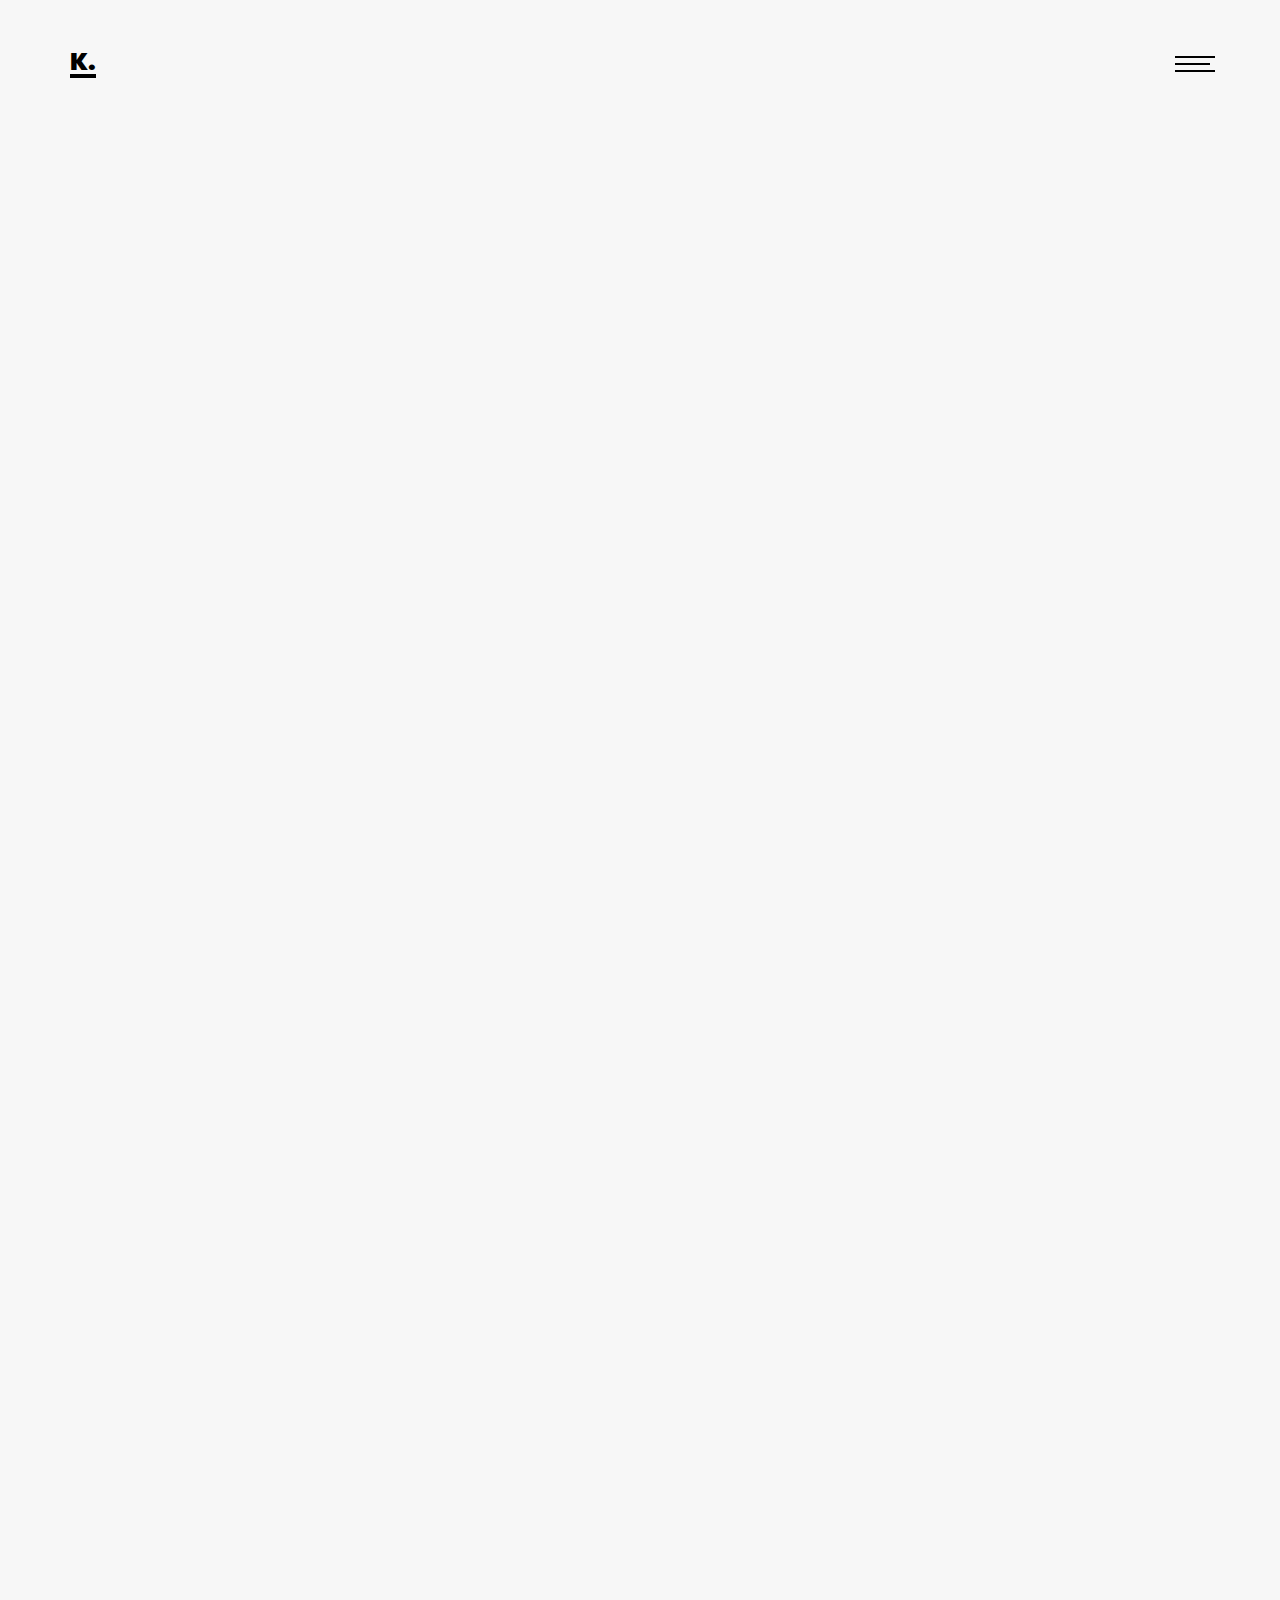
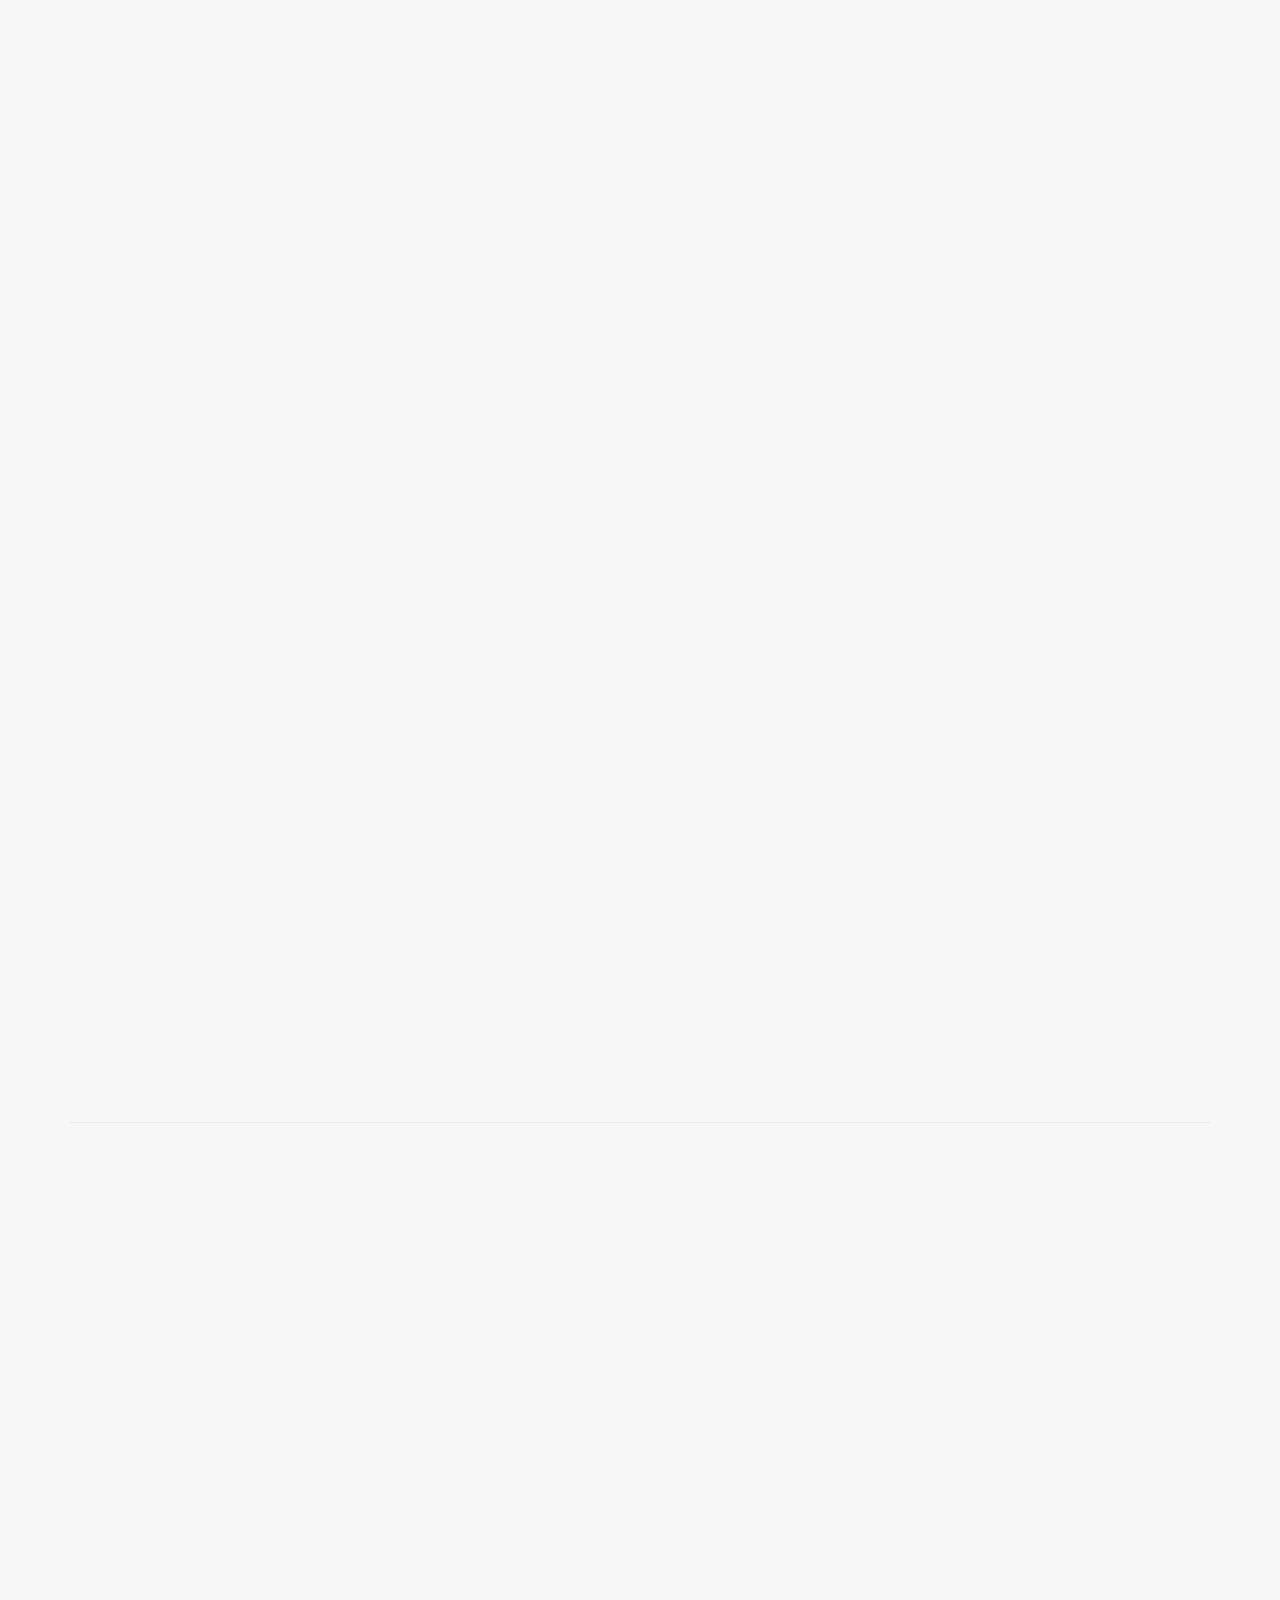
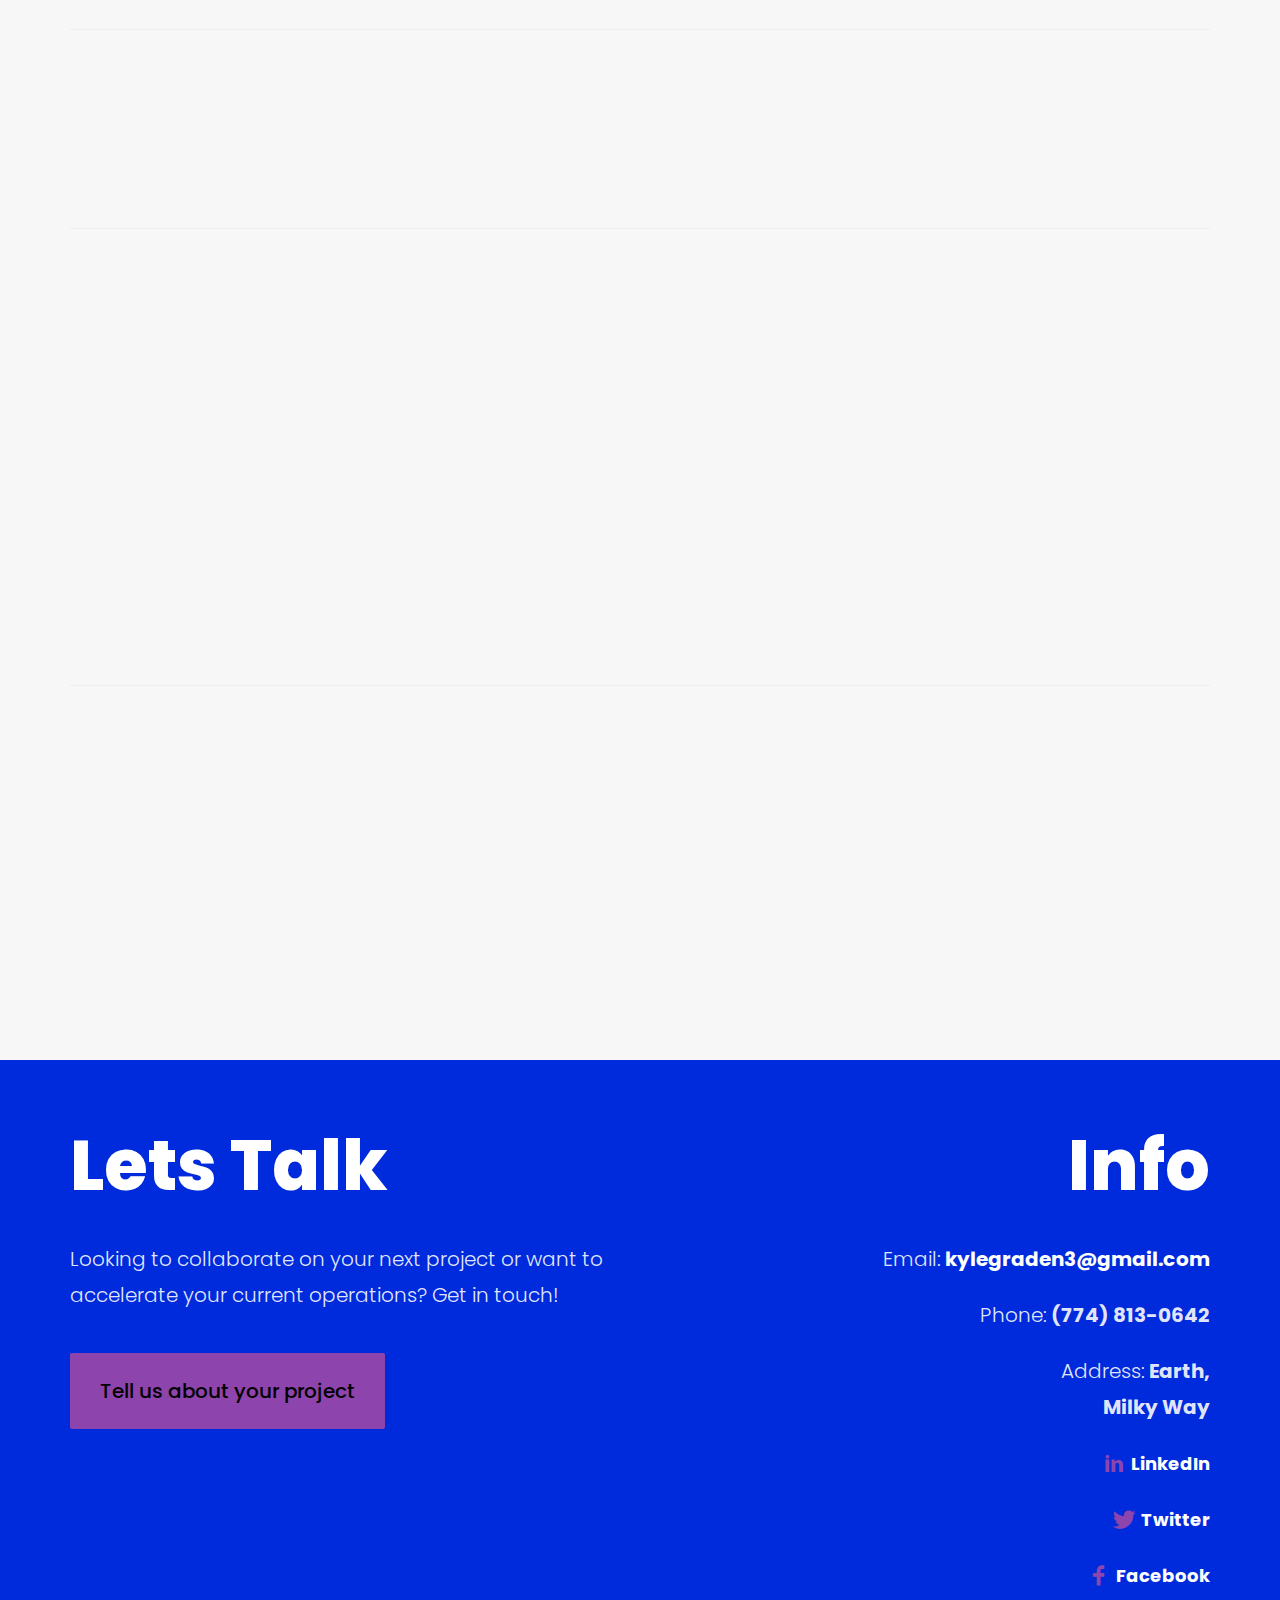
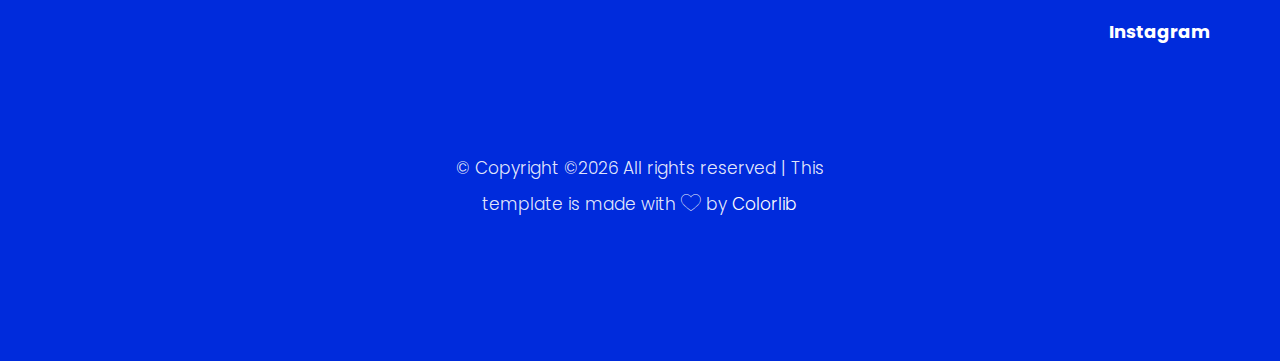
==== commit 09d1519d: "refresh aug19" ====
--- a/about.html
+++ b/about.html
@@ -12,12 +12,19 @@
   gtag('config', 'UA-89052502-1');
 </script>
 
+<!-- Google Tag Manager -->
+<script>(function(w,d,s,l,i){w[l]=w[l]||[];w[l].push({'gtm.start':
+	new Date().getTime(),event:'gtm.js'});var f=d.getElementsByTagName(s)[0],
+	j=d.createElement(s),dl=l!='dataLayer'?'&l='+l:'';j.async=true;j.src=
+	'https://www.googletagmanager.com/gtm.js?id='+i+dl;f.parentNode.insertBefore(j,f);
+	})(window,document,'script','dataLayer','GTM-K3VFFVF');</script>
+	<!-- End Google Tag Manager -->
         
 	<meta charset="utf-8">
 	<meta http-equiv="X-UA-Compatible" content="IE=edge">
 	<title>About - Kyle Graden</title>
 	<meta name="viewport" content="width=device-width, initial-scale=1">
-	<meta name="description" content="Kyle is a Connected Nomad, Cryptoqueer & Powerhouse Hueman based on Earth." />
+	<meta name="description" content="Kyle is a Connected Nomad, QryptQqueer & Powerhouse Hueman based on Earth." />
 	<meta name="keywords" content="" />
 	<meta name="author" content="" />
 
@@ -26,7 +33,7 @@
 	<meta property="og:image" content="images/img_bg_1.jpg"/>
 	<meta property="og:url" content="www.kylegraden.com"/>
 	<meta property="og:site_name" content="KyleGraden.com"/>
-	<meta property="og:description" content="Kyle is a Connected Nomad, Cryptoqueer & Powerhouse Hueman based on Earth."/>
+	<meta property="og:description" content="Kyle is a Connected Nomad, QryptoQueer & Powerhouse Hueman based on Earth."/>
 	<meta name="twitter:title" content="" />
 	<meta name="twitter:image" content="images/img_bg_1.jpg" />
 	<meta name="twitter:url" content="www.kylegraden.com" />
@@ -62,6 +69,11 @@
 	</head>
 	<body>
 
+<!-- Google Tag Manager (noscript) -->
+<noscript><iframe src="https://www.googletagmanager.com/ns.html?id=GTM-K3VFFVF"
+	height="0" width="0" style="display:none;visibility:hidden"></iframe></noscript>
+	<!-- End Google Tag Manager (noscript) -->
+	
 	<nav id="colorlib-main-nav" role="navigation">
 		<a href="#" class="js-colorlib-nav-toggle colorlib-nav-toggle active"><i></i></a>
 		<div class="js-fullheight colorlib-table">
@@ -73,6 +85,7 @@
 								<li><a href="index.html"><span>Home</span></a></li>
 								<li class="active"><a href="about.html"><span>About</span></a></li>
 								<li><a href="services.html"><span>Services</span></a></li>
+					<!-- <li><a href="powerk.html"><span>POWERK</span></a></li>-->
 								<li><a href="projects.html"><span>Projects</span></a></li>
 <!--								<li><a href="blog.html"><span>Blog</span></a></li>-->
 								<li><a href="contact.html"><span>Contact</span></a></li>
@@ -111,9 +124,9 @@
 					</div>
 					<div class="col-md-6 animate-box">
 						<div class="about-desc">
-							<h2>I’m Kyle, a Globetrotting Cryptoqueer.</h2>
+							<h2>I’m Kyle, a Globetrotting QryptoQueer.</h2>
                             <p>
-							<span><font color="black"><a href="https://instagram.com/kylegraden"><i class="icon-social-instagram"></i>Instagram</a> | <a href="https://www.linkedin.com/in/kylegraden/">LinkedIn</a></font></span>
+							<span><a href="https://www.linkedin.com/in/kylegraden/"><i class="icon-social-linkedin"></i> </a> <a href="https://www.twitter.com/kylegraden/"><i class="icon-social-twitter"></i> </a> <a href="https://facebook.com/kylegraden"><i class="icon-social-facebook"></i></a></span>
 						</p>
 						</div>
 					</div>
@@ -121,35 +134,36 @@
 				<div class="row">
 					<div class="col-md-8 col-md-offset-2">
 						<div class="about-info animate-box">
-							<p>I am interested in collaborating with folks that are passionate about blockchain &amp; real estate as well as diversity &amp; inclusion initiatives across the gender, sexuality, cultural ethic heritage, and accessibility spectrums.</p>
-							<p>Presently, I am building a team to launch a platform that will enable everyone to live and work in the co-owning economy.</p>
+							<p>Kyle is a nomadic QryptoQueer. Kyle likes to connect with people striving to make a more accountable, transparent, and equitable world.</p>
+							<p>Over the years, Kyle has worn many <i>crowns</i> :</p>
 						</div>
 						<div class="about-info animate-box">
-							<h3>Experience</h3>
+							<h3><u>Experience</u></h3>
 							<div class="row">
+								
+								<div class="wrap">
+									<div class="col-md-9 col-xs-9">
+										<p class="job">
+											Marketing Consultant -
+											<span>Vault12</span>
+										</p>
+										<p class="loc">Remote</p>
+									</div>
+									<div class="col-md-3 col-xs-3">
+										<span class="year">Apr 2019 - Present</span>
+									</div>
+								</div>
+
 								<div class="wrap">
 									<div class="col-md-9 col-xs-9">
 										<p class="job">
 											Marketing Consultant -
 											<span>BitBull Capital</span>
 										</p>
-										<p class="loc">Remote - USA</p>
+										<p class="loc">Remote</p>
 									</div>
 									<div class="col-md-3 col-xs-3">
 										<span class="year">Jun 2018 - Oct 2018</span>
-									</div>
-								</div>
-
-								<div class="wrap">
-									<div class="col-md-9 col-xs-9">
-										<p class="job">
-											Marketing Consultant -
-											<span>Taurus0x</span>
-										</p>
-										<p class="loc">Remote - USA</p>
-									</div>
-									<div class="col-md-3 col-xs-3">
-										<span class="year">Jun 2018 - Aug 2018</span>
 									</div>
 								</div>
 
@@ -159,7 +173,7 @@
 											Marketing Consultant -
 											<span>Ebsta</span>
 										</p>
-										<p class="loc">San Diego - USA</p>
+										<p class="loc">San Diego</p>
 									</div>
 									<div class="col-md-3 col-xs-3">
 										<span class="year">Sept 2017 - March 2018</span>
@@ -173,7 +187,7 @@
 											Product Marketer -
 											<span>Salesforce</span>
 										</p>
-										<p class="loc">Indianapolis, San Francisco - USA</p>
+										<p class="loc">Indianapolis -> San Francisco</p>
 									</div>
 									<div class="col-md-3 col-xs-3">
 										<span class="year">Jun 2014 - Oct 2016</span>
@@ -184,19 +198,35 @@
 						</div>
 						
                         <div class="about-info animate-box">
-							<h3>Education</h3>
+							<h3><u>Education</u></h3>
 							<div class="row">
 								<div class="wrap">
 									<div class="col-md-9 col-xs-9">
-										<p class="job">
-											Bacheclor of Science in International Business - Butler University
+										<p>
+												<b>Butler University</b>
 										</p>
-										<p class="loc">Indianapolis - USA</p>
+										<h5>
+											Bacheclor of Science in International Business
+										</h5>
+										<p class="loc">Indianapolis, IN</p>
 									</div>
 									<div class="col-md-3 col-xs-3">
 										<span class="year">2010 - 2014</span>
 									</div>
 								</div>
+
+								<div class="wrap">
+										<div class="col-md-9 col-xs-9">
+											<p>
+														<b>University High School</b>
+											</p>
+											<h5>Valedictorian</h5>
+											<p class="loc">Normal, IL</p>
+										</div>
+										<div class="col-md-3 col-xs-3">
+											<span class="year">2010 - 2014</span>
+										</div>
+									</div>
 							</div>
 						</div>
 					</div>
@@ -305,7 +335,7 @@
 											</div>
 										</div>
 									</div>
-									<div class="col-md-12 animate-box" data-animate-effect="fadeInRight">
+<!--									<div class="col-md-12 animate-box" data-animate-effect="fadeInRight">
 										<div class="progress-wrap">
 											<h3>Portuguese</h3>
 											<div class="progress">
@@ -316,6 +346,7 @@
 											</div>
 										</div>
 									</div>
+-->
 <!--
 									<div class="col-md-12 animate-box">
 										<div class="progress-wrap">
@@ -444,7 +475,8 @@
 											</div>
 										</div>
 									</div>
-									<div class="col-md-12 animate-box">
+
+<!--									<div class="col-md-12 animate-box">
 										<div class="progress-wrap">
 											<h3>CSS</h3>
 											<div class="progress">
@@ -454,7 +486,8 @@
 											  	</div>
 											</div>
 										</div>
-									</div>
+									</div>								
+-->
 									<div class="col-md-12 animate-box">
 										<div class="progress-wrap">
 											<h3>Git</h3>
@@ -489,7 +522,18 @@
 						<p>Phone: <strong>(774) 813-0642</strong></p>
 						<p>Address: <strong>Earth, <br> Milky Way</strong></p>
 						<p class="colorlib-social-icons">
-							<span><a href="https://twitter.com/kylegraden"><i class="icon-social-twitter"></i>Twitter</a></span>
+							<p class="colorlib-social-icons">
+								<span><a href="https://twitter.com/kylegraden"><i class="icon-social-linkedin"></i>LinkedIn</a></span>
+							</p>
+							<p class="colorlib-social-icons">
+								<span><a href="https://twitter.com/kylegraden"><i class="icon-social-twitter"></i>Twitter</a></span>
+							</p>
+							<p class="colorlib-social-icons">
+								<span><a href="https://twitter.com/kylegraden"><i class="icon-social-facebook"></i>Facebook</a></span>
+							</p>
+							<p class="colorlib-social-icons">
+								<span><a href="https://twitter.com/kylegraden"><i class="icon-social-instagram"></i>Instagram</a></span>
+							</p>
 						</p>
 					</div>
 				</div>
